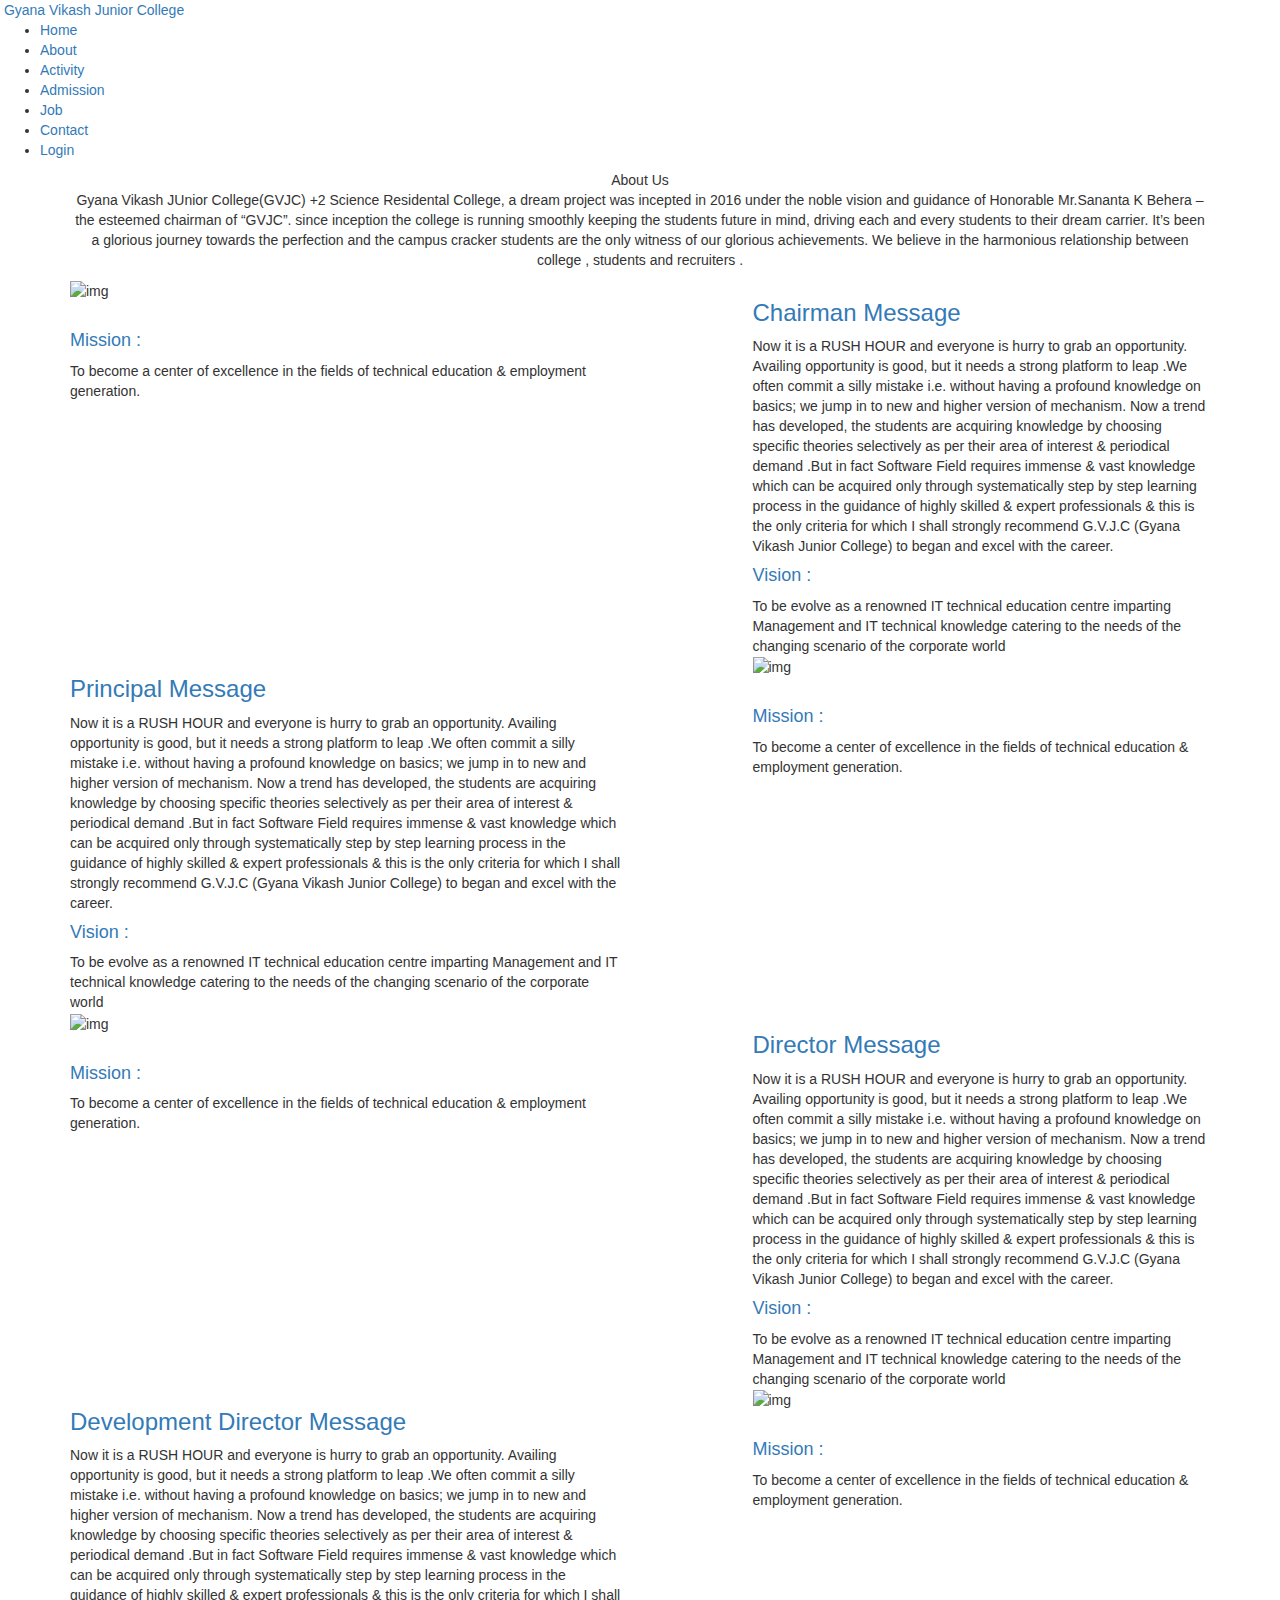
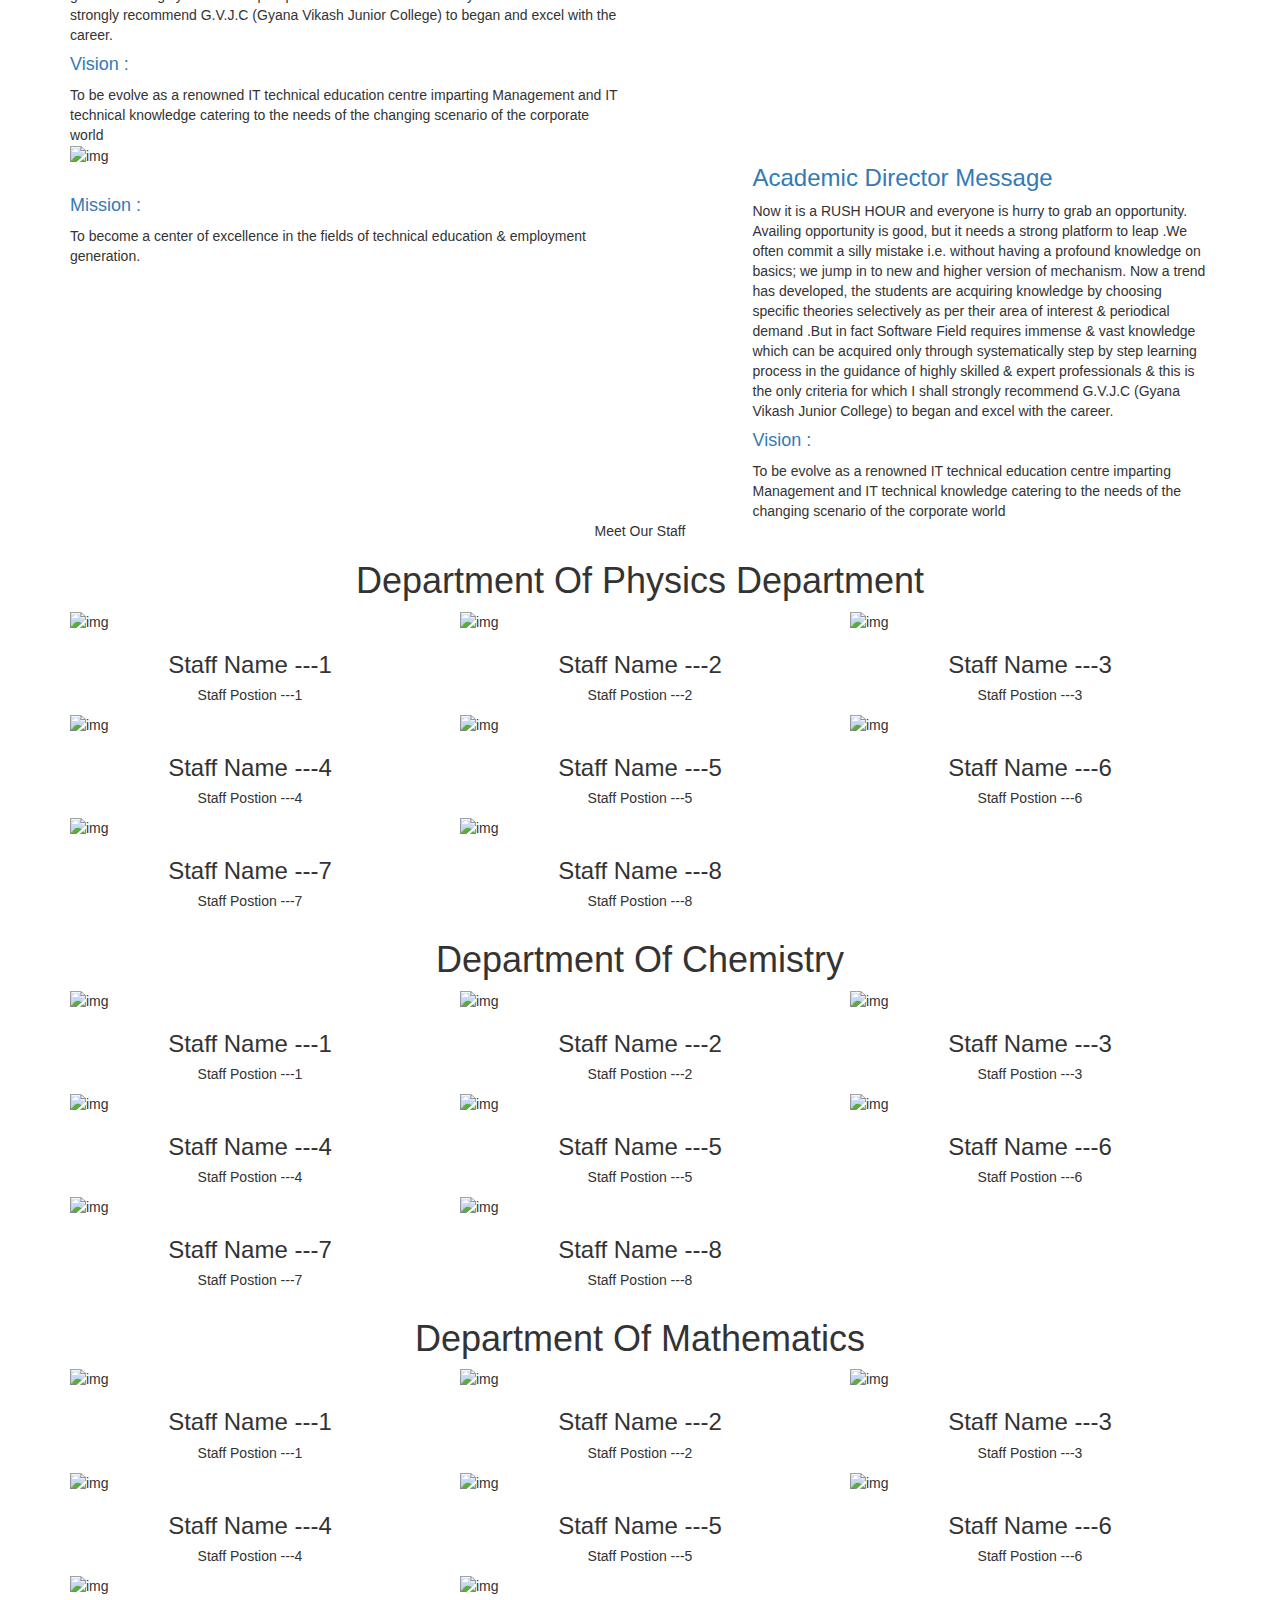
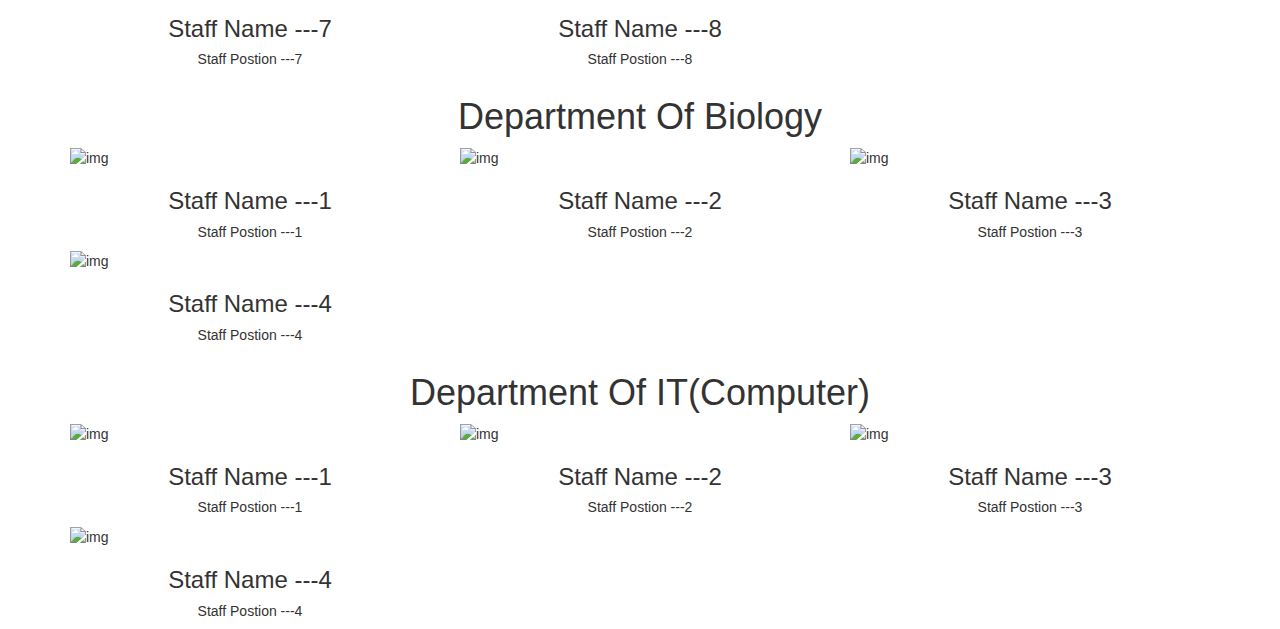
==== about/index.html @ ec14f825 "about contents" ====
<!DOCTYPE html>
<html>
<head>
	<title>About-Gyana Vikash Junior College</title>
	<meta name="viewport" content="width=device-width" >
<!--
	 _____________Font Awesome CDN stackpath&cloudfare_______________
	-->
	 <link href="https://stackpath.bootstrapcdn.com/font-awesome/4.7.0/css/font-awesome.min.css" rel="stylesheet" integrity="sha384-wvfXpqpZZVQGK6TAh5PVlGOfQNHSoD2xbE+QkPxCAFlNEevoEH3Sl0sibVcOQVnN" crossorigin="anonymous">
	 <link rel="stylesheet" href="https://cdnjs.cloudflare.com/ajax/libs/font-awesome/5.8.2/css/all.css" />
	<!--
	 _____________Jquery cdn version 3.4.1_______________
	-->
	 <script src="https://code.jquery.com/jquery-3.4.1.js"
	 integrity="sha256-WpOohJOqMqqyKL9FccASB9O0KwACQJpFTUBLTYOVvVU="
	 crossorigin="anonymous"></script>
<!--
	 _____________BOOTSTRAP  CSS CDN version 3.4_______________
	-->
	 <link rel="stylesheet" href="https://maxcdn.bootstrapcdn.com/bootstrap/3.4.0/css/bootstrap.min.css">

<!--
	 _____________Ajax Jquery by bootstrap_______________
	-->
     <script src="https://ajax.googleapis.com/ajax/libs/jquery/3.4.0/jquery.min.js"></script>
<!--
	 ____________BOOTSTRAP  Javascript CDN version 3.4_______________
	-->
   <script src="https://maxcdn.bootstrapcdn.com/bootstrap/3.4.0/js/bootstrap.min.js"></script>
   <link rel="stylesheet" type="text/css" href="style.css" />
<!--
	 ____________Menu-Toggle Mobile Version_______________
	-->
	<script type="text/javascript">
		$(document).ready(function(){
	$('.menu-toggle').click(function(){
	$('.menu-toggle').toggleClass('active');
	$('nav').toggleClass('active');
	})
		})
	</script>
</head>
	
<!--
	 ________________________________Body Part_______________________________________________
	-->
<body>
	<header>

		<a href="home.php" class="logo" title="Gyana Vikash Junior College">  <img src="img/logo.jpg" class="logo-img" alt=""></img>  Gyana Vikash Junior College  </a>
		<div class="menu-toggle"></div>
		<nav>
	<ul>
		<li> <a href="home.php" >Home</a> </li>
		<li> <a href="#" class="active">About</a> </li>
		<li> <a href="test.php">Activity</a> </li>
		<li> <a href="admission.php">Admission</a> </li>
			<li> <a href="job.php">Job</a> </li>
		<li> <a href="contact.php">Contact</a> </li>
		<li> <a href="login.php">Login</a> </li>
	</ul>
		</nav>
		<div class="clearfix"></div>
	</header>
<!-- about-section -->
<div class="about-section" id="about">
<div class="container">
		<div class="about-heading text-center">
			<span >About Us</span>
			<div class="heading-line"></div>
			<p>Gyana Vikash JUnior College(GVJC) +2 Science Residental College, a dream project was incepted in 2016 under the noble vision and guidance of Honorable Mr.Sananta K Behera – the esteemed chairman of “GVJC”. since inception the college is running smoothly keeping the students future in mind, driving each and every students to their dream carrier. It’s been a glorious journey towards the perfection and the campus cracker students are the only witness of our glorious achievements. We believe in the harmonious relationship between college , students and recruiters .</p>
		</div>
</div>
</div>
<!-- About Section END -->


<!-- Message-section--1 -->

<div class="message-block sir-section">
	<div class="container">
		<div class="row">
			<div class="col-md-6 col-sm-6 col-xs-12">
				<img src="img/chairman-sir.jpg"  width="100%" height="100%" alt="img" class="img-staff">
				<br />
				<br />
				<h4 class="text-primary"> Mission :</h4>To become a center of excellence in the fields of technical education & employment generation. 
			</div>
			<div class="col-md-5 col-sm-6 col-xs-12 col-md-offset-1">
				<div class="section-heading text-left">
					<h3 class="text-primary">Chairman Message</h3>			
				</div>
				
					<p>Now it is a RUSH HOUR and everyone is hurry to grab an opportunity. Availing opportunity is good, but it needs a strong platform to leap .We often commit a silly mistake i.e. without having a profound knowledge on basics; we jump in to new and higher version of mechanism. Now a trend has developed, the students are acquiring knowledge  by choosing specific theories selectively as per their area of interest & periodical demand .But in fact Software Field requires immense & vast knowledge which can be acquired only through systematically step by step learning process in the guidance of highly skilled & expert professionals & this is the only criteria for which I shall strongly recommend G.V.J.C (Gyana Vikash Junior College) to began and excel with the career.</p>
					<h4 class="text-primary"> Vision :</h4>To be evolve as a renowned IT technical education centre imparting Management and IT technical knowledge catering to the needs of the changing scenario of the corporate world 
						

			</div>			
		</div>
	</div>
</div>

<!-- Message-section--2 -->

<div class="message-block sir-section" >
	<div class="container">
		<div class="row">
			<div class="col-md-6 col-sm-6 col-xs-12">
				<div class="section-heading text-left">
					<h3 class="text-primary">Principal Message</h3>			
				</div>
				
					<p>Now it is a RUSH HOUR and everyone is hurry to grab an opportunity. Availing opportunity is good, but it needs a strong platform to leap .We often commit a silly mistake i.e. without having a profound knowledge on basics; we jump in to new and higher version of mechanism. Now a trend has developed, the students are acquiring knowledge  by choosing specific theories selectively as per their area of interest & periodical demand .But in fact Software Field requires immense & vast knowledge which can be acquired only through systematically step by step learning process in the guidance of highly skilled & expert professionals & this is the only criteria for which I shall strongly recommend G.V.J.C (Gyana Vikash Junior College) to began and excel with the career.</p>
					<h4 class="text-primary"> Vision :</h4>To be evolve as a renowned IT technical education centre imparting Management and IT technical knowledge catering to the needs of the changing scenario of the corporate world 
				
			</div>			

			<div class="col-md-5 col-sm-6 col-xs-12 col-md-offset-1">
				<img src="img/Principal-sir.jpg" width="100%" height="100%" alt="img" class="img-staff">
				<br />
				<br />
				<h4 class="text-primary"> Mission :</h4>To become a center of excellence in the fields of technical education & employment generation. 
			</div>
		</div>
	</div>
</div>

<!-- Message-section--3 -->

<div class="message-block sir-section">
	<div class="container">
		<div class="row">
			<div class="col-md-6 col-sm-6 col-xs-12">
				<img src="img/chairman-sir.jpg"  width="100%" height="100%" alt="img" class="img-staff">
				<br />
				<br />
				<h4 class="text-primary"> Mission :</h4>To become a center of excellence in the fields of technical education & employment generation. 
			</div>
			<div class="col-md-5 col-sm-6 col-xs-12 col-md-offset-1">
				<div class="section-heading text-left">
					<h3 class="text-primary">Director Message</h3>			
				</div>
				
					<p>Now it is a RUSH HOUR and everyone is hurry to grab an opportunity. Availing opportunity is good, but it needs a strong platform to leap .We often commit a silly mistake i.e. without having a profound knowledge on basics; we jump in to new and higher version of mechanism. Now a trend has developed, the students are acquiring knowledge  by choosing specific theories selectively as per their area of interest & periodical demand .But in fact Software Field requires immense & vast knowledge which can be acquired only through systematically step by step learning process in the guidance of highly skilled & expert professionals & this is the only criteria for which I shall strongly recommend G.V.J.C (Gyana Vikash Junior College) to began and excel with the career.</p>
					<h4 class="text-primary"> Vision :</h4>To be evolve as a renowned IT technical education centre imparting Management and IT technical knowledge catering to the needs of the changing scenario of the corporate world 
						

			</div>			
		</div>
	</div>
</div>

<!-- Message-section--4 -->

<div class="message-block sir-section" >
	<div class="container">
		<div class="row">
			<div class="col-md-6 col-sm-6 col-xs-12">
				<div class="section-heading text-left">
					<h3 class="text-primary">Development Director Message</h3>			
				</div>
				
					<p>Now it is a RUSH HOUR and everyone is hurry to grab an opportunity. Availing opportunity is good, but it needs a strong platform to leap .We often commit a silly mistake i.e. without having a profound knowledge on basics; we jump in to new and higher version of mechanism. Now a trend has developed, the students are acquiring knowledge  by choosing specific theories selectively as per their area of interest & periodical demand .But in fact Software Field requires immense & vast knowledge which can be acquired only through systematically step by step learning process in the guidance of highly skilled & expert professionals & this is the only criteria for which I shall strongly recommend G.V.J.C (Gyana Vikash Junior College) to began and excel with the career.</p>
					<h4 class="text-primary"> Vision :</h4>To be evolve as a renowned IT technical education centre imparting Management and IT technical knowledge catering to the needs of the changing scenario of the corporate world 
				
			</div>			

			<div class="col-md-5 col-sm-6 col-xs-12 col-md-offset-1">
				<img src="img/devDir-sir.jpg" width="100%" height="100%" alt="img" class="img-staff">
				<br />
				<br />
				<h4 class="text-primary"> Mission :</h4>To become a center of excellence in the fields of technical education & employment generation. 
			</div>
		</div>
	</div>
</div>


<!-- Message-section--5 -->

<div class="message-block sir-section">
	<div class="container">
		<div class="row">
			<div class="col-md-6 col-sm-6 col-xs-12">
				<img src="img/chairman-sir.jpg"  width="100%" height="100%" alt="img" class="img-staff">
				<br />
				<br />
				<h4 class="text-primary"> Mission :</h4>To become a center of excellence in the fields of technical education & employment generation. 
			</div>
			<div class="col-md-5 col-sm-6 col-xs-12 col-md-offset-1">
				<div class="section-heading text-left">
					<h3 class="text-primary">Academic Director Message</h3>			
				</div>
				
					<p>Now it is a RUSH HOUR and everyone is hurry to grab an opportunity. Availing opportunity is good, but it needs a strong platform to leap .We often commit a silly mistake i.e. without having a profound knowledge on basics; we jump in to new and higher version of mechanism. Now a trend has developed, the students are acquiring knowledge  by choosing specific theories selectively as per their area of interest & periodical demand .But in fact Software Field requires immense & vast knowledge which can be acquired only through systematically step by step learning process in the guidance of highly skilled & expert professionals & this is the only criteria for which I shall strongly recommend G.V.J.C (Gyana Vikash Junior College) to began and excel with the career.</p>
					<h4 class="text-primary"> Vision :</h4>To be evolve as a renowned IT technical education centre imparting Management and IT technical knowledge catering to the needs of the changing scenario of the corporate world 
						

			</div>			
		</div>
	</div>
</div>



<!-- Message-section--end -->

<!-- staff-section -->
<div class="about-section">
<div class="container">
		<div class="about-heading text-center">
			<span >Meet Our Staff</span>
			<div class="heading-line"></div>
			
		</div>
</div>
</div>




<!-- staff-section 1-->
<div class="staff-section">
	<h1 class="text-center">Department Of Physics Department</h1>
	<div class="container">
		<div class="row">
			<div class="col-md-4 col-sm-4 col-xs-6 ">
        <img src="img/chairman-sir.jpg" height="100%" width="100%"  alt="img" class="staff-img">
        <div class="staff-details text-center">
        	<h3>Staff Name ---1</h3>
        	<h5>Staff Postion ---1</h5>
        </div>
		</div>
		<div class="col-md-4 col-sm-4 col-xs-6">
        <img src="img/chairman-sir.jpg" height="100%" width="100%"  alt="img" class="staff-img">
        <div class="staff-details text-center">
        	<h3>Staff Name ---2</h3>
        	<h5>Staff Postion ---2</h5>
        </div>
        </div>
		<div class="col-md-4 col-sm-4 col-xs-6">
        <img src="img/chairman-sir.jpg" height="100%" width="100%"  alt="img" class="staff-img">
        <div class="staff-details text-center">
        	<h3>Staff Name ---3</h3>
        	<h5>Staff Postion ---3</h5>
        </div>
		</div>
		<div class="col-md-4 col-sm-4 col-xs-6">
        <img src="img/chairman-sir.jpg" height="100%" width="100%"  alt="img" class="staff-img">
        <div class="staff-details text-center">
        	<h3>Staff Name ---4</h3>
        	<h5>Staff Postion ---4</h5>
        </div>
		</div>
		<div class="col-md-4 col-sm-4 col-xs-6 ">
        <img src="img/chairman-sir.jpg" height="100%" width="100%"  alt="img" class="staff-img">
        <div class="staff-details text-center">
        	<h3>Staff Name ---5</h3>
        	<h5>Staff Postion ---5</h5>
        </div>
		</div>
		<div class="col-md-4 col-sm-4 col-xs-6">
        <img src="img/chairman-sir.jpg" height="100%" width="100%"  alt="img" class="staff-img">
        <div class="staff-details text-center">
        	<h3>Staff Name ---6</h3>
        	<h5>Staff Postion ---6</h5>
        </div>
        </div>
		<div class="col-md-4 col-sm-4 col-xs-6">
        <img src="img/chairman-sir.jpg" height="100%" width="100%"  alt="img" class="staff-img">
        <div class="staff-details text-center">
        	<h3>Staff Name ---7</h3>
        	<h5>Staff Postion ---7</h5>
        </div>
		</div>
		<div class="col-md-4 col-sm-4 col-xs-6">
        <img src="img/chairman-sir.jpg" height="100%" width="100%"  alt="img" class="staff-img">
        <div class="staff-details text-center">
        	<h3>Staff Name ---8</h3>
        	<h5>Staff Postion ---8</h5>
        </div>
		</div>
		</div>
	</div>
</div>





<!-- staff Section 2 -->

<div class="staff-section">
	<h1 class="text-center">Department Of Chemistry</h1>
	<div class="container">
		<div class="row">
			<div class="col-md-4 col-sm-4 col-xs-6 ">
        <img src="img/chairman-sir.jpg" height="100%" width="100%"  alt="img" class="staff-img">
        <div class="staff-details text-center">
        	<h3>Staff Name ---1</h3>
        	<h5>Staff Postion ---1</h5>
        </div>
		</div>
		<div class="col-md-4 col-sm-4 col-xs-6">
        <img src="img/chairman-sir.jpg" height="100%" width="100%"  alt="img" class="staff-img">
        <div class="staff-details text-center">
        	<h3>Staff Name ---2</h3>
        	<h5>Staff Postion ---2</h5>
        </div>
        </div>
		<div class="col-md-4 col-sm-4 col-xs-6">
        <img src="img/chairman-sir.jpg" height="100%" width="100%"  alt="img" class="staff-img">
        <div class="staff-details text-center">
        	<h3>Staff Name ---3</h3>
        	<h5>Staff Postion ---3</h5>
        </div>
		</div>
		<div class="col-md-4 col-sm-4 col-xs-6">
        <img src="img/chairman-sir.jpg" height="100%" width="100%"  alt="img" class="staff-img">
        <div class="staff-details text-center">
        	<h3>Staff Name ---4</h3>
        	<h5>Staff Postion ---4</h5>
        </div>
		</div>
		<div class="col-md-4 col-sm-4 col-xs-6 ">
        <img src="img/chairman-sir.jpg" height="100%" width="100%"  alt="img" class="staff-img">
        <div class="staff-details text-center">
        	<h3>Staff Name ---5</h3>
        	<h5>Staff Postion ---5</h5>
        </div>
		</div>
		<div class="col-md-4 col-sm-4 col-xs-6">
        <img src="img/chairman-sir.jpg" height="100%" width="100%"  alt="img" class="staff-img">
        <div class="staff-details text-center">
        	<h3>Staff Name ---6</h3>
        	<h5>Staff Postion ---6</h5>
        </div>
        </div>
		<div class="col-md-4 col-sm-4 col-xs-6">
        <img src="img/chairman-sir.jpg" height="100%" width="100%"  alt="img" class="staff-img">
        <div class="staff-details text-center">
        	<h3>Staff Name ---7</h3>
        	<h5>Staff Postion ---7</h5>
        </div>
		</div>
		<div class="col-md-4 col-sm-4 col-xs-6">
        <img src="img/chairman-sir.jpg" height="100%" width="100%"  alt="img" class="staff-img">
        <div class="staff-details text-center">
        	<h3>Staff Name ---8</h3>
        	<h5>Staff Postion ---8</h5>
        </div>
		</div>
		</div>
	</div>
</div>

<!-- staff Section 3 -->

<div class="staff-section">
	<h1 class="text-center">Department Of Mathematics</h1>
	<div class="container">
		<div class="row">
			<div class="col-md-4 col-sm-4 col-xs-6 ">
        <img src="img/chairman-sir.jpg" height="100%" width="100%"  alt="img" class="staff-img">
        <div class="staff-details text-center">
        	<h3>Staff Name ---1</h3>
        	<h5>Staff Postion ---1</h5>
        </div>
		</div>
		<div class="col-md-4 col-sm-4 col-xs-6">
        <img src="img/chairman-sir.jpg" height="100%" width="100%"  alt="img" class="staff-img">
        <div class="staff-details text-center">
        	<h3>Staff Name ---2</h3>
        	<h5>Staff Postion ---2</h5>
        </div>
        </div>
		<div class="col-md-4 col-sm-4 col-xs-6">
        <img src="img/chairman-sir.jpg" height="100%" width="100%"  alt="img" class="staff-img">
        <div class="staff-details text-center">
        	<h3>Staff Name ---3</h3>
        	<h5>Staff Postion ---3</h5>
        </div>
		</div>
		<div class="col-md-4 col-sm-4 col-xs-6">
        <img src="img/chairman-sir.jpg" height="100%" width="100%"  alt="img" class="staff-img">
        <div class="staff-details text-center">
        	<h3>Staff Name ---4</h3>
        	<h5>Staff Postion ---4</h5>
        </div>
		</div>
		<div class="col-md-4 col-sm-4 col-xs-6 ">
        <img src="img/chairman-sir.jpg" height="100%" width="100%"  alt="img" class="staff-img">
        <div class="staff-details text-center">
        	<h3>Staff Name ---5</h3>
        	<h5>Staff Postion ---5</h5>
        </div>
		</div>
		<div class="col-md-4 col-sm-4 col-xs-6">
        <img src="img/chairman-sir.jpg" height="100%" width="100%"  alt="img" class="staff-img">
        <div class="staff-details text-center">
        	<h3>Staff Name ---6</h3>
        	<h5>Staff Postion ---6</h5>
        </div>
        </div>
		<div class="col-md-4 col-sm-4 col-xs-6">
        <img src="img/chairman-sir.jpg" height="100%" width="100%"  alt="img" class="staff-img">
        <div class="staff-details text-center">
        	<h3>Staff Name ---7</h3>
        	<h5>Staff Postion ---7</h5>
        </div>
		</div>
		<div class="col-md-4 col-sm-4 col-xs-6">
        <img src="img/chairman-sir.jpg" height="100%" width="100%"  alt="img" class="staff-img">
        <div class="staff-details text-center">
        	<h3>Staff Name ---8</h3>
        	<h5>Staff Postion ---8</h5>
        </div>
		</div>
		</div>
	</div>
</div>


<!-- staff Section 4 -->

<div class="staff-section">
	<h1 class="text-center">Department Of Biology</h1>
	<div class="container">
		<div class="row">
			<div class="col-md-4 col-sm-4 col-xs-6 ">
        <img src="img/chairman-sir.jpg" height="100%" width="100%"  alt="img" class="staff-img">
        <div class="staff-details text-center">
        	<h3>Staff Name ---1</h3>
        	<h5>Staff Postion ---1</h5>
        </div>
		</div>
		<div class="col-md-4 col-sm-4 col-xs-6">
        <img src="img/chairman-sir.jpg" height="100%" width="100%"  alt="img" class="staff-img">
        <div class="staff-details text-center">
        	<h3>Staff Name ---2</h3>
        	<h5>Staff Postion ---2</h5>
        </div>
        </div>
		<div class="col-md-4 col-sm-4 col-xs-6">
        <img src="img/chairman-sir.jpg" height="100%" width="100%"  alt="img" class="staff-img">
        <div class="staff-details text-center">
        	<h3>Staff Name ---3</h3>
        	<h5>Staff Postion ---3</h5>
        </div>
		</div>
		<div class="col-md-4 col-sm-4 col-xs-6">
        <img src="img/chairman-sir.jpg" height="100%" width="100%"  alt="img" class="staff-img">
        <div class="staff-details text-center">
        	<h3>Staff Name ---4</h3>
        	<h5>Staff Postion ---4</h5>
        </div>
		</div>
		</div>
	</div>
</div>

<!-- staff Section 5-->

<div class="staff-section">
	<h1 class="text-center">Department Of IT(Computer)</h1>
	<div class="container">
		<div class="row">
			<div class="col-md-4 col-sm-4 col-xs-6 ">
        <img src="img/chairman-sir.jpg" height="100%" width="100%"  alt="img" class="staff-img">
        <div class="staff-details text-center">
        	<h3>Staff Name ---1</h3>
        	<h5>Staff Postion ---1</h5>
        </div>
		</div>
		<div class="col-md-4 col-sm-4 col-xs-6">
        <img src="img/chairman-sir.jpg" height="100%" width="100%"  alt="img" class="staff-img">
        <div class="staff-details text-center">
        	<h3>Staff Name ---2</h3>
        	<h5>Staff Postion ---2</h5>
        </div>
        </div>
		<div class="col-md-4 col-sm-4 col-xs-6">
        <img src="img/chairman-sir.jpg" height="100%" width="100%"  alt="img" class="staff-img">
        <div class="staff-details text-center">
        	<h3>Staff Name ---3</h3>
        	<h5>Staff Postion ---3</h5>
        </div>
		</div>
		<div class="col-md-4 col-sm-4 col-xs-6">
        <img src="img/chairman-sir.jpg" height="100%" width="100%"  alt="img" class="staff-img">
        <div class="staff-details text-center">
        	<h3>Staff Name ---4</h3>
        	<h5>Staff Postion ---4</h5>
        </div>
		</div>
		</div>
	</div>
</div>



</body>
</html>
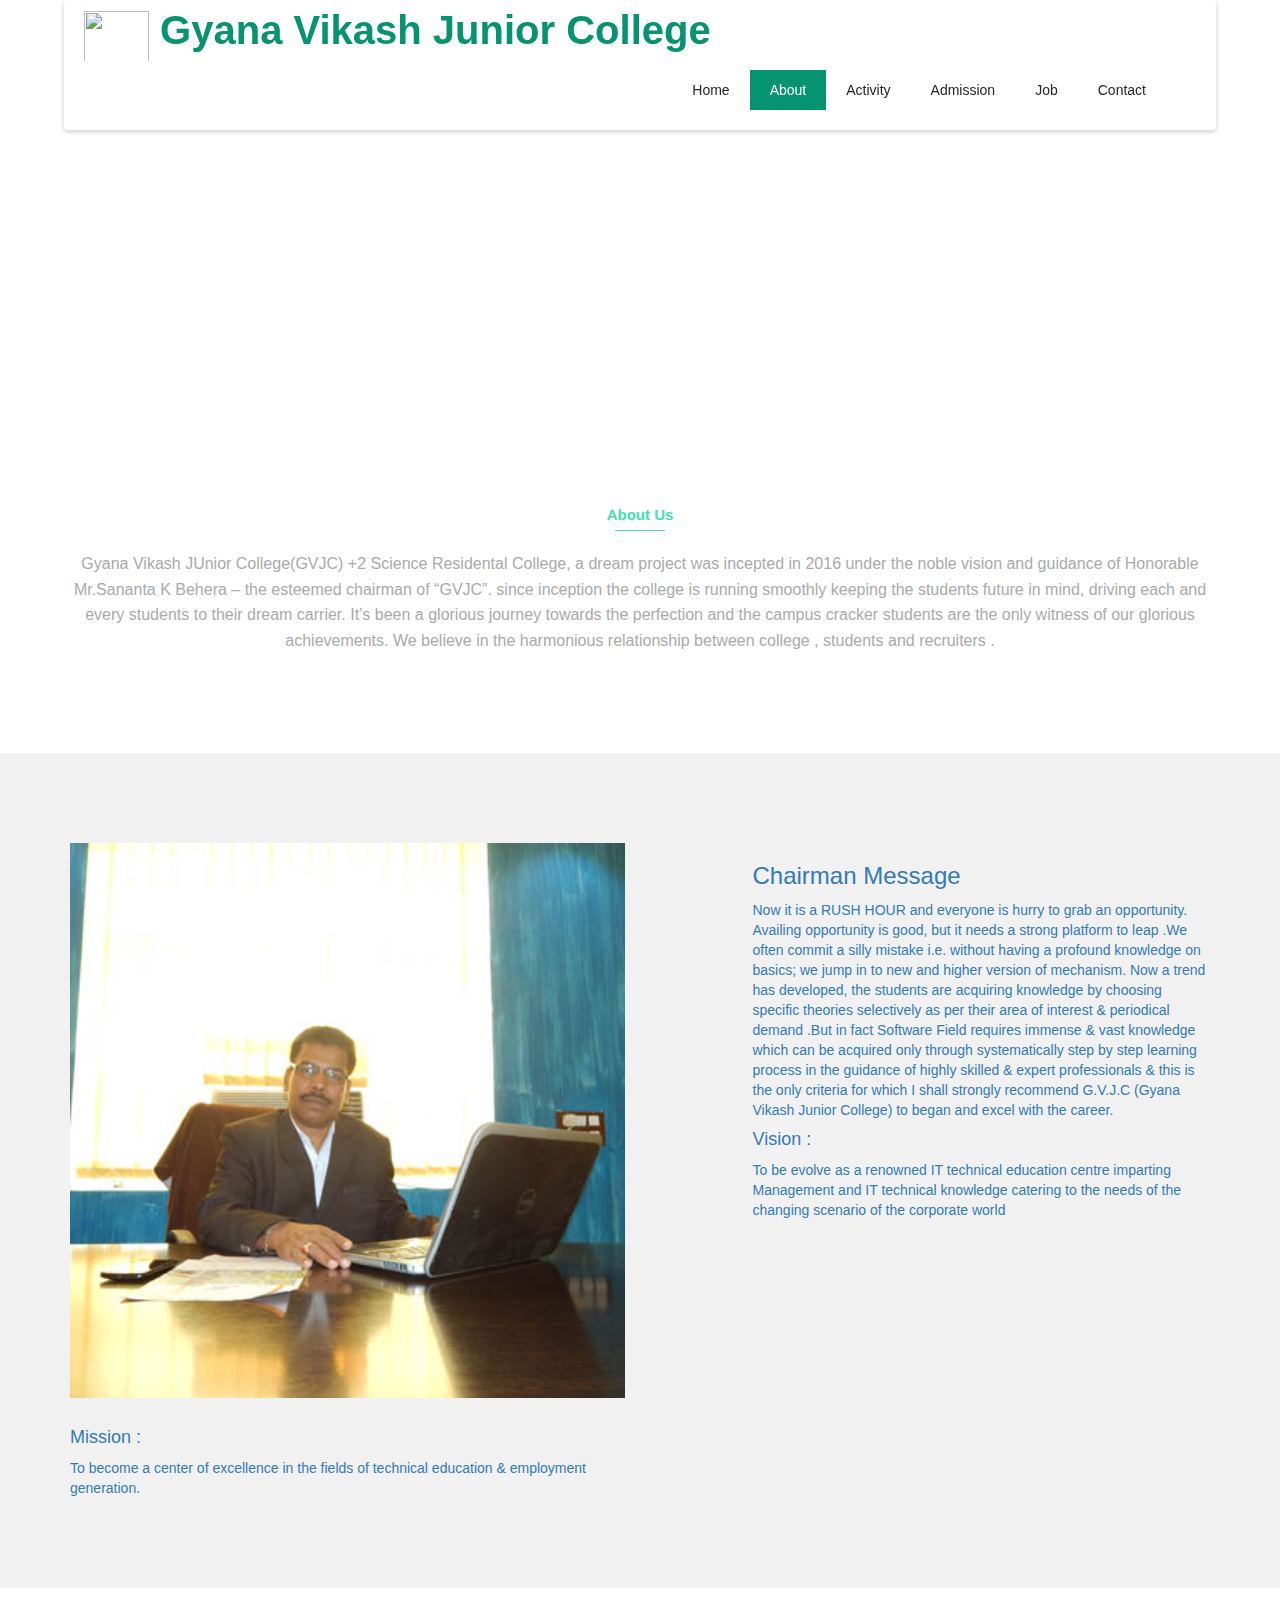
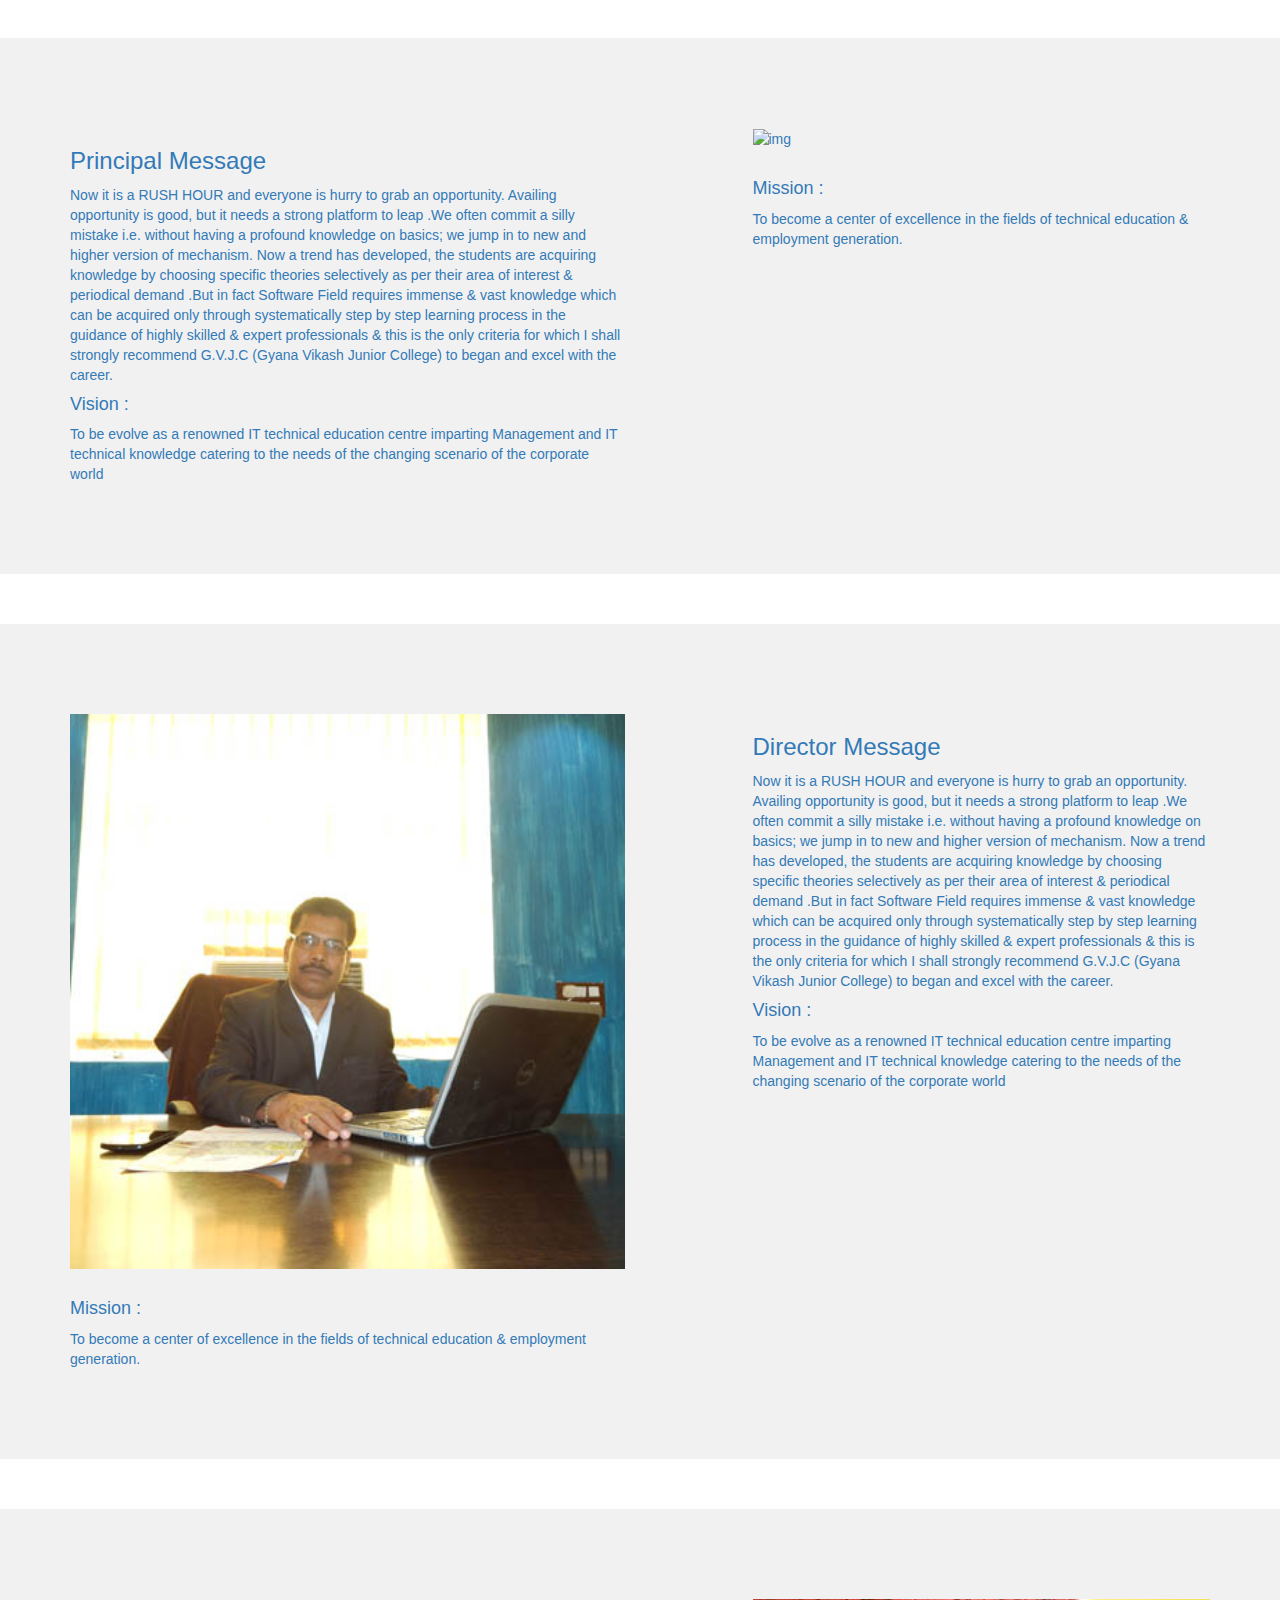
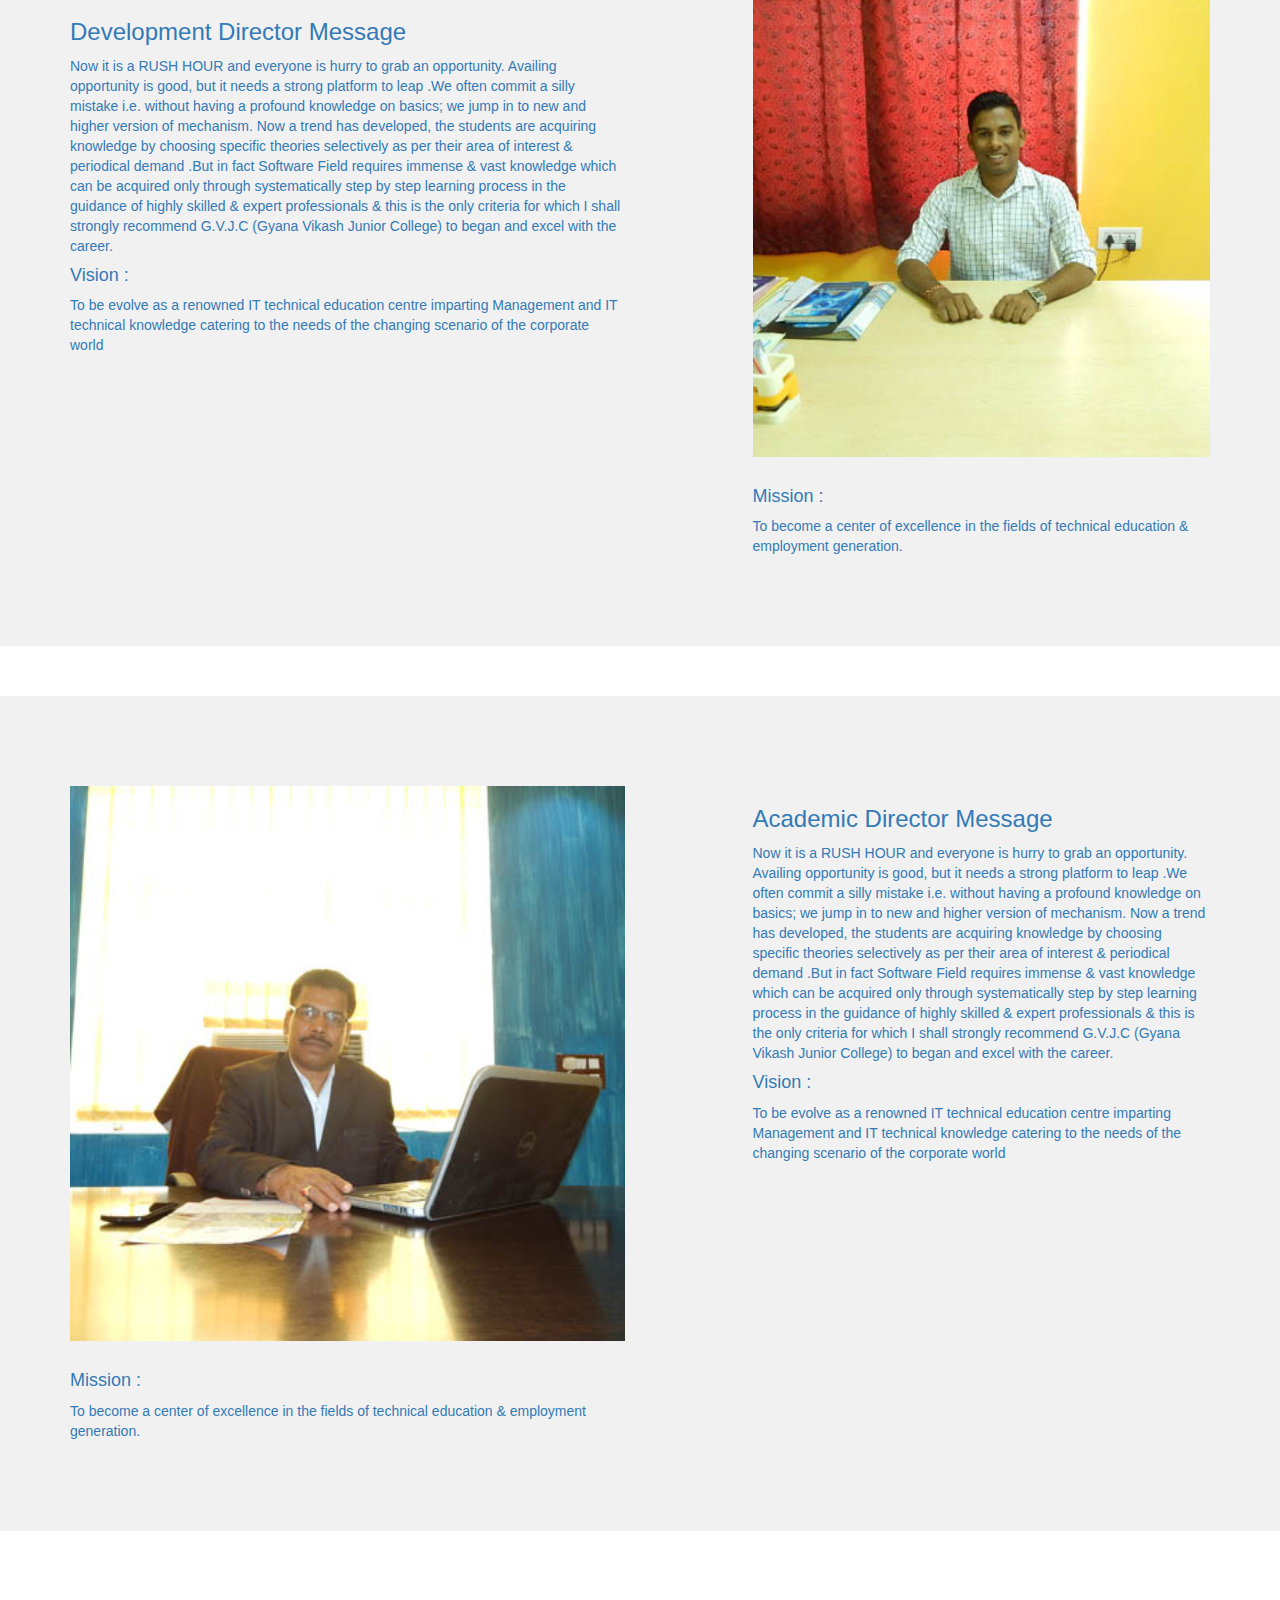
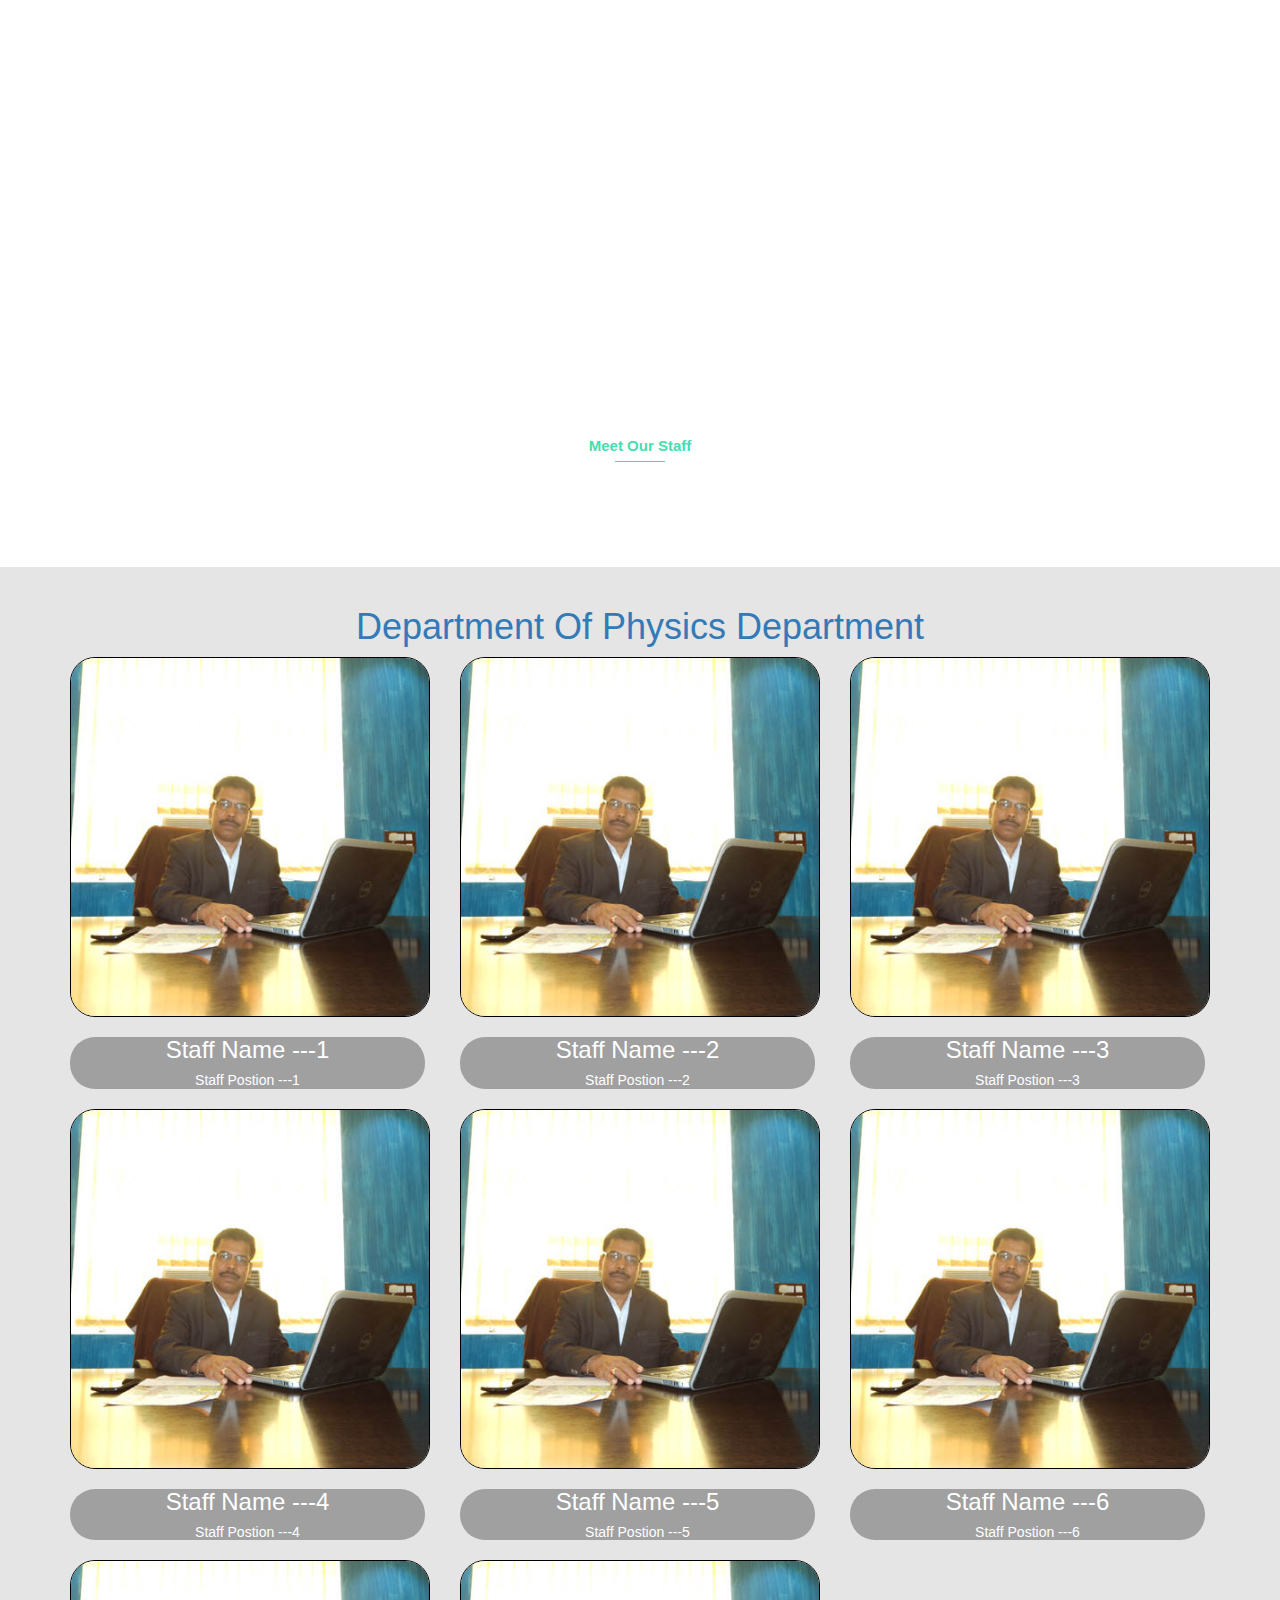
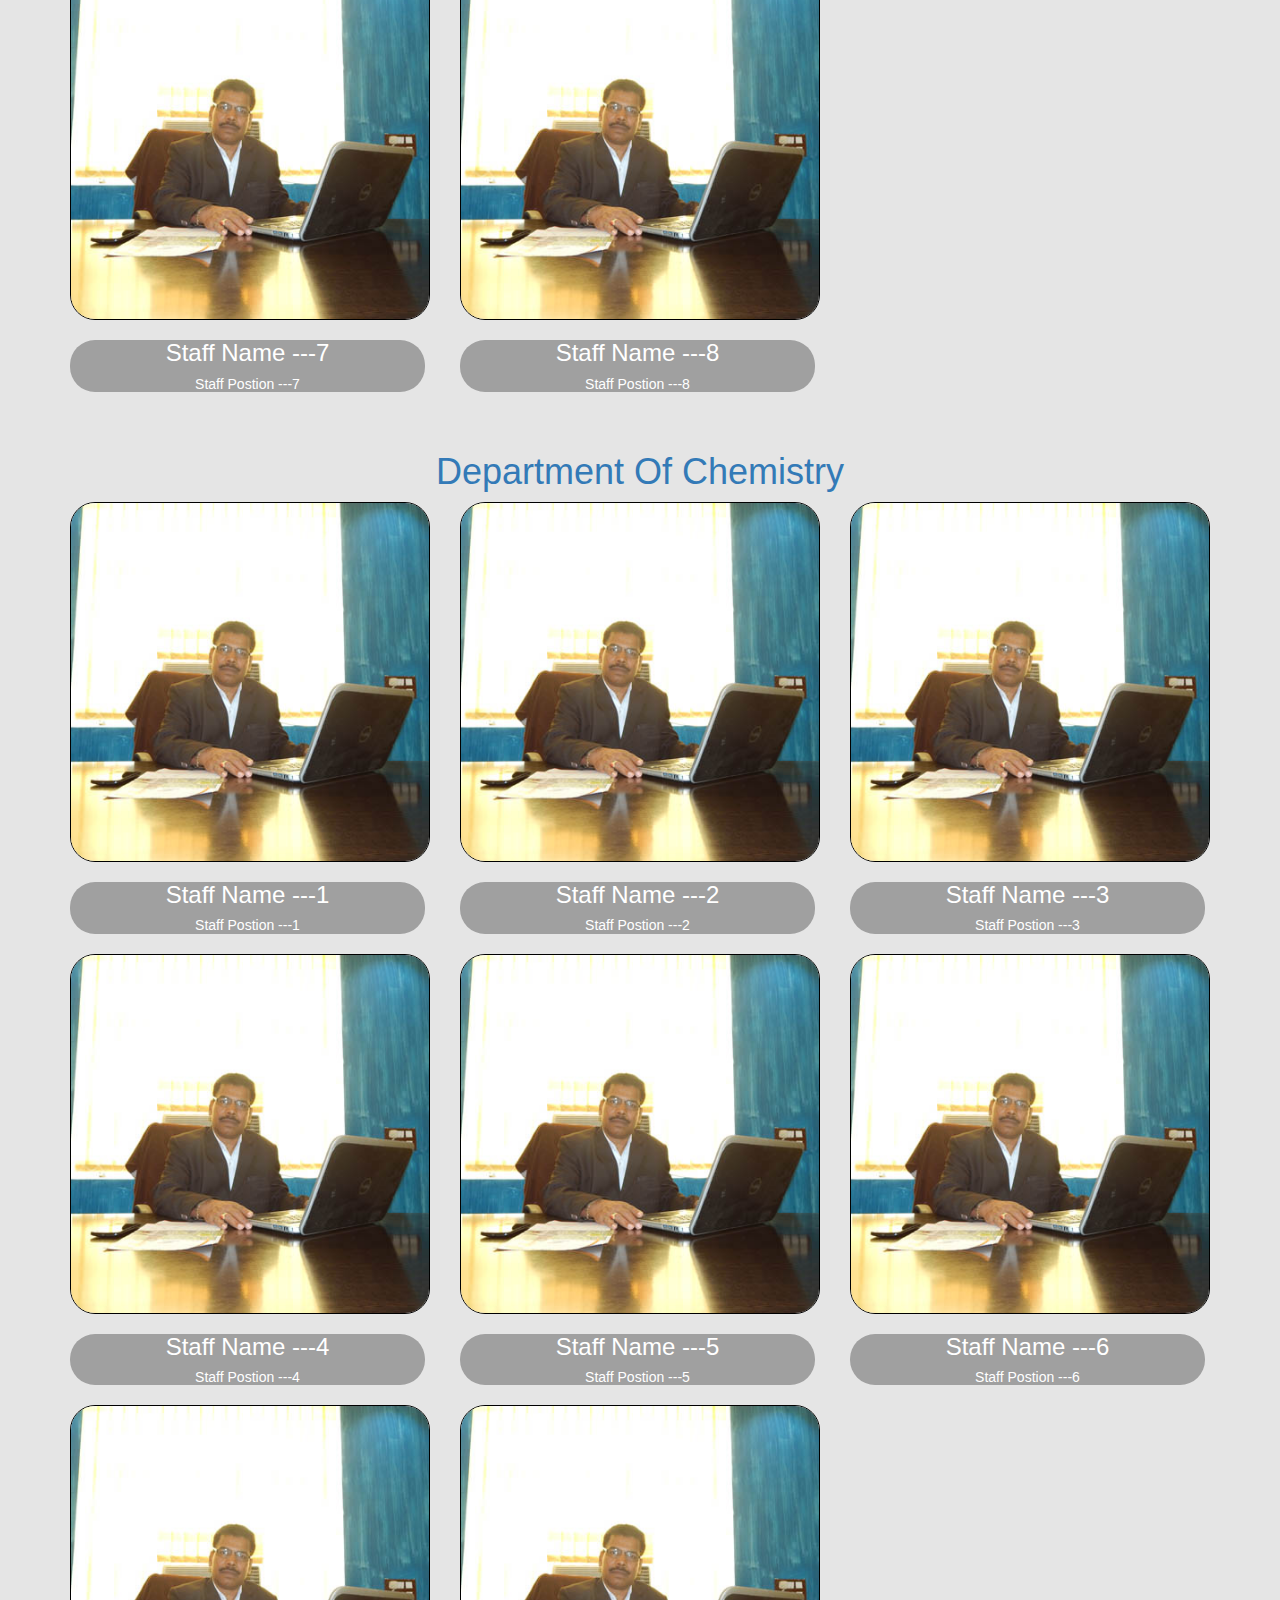
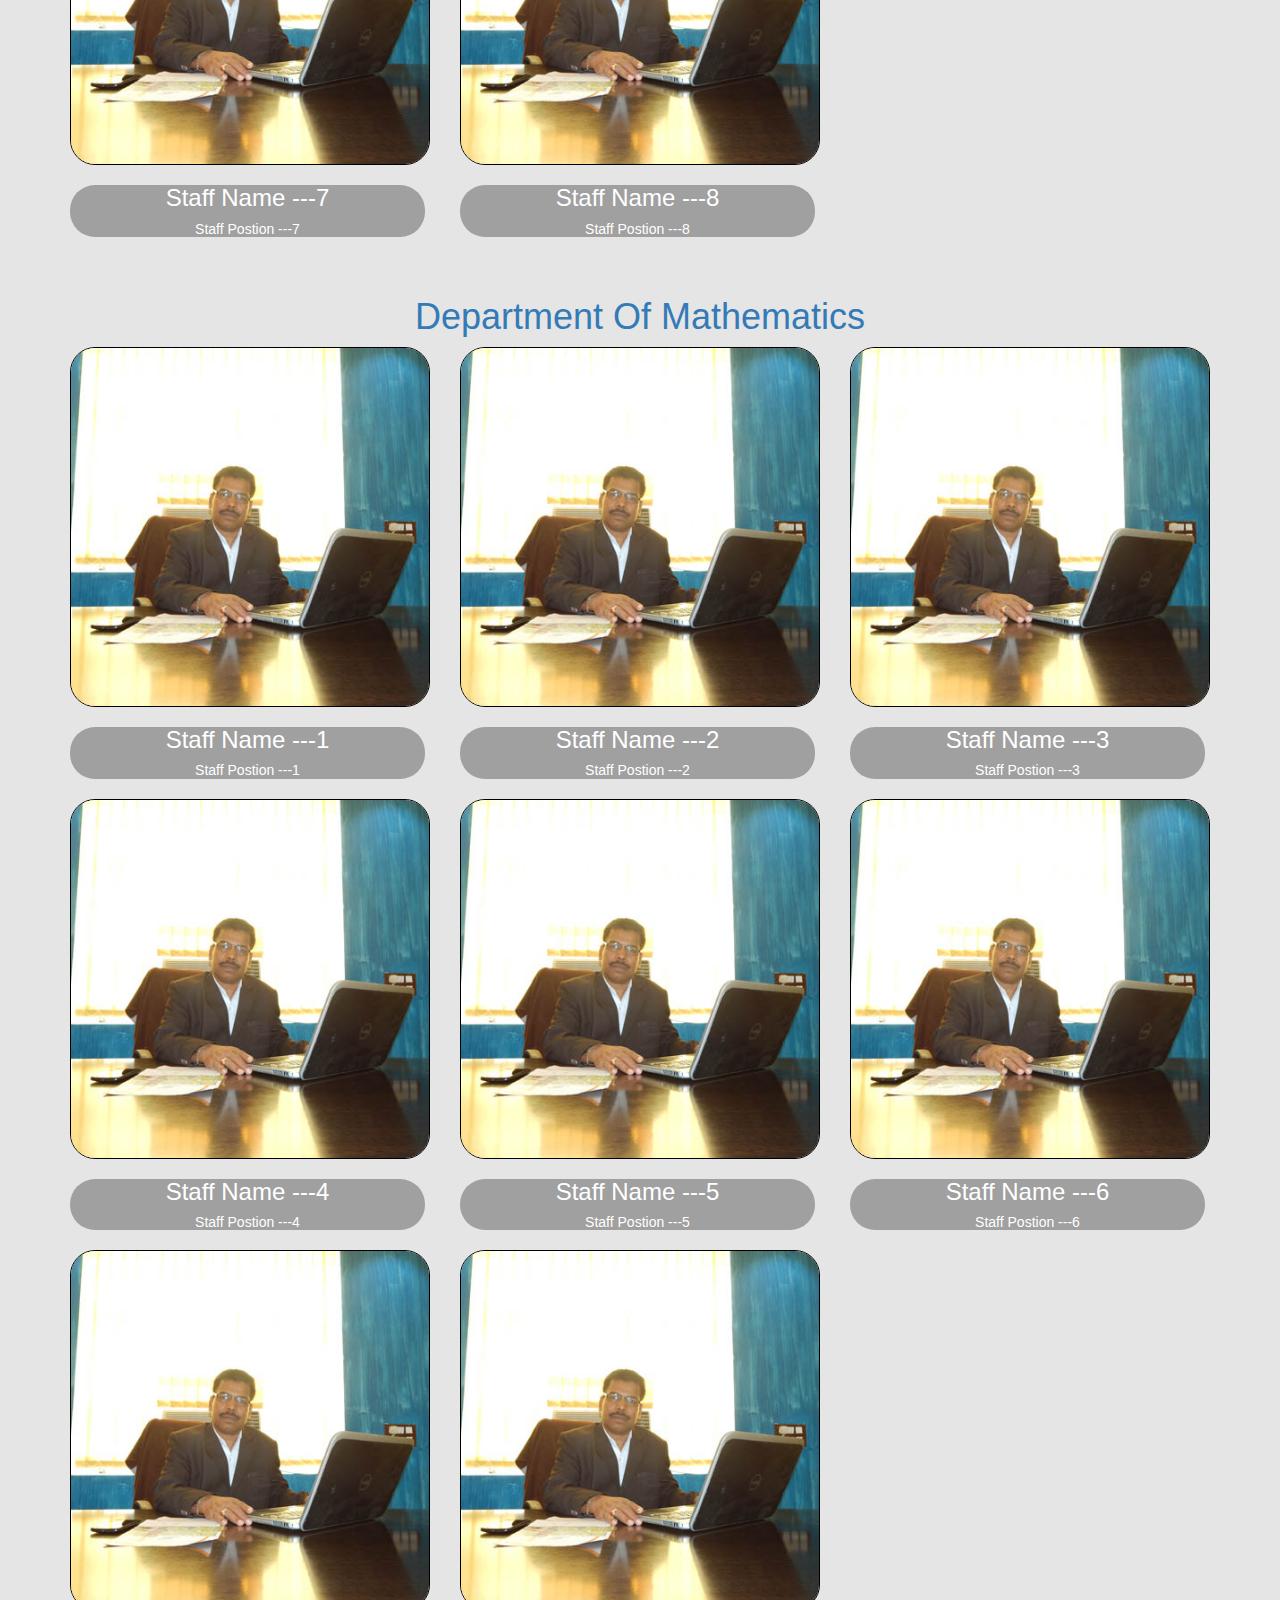
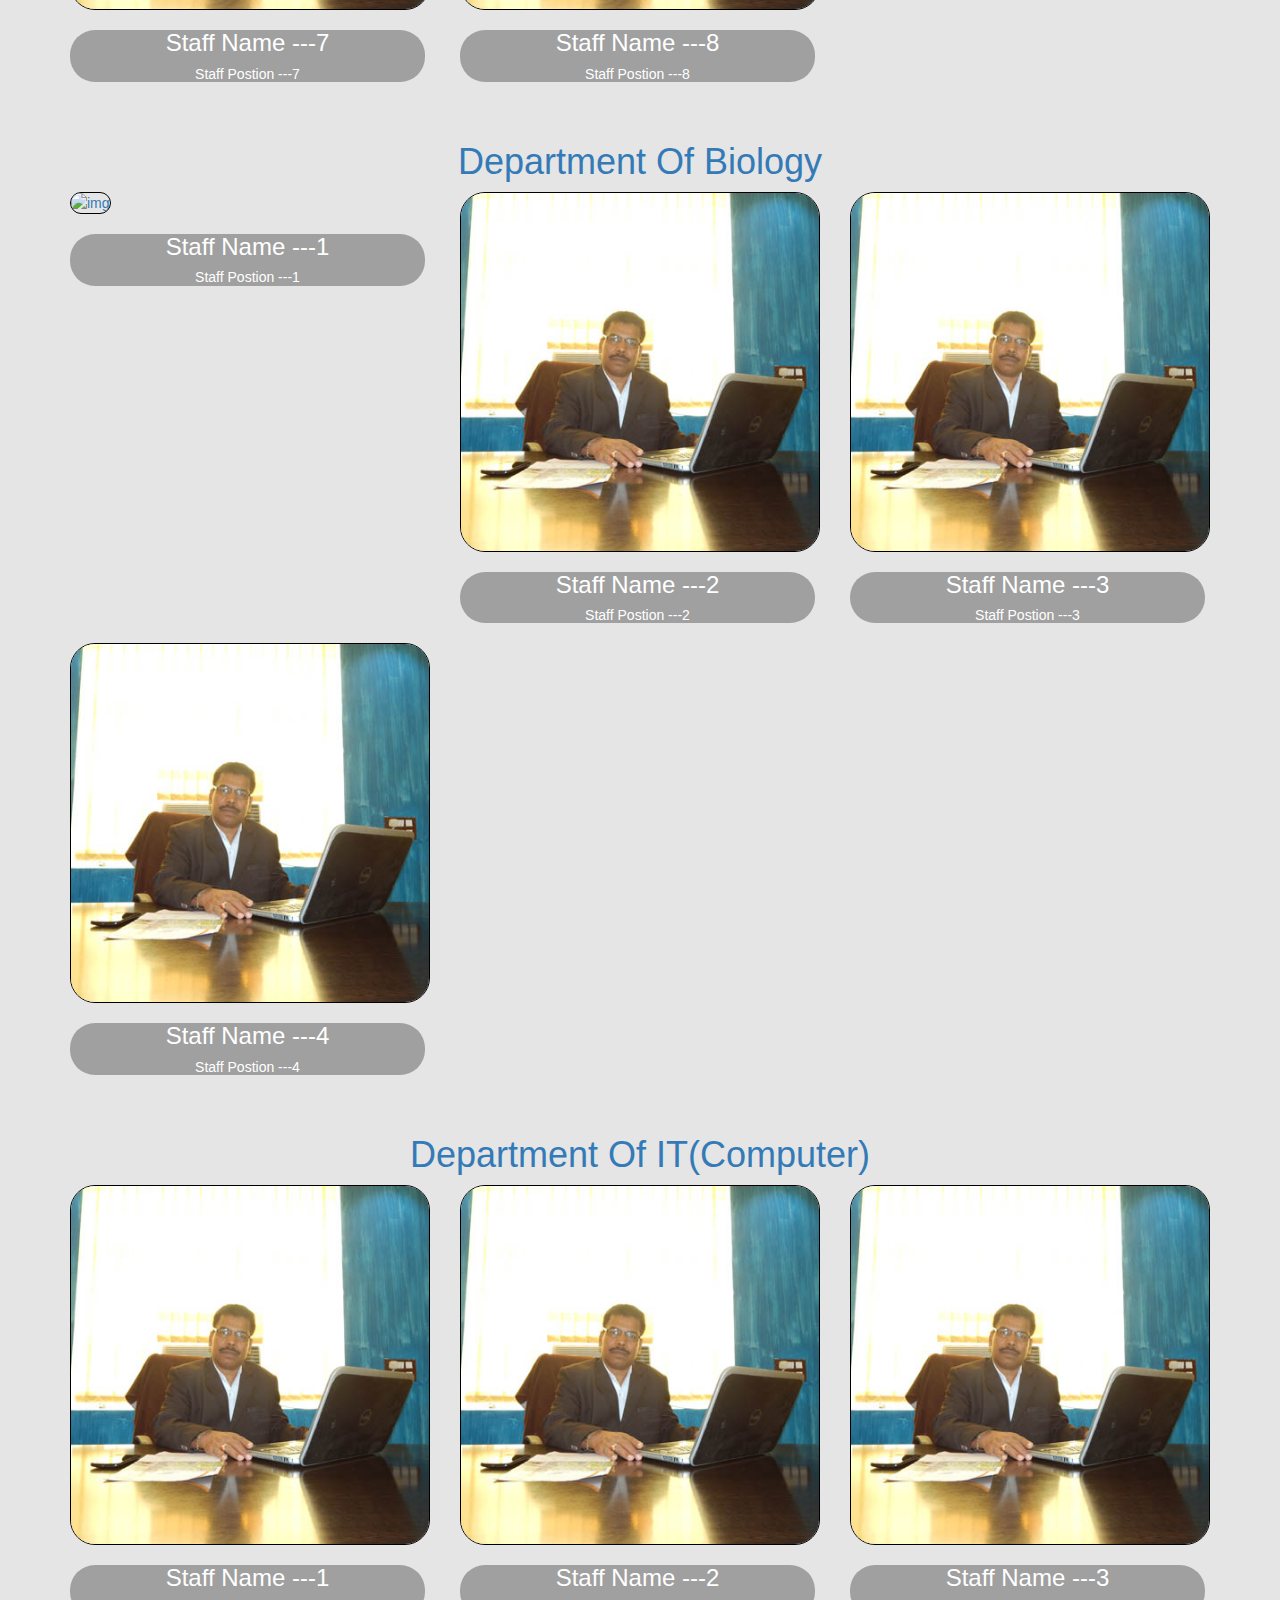
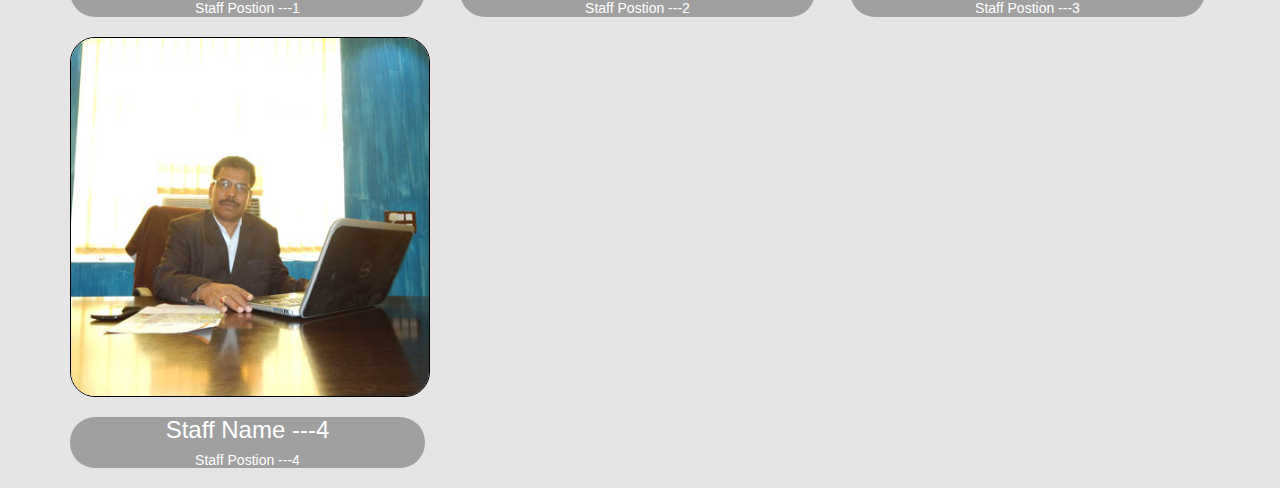
==== commit 5c74ab56: "img source path changed" ====
--- a/about/index.html
+++ b/about/index.html
@@ -27,7 +27,7 @@
 	 ____________BOOTSTRAP  Javascript CDN version 3.4_______________
 	-->
    <script src="https://maxcdn.bootstrapcdn.com/bootstrap/3.4.0/js/bootstrap.min.js"></script>
-   <link rel="stylesheet" type="text/css" href="style.css" />
+   <link rel="stylesheet" type="text/css" href="../style.css" />
 <!--
 	 ____________Menu-Toggle Mobile Version_______________
 	-->
@@ -51,13 +51,13 @@
 		<div class="menu-toggle"></div>
 		<nav>
 	<ul>
-		<li> <a href="home.php" >Home</a> </li>
+		<li> <a href="../index.html" >Home</a> </li>
 		<li> <a href="#" class="active">About</a> </li>
 		<li> <a href="test.php">Activity</a> </li>
-		<li> <a href="admission.php">Admission</a> </li>
-			<li> <a href="job.php">Job</a> </li>
-		<li> <a href="contact.php">Contact</a> </li>
-		<li> <a href="login.php">Login</a> </li>
+		<li> <a href="../admission">Admission</a> </li>
+			<li> <a href="../job">Job</a> </li>
+		<li> <a href="../contact">Contact</a> </li>
+		<li> <a href="../login>Login</a> </li>
 	</ul>
 		</nav>
 		<div class="clearfix"></div>
@@ -81,7 +81,7 @@
 	<div class="container">
 		<div class="row">
 			<div class="col-md-6 col-sm-6 col-xs-12">
-				<img src="img/chairman-sir.jpg"  width="100%" height="100%" alt="img" class="img-staff">
+				<img src="../img/chairman-sir.jpg"  width="100%" height="100%" alt="img" class="img-staff">
 				<br />
 				<br />
 				<h4 class="text-primary"> Mission :</h4>To become a center of excellence in the fields of technical education & employment generation. 
@@ -116,7 +116,7 @@
 			</div>			
 
 			<div class="col-md-5 col-sm-6 col-xs-12 col-md-offset-1">
-				<img src="img/Principal-sir.jpg" width="100%" height="100%" alt="img" class="img-staff">
+				<img src="../img/Principal-sir.jpg" width="100%" height="100%" alt="img" class="img-staff">
 				<br />
 				<br />
 				<h4 class="text-primary"> Mission :</h4>To become a center of excellence in the fields of technical education & employment generation. 
@@ -131,7 +131,7 @@
 	<div class="container">
 		<div class="row">
 			<div class="col-md-6 col-sm-6 col-xs-12">
-				<img src="img/chairman-sir.jpg"  width="100%" height="100%" alt="img" class="img-staff">
+				<img src="../img/chairman-sir.jpg"  width="100%" height="100%" alt="img" class="img-staff">
 				<br />
 				<br />
 				<h4 class="text-primary"> Mission :</h4>To become a center of excellence in the fields of technical education & employment generation. 
@@ -166,7 +166,7 @@
 			</div>			
 
 			<div class="col-md-5 col-sm-6 col-xs-12 col-md-offset-1">
-				<img src="img/devDir-sir.jpg" width="100%" height="100%" alt="img" class="img-staff">
+				<img src="../img/devDir-sir.jpg" width="100%" height="100%" alt="img" class="img-staff">
 				<br />
 				<br />
 				<h4 class="text-primary"> Mission :</h4>To become a center of excellence in the fields of technical education & employment generation. 
@@ -182,7 +182,7 @@
 	<div class="container">
 		<div class="row">
 			<div class="col-md-6 col-sm-6 col-xs-12">
-				<img src="img/chairman-sir.jpg"  width="100%" height="100%" alt="img" class="img-staff">
+				<img src="../img/chairman-sir.jpg"  width="100%" height="100%" alt="img" class="img-staff">
 				<br />
 				<br />
 				<h4 class="text-primary"> Mission :</h4>To become a center of excellence in the fields of technical education & employment generation. 
@@ -225,56 +225,56 @@
 	<div class="container">
 		<div class="row">
 			<div class="col-md-4 col-sm-4 col-xs-6 ">
-        <img src="img/chairman-sir.jpg" height="100%" width="100%"  alt="img" class="staff-img">
+        <img src="../img/chairman-sir.jpg" height="100%" width="100%"  alt="img" class="staff-img">
         <div class="staff-details text-center">
         	<h3>Staff Name ---1</h3>
         	<h5>Staff Postion ---1</h5>
         </div>
 		</div>
 		<div class="col-md-4 col-sm-4 col-xs-6">
-        <img src="img/chairman-sir.jpg" height="100%" width="100%"  alt="img" class="staff-img">
+        <img src="../img/chairman-sir.jpg" height="100%" width="100%"  alt="img" class="staff-img">
         <div class="staff-details text-center">
         	<h3>Staff Name ---2</h3>
         	<h5>Staff Postion ---2</h5>
         </div>
         </div>
 		<div class="col-md-4 col-sm-4 col-xs-6">
-        <img src="img/chairman-sir.jpg" height="100%" width="100%"  alt="img" class="staff-img">
+        <img src="../img/chairman-sir.jpg" height="100%" width="100%"  alt="img" class="staff-img">
         <div class="staff-details text-center">
         	<h3>Staff Name ---3</h3>
         	<h5>Staff Postion ---3</h5>
         </div>
 		</div>
 		<div class="col-md-4 col-sm-4 col-xs-6">
-        <img src="img/chairman-sir.jpg" height="100%" width="100%"  alt="img" class="staff-img">
+        <img src="../img/chairman-sir.jpg" height="100%" width="100%"  alt="img" class="staff-img">
         <div class="staff-details text-center">
         	<h3>Staff Name ---4</h3>
         	<h5>Staff Postion ---4</h5>
         </div>
 		</div>
 		<div class="col-md-4 col-sm-4 col-xs-6 ">
-        <img src="img/chairman-sir.jpg" height="100%" width="100%"  alt="img" class="staff-img">
+        <img src="../img/chairman-sir.jpg" height="100%" width="100%"  alt="img" class="staff-img">
         <div class="staff-details text-center">
         	<h3>Staff Name ---5</h3>
         	<h5>Staff Postion ---5</h5>
         </div>
 		</div>
 		<div class="col-md-4 col-sm-4 col-xs-6">
-        <img src="img/chairman-sir.jpg" height="100%" width="100%"  alt="img" class="staff-img">
+        <img src="../img/chairman-sir.jpg" height="100%" width="100%"  alt="img" class="staff-img">
         <div class="staff-details text-center">
         	<h3>Staff Name ---6</h3>
         	<h5>Staff Postion ---6</h5>
         </div>
         </div>
 		<div class="col-md-4 col-sm-4 col-xs-6">
-        <img src="img/chairman-sir.jpg" height="100%" width="100%"  alt="img" class="staff-img">
+        <img src="../img/chairman-sir.jpg" height="100%" width="100%"  alt="img" class="staff-img">
         <div class="staff-details text-center">
         	<h3>Staff Name ---7</h3>
         	<h5>Staff Postion ---7</h5>
         </div>
 		</div>
 		<div class="col-md-4 col-sm-4 col-xs-6">
-        <img src="img/chairman-sir.jpg" height="100%" width="100%"  alt="img" class="staff-img">
+        <img src="../img/chairman-sir.jpg" height="100%" width="100%"  alt="img" class="staff-img">
         <div class="staff-details text-center">
         	<h3>Staff Name ---8</h3>
         	<h5>Staff Postion ---8</h5>
@@ -295,56 +295,56 @@
 	<div class="container">
 		<div class="row">
 			<div class="col-md-4 col-sm-4 col-xs-6 ">
-        <img src="img/chairman-sir.jpg" height="100%" width="100%"  alt="img" class="staff-img">
+        <img src="../img/chairman-sir.jpg" height="100%" width="100%"  alt="img" class="staff-img">
         <div class="staff-details text-center">
         	<h3>Staff Name ---1</h3>
         	<h5>Staff Postion ---1</h5>
         </div>
 		</div>
 		<div class="col-md-4 col-sm-4 col-xs-6">
-        <img src="img/chairman-sir.jpg" height="100%" width="100%"  alt="img" class="staff-img">
+        <img src="../img/chairman-sir.jpg" height="100%" width="100%"  alt="img" class="staff-img">
         <div class="staff-details text-center">
         	<h3>Staff Name ---2</h3>
         	<h5>Staff Postion ---2</h5>
         </div>
         </div>
 		<div class="col-md-4 col-sm-4 col-xs-6">
-        <img src="img/chairman-sir.jpg" height="100%" width="100%"  alt="img" class="staff-img">
+        <img src="../img/chairman-sir.jpg" height="100%" width="100%"  alt="img" class="staff-img">
         <div class="staff-details text-center">
         	<h3>Staff Name ---3</h3>
         	<h5>Staff Postion ---3</h5>
         </div>
 		</div>
 		<div class="col-md-4 col-sm-4 col-xs-6">
-        <img src="img/chairman-sir.jpg" height="100%" width="100%"  alt="img" class="staff-img">
+        <img src="../img/chairman-sir.jpg" height="100%" width="100%"  alt="img" class="staff-img">
         <div class="staff-details text-center">
         	<h3>Staff Name ---4</h3>
         	<h5>Staff Postion ---4</h5>
         </div>
 		</div>
 		<div class="col-md-4 col-sm-4 col-xs-6 ">
-        <img src="img/chairman-sir.jpg" height="100%" width="100%"  alt="img" class="staff-img">
+        <img src="../img/chairman-sir.jpg" height="100%" width="100%"  alt="img" class="staff-img">
         <div class="staff-details text-center">
         	<h3>Staff Name ---5</h3>
         	<h5>Staff Postion ---5</h5>
         </div>
 		</div>
 		<div class="col-md-4 col-sm-4 col-xs-6">
-        <img src="img/chairman-sir.jpg" height="100%" width="100%"  alt="img" class="staff-img">
+        <img src="../img/chairman-sir.jpg" height="100%" width="100%"  alt="img" class="staff-img">
         <div class="staff-details text-center">
         	<h3>Staff Name ---6</h3>
         	<h5>Staff Postion ---6</h5>
         </div>
         </div>
 		<div class="col-md-4 col-sm-4 col-xs-6">
-        <img src="img/chairman-sir.jpg" height="100%" width="100%"  alt="img" class="staff-img">
+        <img src="../img/chairman-sir.jpg" height="100%" width="100%"  alt="img" class="staff-img">
         <div class="staff-details text-center">
         	<h3>Staff Name ---7</h3>
         	<h5>Staff Postion ---7</h5>
         </div>
 		</div>
 		<div class="col-md-4 col-sm-4 col-xs-6">
-        <img src="img/chairman-sir.jpg" height="100%" width="100%"  alt="img" class="staff-img">
+        <img src="../img/chairman-sir.jpg" height="100%" width="100%"  alt="img" class="staff-img">
         <div class="staff-details text-center">
         	<h3>Staff Name ---8</h3>
         	<h5>Staff Postion ---8</h5>
@@ -361,56 +361,56 @@
 	<div class="container">
 		<div class="row">
 			<div class="col-md-4 col-sm-4 col-xs-6 ">
-        <img src="img/chairman-sir.jpg" height="100%" width="100%"  alt="img" class="staff-img">
+        <img src="../img/chairman-sir.jpg" height="100%" width="100%"  alt="img" class="staff-img">
         <div class="staff-details text-center">
         	<h3>Staff Name ---1</h3>
         	<h5>Staff Postion ---1</h5>
         </div>
 		</div>
 		<div class="col-md-4 col-sm-4 col-xs-6">
-        <img src="img/chairman-sir.jpg" height="100%" width="100%"  alt="img" class="staff-img">
+        <img src="../img/chairman-sir.jpg" height="100%" width="100%"  alt="img" class="staff-img">
         <div class="staff-details text-center">
         	<h3>Staff Name ---2</h3>
         	<h5>Staff Postion ---2</h5>
         </div>
         </div>
 		<div class="col-md-4 col-sm-4 col-xs-6">
-        <img src="img/chairman-sir.jpg" height="100%" width="100%"  alt="img" class="staff-img">
+        <img src="../img/chairman-sir.jpg" height="100%" width="100%"  alt="img" class="staff-img">
         <div class="staff-details text-center">
         	<h3>Staff Name ---3</h3>
         	<h5>Staff Postion ---3</h5>
         </div>
 		</div>
 		<div class="col-md-4 col-sm-4 col-xs-6">
-        <img src="img/chairman-sir.jpg" height="100%" width="100%"  alt="img" class="staff-img">
+        <img src="../img/chairman-sir.jpg" height="100%" width="100%"  alt="img" class="staff-img">
         <div class="staff-details text-center">
         	<h3>Staff Name ---4</h3>
         	<h5>Staff Postion ---4</h5>
         </div>
 		</div>
 		<div class="col-md-4 col-sm-4 col-xs-6 ">
-        <img src="img/chairman-sir.jpg" height="100%" width="100%"  alt="img" class="staff-img">
+        <img src="../img/chairman-sir.jpg" height="100%" width="100%"  alt="img" class="staff-img">
         <div class="staff-details text-center">
         	<h3>Staff Name ---5</h3>
         	<h5>Staff Postion ---5</h5>
         </div>
 		</div>
 		<div class="col-md-4 col-sm-4 col-xs-6">
-        <img src="img/chairman-sir.jpg" height="100%" width="100%"  alt="img" class="staff-img">
+        <img src="../img/chairman-sir.jpg" height="100%" width="100%"  alt="img" class="staff-img">
         <div class="staff-details text-center">
         	<h3>Staff Name ---6</h3>
         	<h5>Staff Postion ---6</h5>
         </div>
         </div>
 		<div class="col-md-4 col-sm-4 col-xs-6">
-        <img src="img/chairman-sir.jpg" height="100%" width="100%"  alt="img" class="staff-img">
+        <img src="../img/chairman-sir.jpg" height="100%" width="100%"  alt="img" class="staff-img">
         <div class="staff-details text-center">
         	<h3>Staff Name ---7</h3>
         	<h5>Staff Postion ---7</h5>
         </div>
 		</div>
 		<div class="col-md-4 col-sm-4 col-xs-6">
-        <img src="img/chairman-sir.jpg" height="100%" width="100%"  alt="img" class="staff-img">
+        <img src="../img/chairman-sir.jpg" height="100%" width="100%"  alt="img" class="staff-img">
         <div class="staff-details text-center">
         	<h3>Staff Name ---8</h3>
         	<h5>Staff Postion ---8</h5>
@@ -435,21 +435,21 @@
         </div>
 		</div>
 		<div class="col-md-4 col-sm-4 col-xs-6">
-        <img src="img/chairman-sir.jpg" height="100%" width="100%"  alt="img" class="staff-img">
+        <img src="../img/chairman-sir.jpg" height="100%" width="100%"  alt="img" class="staff-img">
         <div class="staff-details text-center">
         	<h3>Staff Name ---2</h3>
         	<h5>Staff Postion ---2</h5>
         </div>
         </div>
 		<div class="col-md-4 col-sm-4 col-xs-6">
-        <img src="img/chairman-sir.jpg" height="100%" width="100%"  alt="img" class="staff-img">
+        <img src="../img/chairman-sir.jpg" height="100%" width="100%"  alt="img" class="staff-img">
         <div class="staff-details text-center">
         	<h3>Staff Name ---3</h3>
         	<h5>Staff Postion ---3</h5>
         </div>
 		</div>
 		<div class="col-md-4 col-sm-4 col-xs-6">
-        <img src="img/chairman-sir.jpg" height="100%" width="100%"  alt="img" class="staff-img">
+        <img src="../img/chairman-sir.jpg" height="100%" width="100%"  alt="img" class="staff-img">
         <div class="staff-details text-center">
         	<h3>Staff Name ---4</h3>
         	<h5>Staff Postion ---4</h5>
@@ -466,28 +466,28 @@
 	<div class="container">
 		<div class="row">
 			<div class="col-md-4 col-sm-4 col-xs-6 ">
-        <img src="img/chairman-sir.jpg" height="100%" width="100%"  alt="img" class="staff-img">
+        <img src="../img/chairman-sir.jpg" height="100%" width="100%"  alt="img" class="staff-img">
         <div class="staff-details text-center">
         	<h3>Staff Name ---1</h3>
         	<h5>Staff Postion ---1</h5>
         </div>
 		</div>
 		<div class="col-md-4 col-sm-4 col-xs-6">
-        <img src="img/chairman-sir.jpg" height="100%" width="100%"  alt="img" class="staff-img">
+        <img src="../img/chairman-sir.jpg" height="100%" width="100%"  alt="img" class="staff-img">
         <div class="staff-details text-center">
         	<h3>Staff Name ---2</h3>
         	<h5>Staff Postion ---2</h5>
         </div>
         </div>
 		<div class="col-md-4 col-sm-4 col-xs-6">
-        <img src="img/chairman-sir.jpg" height="100%" width="100%"  alt="img" class="staff-img">
+        <img src="../img/chairman-sir.jpg" height="100%" width="100%"  alt="img" class="staff-img">
         <div class="staff-details text-center">
         	<h3>Staff Name ---3</h3>
         	<h5>Staff Postion ---3</h5>
         </div>
 		</div>
 		<div class="col-md-4 col-sm-4 col-xs-6">
-        <img src="img/chairman-sir.jpg" height="100%" width="100%"  alt="img" class="staff-img">
+        <img src="../img/chairman-sir.jpg" height="100%" width="100%"  alt="img" class="staff-img">
         <div class="staff-details text-center">
         	<h3>Staff Name ---4</h3>
         	<h5>Staff Postion ---4</h5>
--- a/style.css
+++ b/style.css
@@ -0,0 +1,615 @@
+/*
+----------------------------------------------------------------
+slno          Content                Description
+--------- ------------------- ------------------------------------
+ 1.         Header Part        font awesome,code jquery,javascript-A
+ 1.         Header Part        font awesome,code jquery,javascript-A
+ 1.         Header Part        font awesome,code jquery,javascript-A
+ 1.         Header Part        font awesome,code jquery,javascript-A
+*/
+body{
+	margin: 0px;
+	padding: 0px;
+}
+/*
+----------------------------------------------------------------
+1.               Header Part CSS code
+----------------------------------------------------------------
+*/
+
+header{
+	position: fixed;
+  width: 90%;
+	background: #fff;
+	box-sizing: border-box;
+	border-radius: 4px;
+	box-shadow: 0 2px 5px rgba(0,0,0,0.2);
+ top: 0px ;
+left: 5%;
+z-index: 99999;
+}
+.logo{
+color: #069370;
+height: 50px;
+font-size: 40px;
+text-align: center;
+float: left;
+font-weight: 700;
+text-decoration: none;
+padding-left: 20px;
+line-height: 60px;
+}
+.logo:hover{
+	text-decoration:none;
+}
+.logo-img{
+	padding-top: 5px;
+	height: 55px;
+	width: 65px;
+}
+nav{
+	float: right;
+}
+.clearfix{
+	clear: both;
+}
+nav ul{
+	margin: 10px;
+	padding: 0px;
+	display: flex;
+}
+nav ul li{
+	list-style: none;
+}
+nav ul li a{
+	display: block;
+	margin: 10px 0;
+	padding: 10px 20px;
+	text-decoration: none;
+	color: #262626;
+}
+nav ul li a.active,nav ul li a:hover{
+	background: #069370;
+	transition: 0.5s;
+	color: #fff;
+	text-decoration: none;
+}
+
+
+@media (max-width:768px) {
+	header{
+		width:100%;
+        left:0px;
+	}
+	.logo{
+		font-size: 20px;
+	}
+	.logo-img{
+		height: 45px;
+		width: 50px;
+	}
+.menu-toggle{
+	display: block;
+	float: right;
+	width: 40px;
+	height: 40px;
+    margin:10px;
+	cursor: pointer;
+	text-align: center;
+	font-size: 30px;
+	color: #069370;
+	}
+	.menu-toggle:before{
+		content: '\f0c9';
+		font-family: fontAwesome;
+		line-height: 40px;
+	}
+	.menu-toggle.active:before{
+		content: '\f00d';
+	}
+	nav{
+		display: none;
+	}
+	nav.active{
+		display: block;
+		width: 100%;
+	}
+	nav.active ul{
+		display: block;
+	}
+}
+/*
+----------------------------------------------------------------
+2.              Slider Image  Part CSS code
+----------------------------------------------------------------
+*/
+.slider-section
+{
+	width: 100%;
+	padding: 0;
+	}
+.item{
+	width: 100%;
+	height: 600px;
+}
+@media (max-width:768px) {
+	.slider-section{
+		margin-top: 50px;
+	width: 100%;
+	height: 100%;
+	}
+	.item{
+		width: 100%;
+		height: 200px;
+	}
+   
+}
+
+
+.reason-section{
+	background-color: rgba(0,255,0,0.1);
+}
+ .reason-section h2{
+font-family: 'Sofia';
+text-align: center;
+}
+.service-box{
+	background: #fff;
+	border: 1px solid #e6e6e6;
+	padding: 20px;
+	border-radius: 5px;
+	margin: 15px 0px 15px 0px;
+	-webkit-transition-duration: .3s;
+	transition-duration: .3s;
+}
+
+.box-icon{
+	float: left;
+	width: 25%;
+	text-align: center;
+	padding-top: 15px;
+}
+
+.box-icon i{
+	font-size: 38px;
+	color: #45deb0;
+	transition: all .2s ease-in-out;
+}
+
+.box-content{
+	float: right;
+	width: 75%;
+}
+
+.box-content h5{
+	font-size: 17px;
+	font-weight: 400;
+	color: #525252;
+	line-height: 180%;
+	margin-left: 15px;
+	margin-bottom: 5px;
+}
+
+.box-content p{
+	font-size: 15px;
+	font-weight: 400;
+	color: #aaa;
+	line-height: 180%;
+	margin-left: 15px;
+	margin-bottom: 0px;
+}
+
+.service-box:hover{
+	box-shadow: 0 0 50px 10px rgba(0,0,0,.06);
+}
+@media (max-width:768px) {
+    .box-icon i{
+	font-size: 35px;
+	
+}
+    
+    
+}
+
+
+
+/*
+----------------------------------------------------------------
+3.              Contact  Part CSS code
+----------------------------------------------------------------
+*/
+
+.contact{
+	width: 100%;
+	height: 500px;
+	background-attachment: fixed;
+	background-image: url('img/contact.jpg');
+	background-size: 100% 100%;
+}
+.contact h1{
+	top: 40%;
+	left: 50%;
+	position: absolute;
+	color:#069370;
+	font-size: 50px;
+	font-weight: 400;
+	transform: translate(-50%,-50%);
+}
+
+@media (max-width: 768px)
+{
+	.contact h1{
+	font-size: 40px;
+	font-weight: 300;
+    top:20%;
+}
+.contact{
+	height: 400px;
+}
+
+}
+@media (max-height: 468px)
+{
+
+.contact h1{
+     top:50%;
+}
+}
+
+.contact-box{
+	border-bottom: 2px solid #45deb0;
+	border: 1px solid #f1f1f1; 
+	padding: 30px 20px 40px 20px;
+	margin: 10px 0px 10px 0px;
+	-webkit-transition-duration: .3s;
+	transition-duration: .3s;
+}
+.contact-box:hover{
+	background: #f9f9f9;
+	border-bottom: 2px solid #45deb0;  
+}
+
+.contact-icon{
+	float: left;
+	text-align: center;
+	padding: 0px 15px 10px 0px;
+	width: 25%;
+}
+
+.contact-icon i{
+	font-size: 55px;
+	color: #525252;
+	margin-top: 5px;
+	-webkit-transition-duration: .3s;
+	transition-duration: .3s;
+}
+
+
+.contact-info{
+	float: left;
+	width: 75%;
+}
+
+.contact-info h4{
+	font-size: 20px; 
+	font-weight: 400;
+	color: #525252;
+}
+
+.contact-info p{
+	font-size: 15px; 
+	color: #aaa;
+	line-height: 170%;
+	margin-top: 15px;
+}
+
+
+
+
+
+.contact-us{
+	padding: 90px 0px 90px 0px;	
+	background-color: rgba(0,250,255,0.4);
+	background-attachment: fixed;
+	background-size: cover;
+	background-repeat: no-repeat;
+}
+
+
+
+
+
+.contact-form{
+	margin: 50px 0px 50px 0px;
+}
+
+
+.contact-form input, .contact-form textarea{
+	color: #aaa;
+	font-size: 14px;
+	font-weight: 500;
+	border-radius: 2px;
+	border: 1px solid #eee;
+	overflow: hidden;
+	width: 100%;
+	margin: 15px 0px 20px 0px; 
+	padding: 12px 15px 12px 15px;
+	-webkit-transition-duration: .3s;
+	transition-duration: .3s;    	
+}
+
+.contact-form input:focus{
+	border-color: #444fa9;
+}
+
+.contact-form textarea{
+	min-height: 150px;
+}
+
+.contact-form textarea:focus{
+	border: 1px solid #444fa9;
+}
+
+
+.submit-button{
+	margin-left: 5%;
+}
+.submit-button:hover{
+	color: #fff;
+	background: #45deb0;
+	
+}
+
+
+
+
+
+/*
+----------------------------------------------------------------
+3.              Login  Part CSS code
+----------------------------------------------------------------
+*/
+
+.login-content{
+	padding-top: 300px;
+	position: relative;
+	width: 100%;
+	height:100%;
+	background-image: url('img/IMG-20190512-WA0001.jpg');
+	background-repeat: no-repeat;
+	background-size: cover;
+	background-attachment: fixed;
+}
+
+ input[type="text"],input[type="password"]{
+	width: 90%;
+}
+
+@media (max-width: 768px){
+	input[type="text"],input[type="password"]{
+	width: 80%;
+}
+}
+
+	.pink{
+	margin-top: 10px;
+	width: 100%;
+	height: 700px;
+	background-color: pink;
+}
+/*
+----------------------------------------------------------------
+1.               About Section CSS code
+----------------------------------------------------------------
+*/
+.about-section{
+	margin-top: 400px;
+	padding: 100px 0px 90px 0px;
+	background-color: #fff;
+}	
+.about-heading{
+	margin-bottom: 10px;
+}
+.heading-line{
+	display: block;	
+	content: "";
+	width: 50px;
+	height: 1px;
+	background: #45deb0;
+	margin: auto;
+	margin-bottom: 15px;	
+}
+
+.about-heading p{
+	font-size: 16px;
+	font-weight: 400;
+	color: #aaa;
+	line-height: 160%;
+	padding-top: 5px;
+	margin-bottom: 0px;
+}
+.about-heading span{
+	display: block;
+	font-size: 15px;
+	font-weight: 600;
+	color: #45deb0;
+	line-height: 200%;
+}
+
+.message-block{
+	padding: 90px 0px 90px 0px;	
+	background-color: #f1f1f1;
+	background-attachment: fixed;
+	background-size: cover;
+	background-repeat: no-repeat;
+}
+.sir-section{
+	margin-bottom: 50px;
+
+}
+.staff-section{
+	background-color: rgba(0,0,0,0.1);
+	padding-top: 20px;
+}
+.staff-img{
+	
+	border: 1px solid black;
+	border-radius: 25px;
+
+}
+ .staff-details{
+ 	
+margin-bottom: 20px;
+	margin-right: 5px;
+background-color:rgba(0,0,0,0.3);
+border-radius: 25px;
+color: white;
+}
+/*
+----------------------------------------------------------------
+3.              Job  Part CSS code
+----------------------------------------------------------------
+*/
+
+
+.job{
+	margin-top: 120px;
+}
+
+
+/*
+----------------------------------------------------------------
+3.              Result  Part CSS code
+----------------------------------------------------------------
+*/
+
+.result h2{
+font-family: 'Aclonica';
+color: white;
+background-color:  #069370;
+}
+
+   
+
+.topper{
+	background: #fff;
+	border: 1px solid #e6e6e6;
+	padding: 10px;
+	border-radius: 5px;
+	margin: 15px 0px 15px 0px;
+	
+}
+
+
+
+.topper-img{
+	float: left;
+	width: 50%;
+	text-align: center;
+	padding-top: 15px;
+}
+
+
+.topper-mark{
+	float: right;
+	width: 50%;
+}
+
+.topper-mark h5{
+	font-size: 17px;
+	font-family: 'Aclonica';
+	font-weight: 400;
+	color: #525252;
+	line-height: 180%;
+	margin-left: 15px;
+	margin-bottom: 5px;
+}
+
+.topper-mark p{
+	font-size: 15px;
+	font-weight: 400;
+	color:  #069370;
+	line-height: 180%;
+	margin-left: 15px;
+	margin-bottom: 0px;
+}
+
+
+
+
+
+/*
+----------------------------------------------------------------
+3.              Admin panel
+----------------------------------------------------------------
+*/
+.admin{
+	background-color: #069370;
+	 font-family: 'Aclonica';
+}
+
+
+.admin-top
+{
+  position: fixed;
+  width: 100%;
+  height: 45px;
+  top: 0px;
+  left:10%;
+  z-index: 1;
+}
+
+.admin-logout
+{
+  position: fixed;
+  width: 100%;
+  height: 45px;
+  margin:20px;
+  z-index: 1;
+}
+.admin-controls{
+	margin-top: 10%;
+	position:relative;
+background-color: rgba(255,255,255,0.5);
+	width: 100%;
+	height: 100%;
+	z-index: 2;
+}
+
+.admin-controls  a{
+color:white;
+text-decoration:none;
+}
+table{
+    border-collapse:collapse;
+    font-size:12px;
+    margin:0px;
+    padding:0px;
+   width:100%;
+}
+
+tr:nth-child(even){
+	background-color: #069370;
+}
+
+/*
+----------------------------------------------------------------
+3.             TEXT BLINKING AND TEXT HIGHLIGHT
+----------------------------------------------------------------
+*/
+
+
+.blinking{
+    animation:blinkingText 0.8s 2;
+}
+@keyframes blinkingText{
+    0%{     color: #000;    }
+   
+    50%{    color: red; }
+    99%{    color:transparent;  }
+    100%{   color: #000;    }
+}
+.highlight {
+    background-color: #fff2ac;
+    background-image: linear-gradient(to right, #ffe359 0%, #fff2ac 100%);
+}
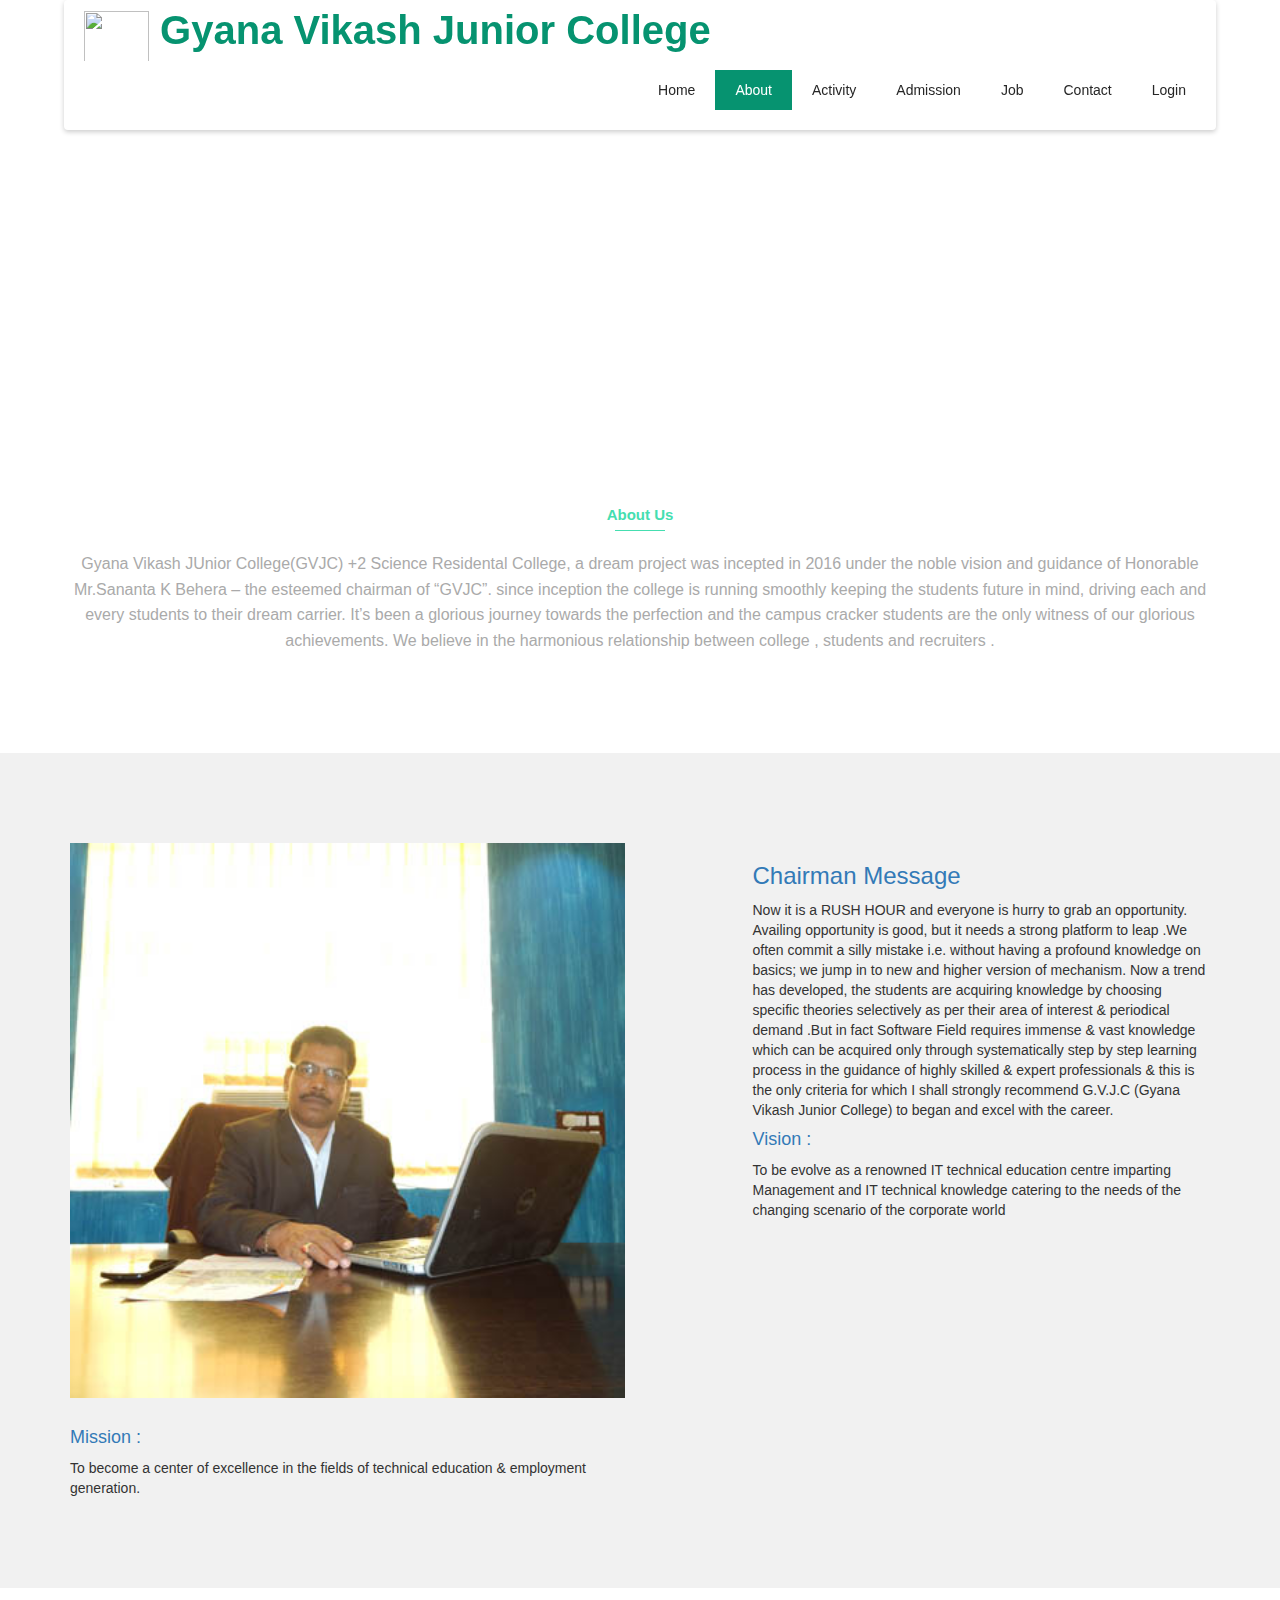
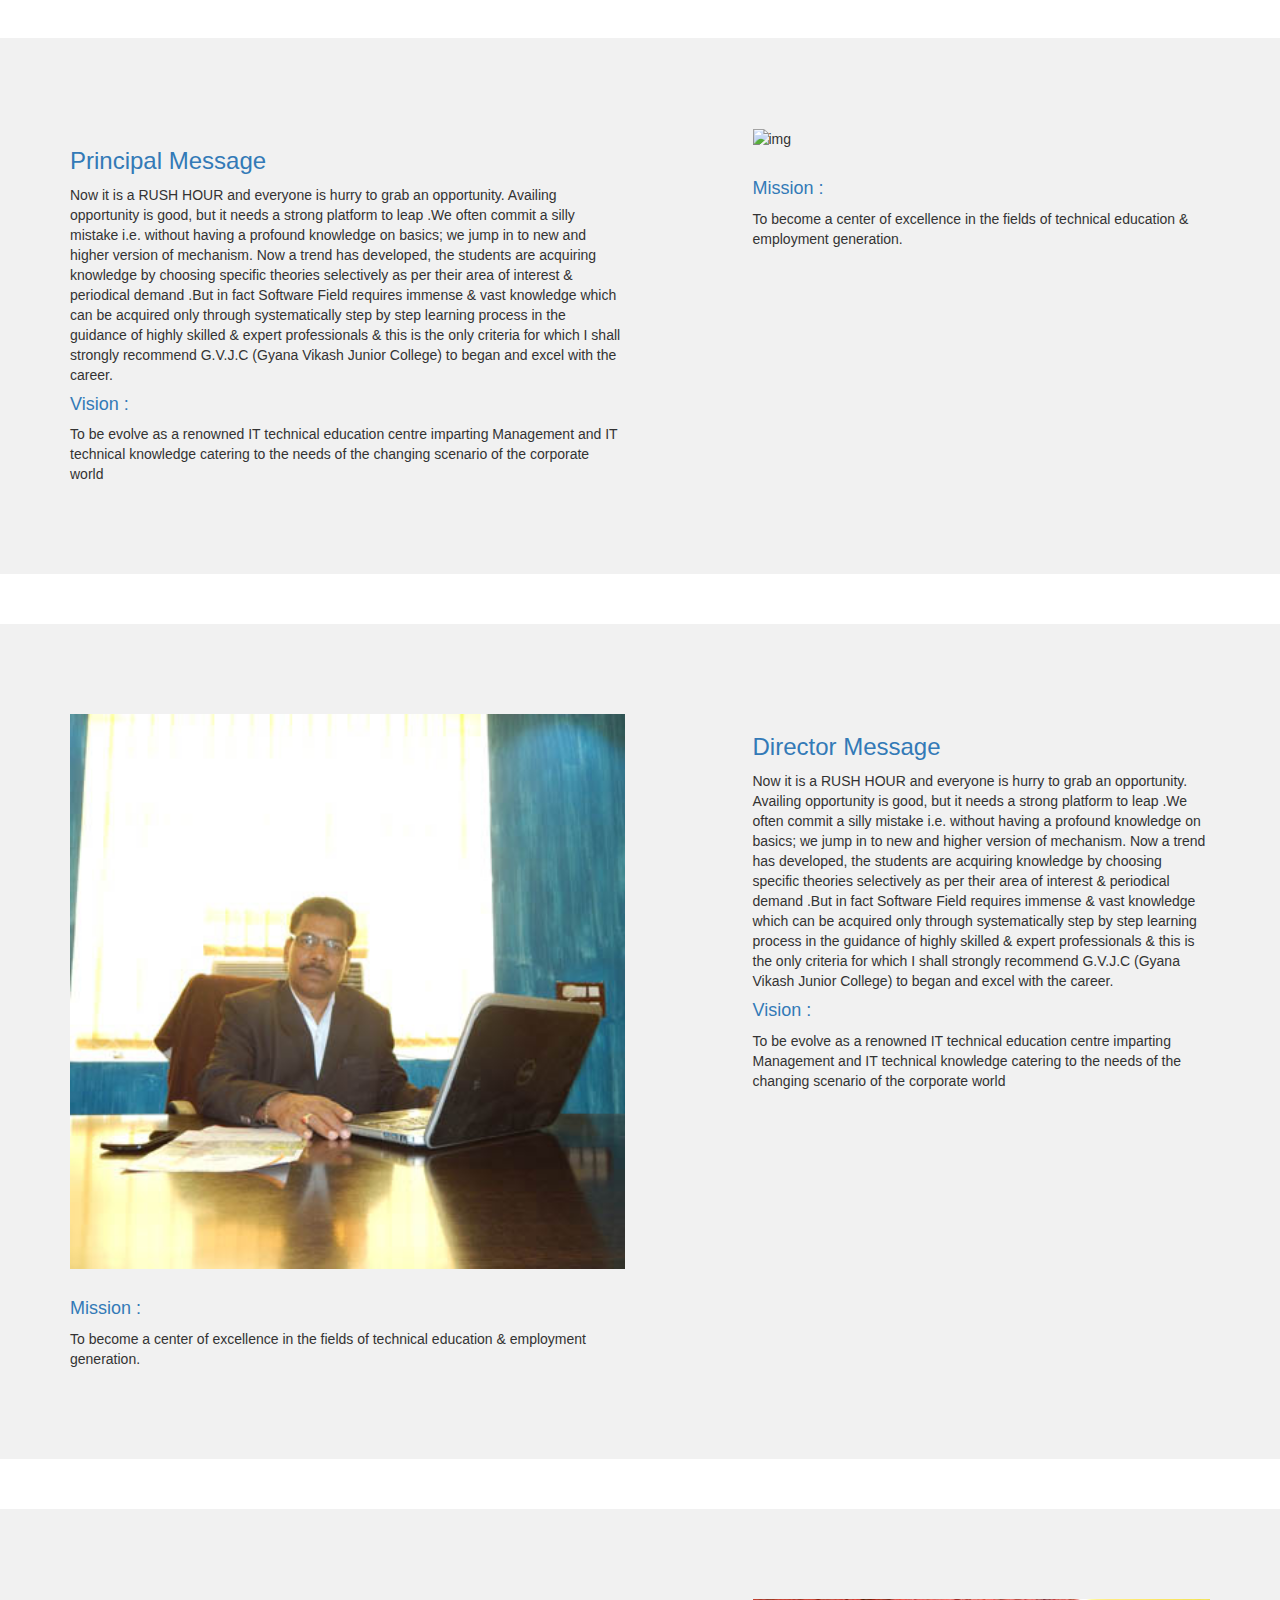
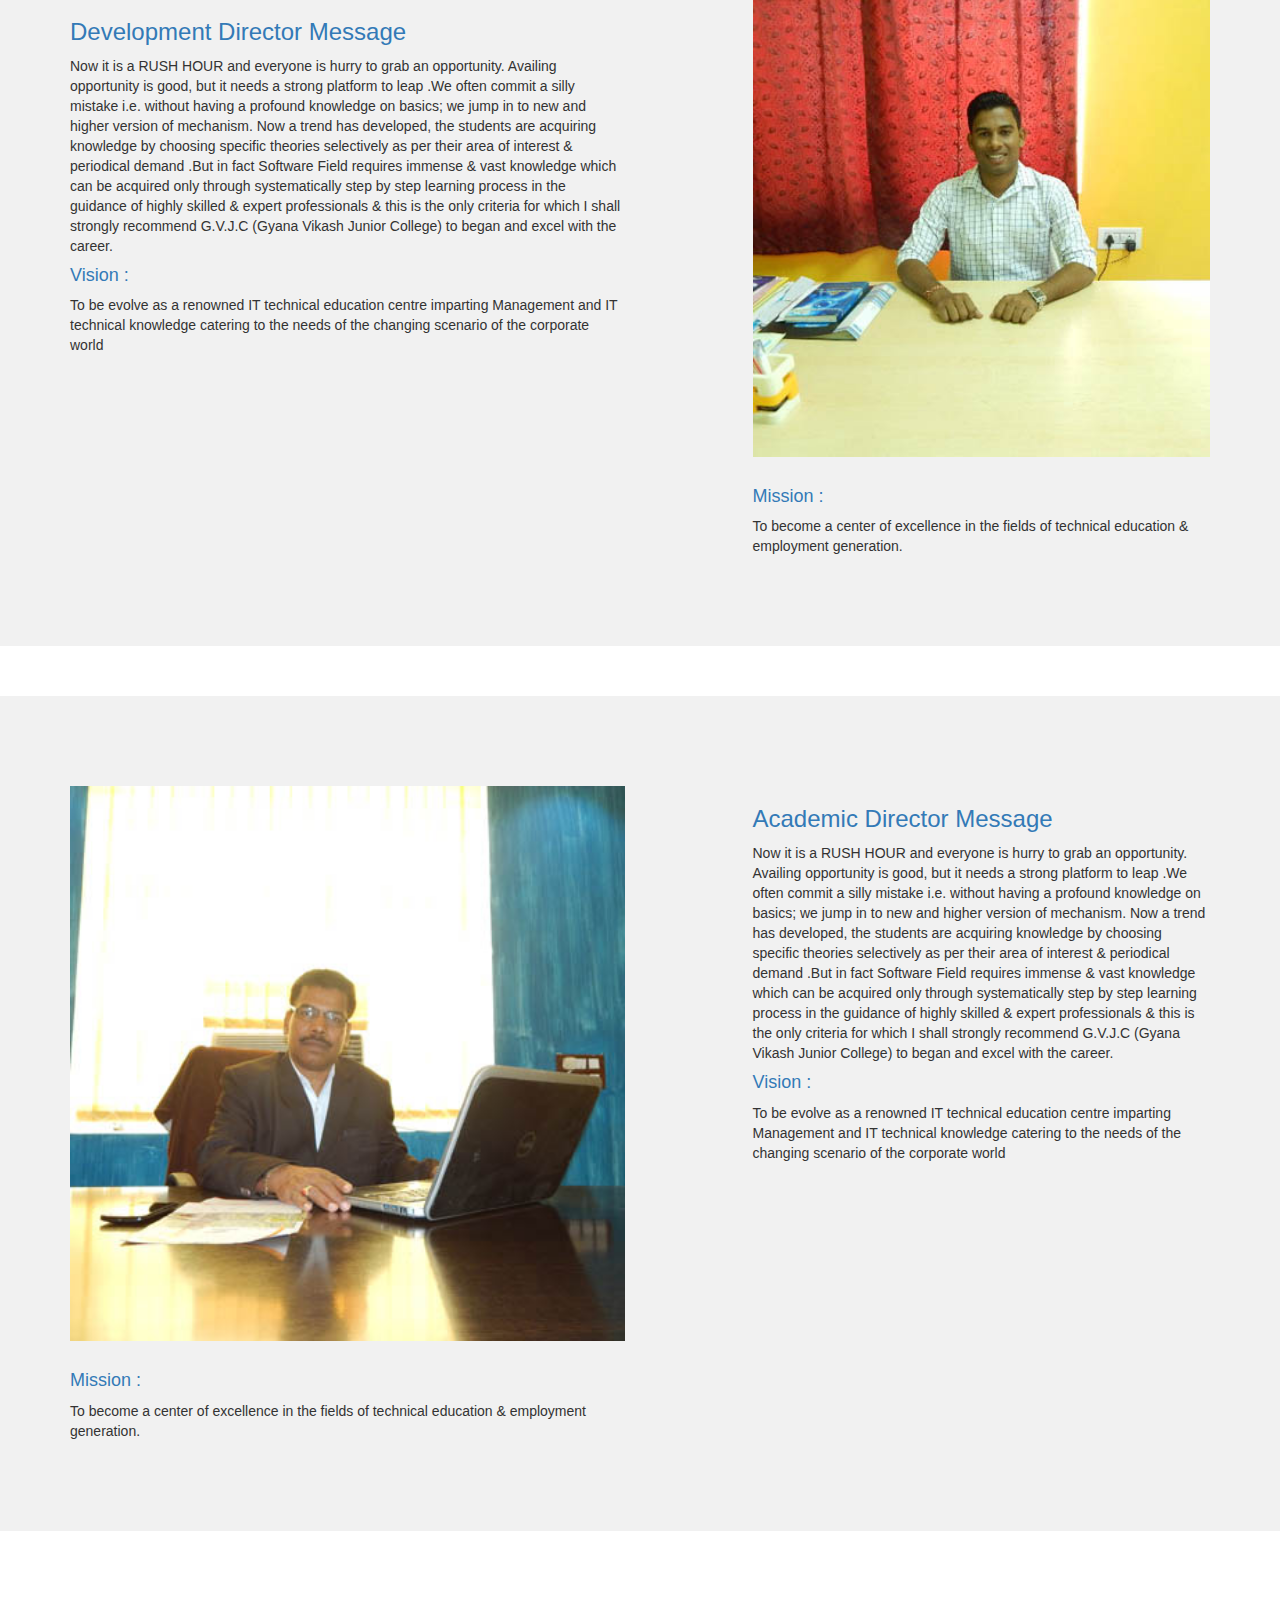
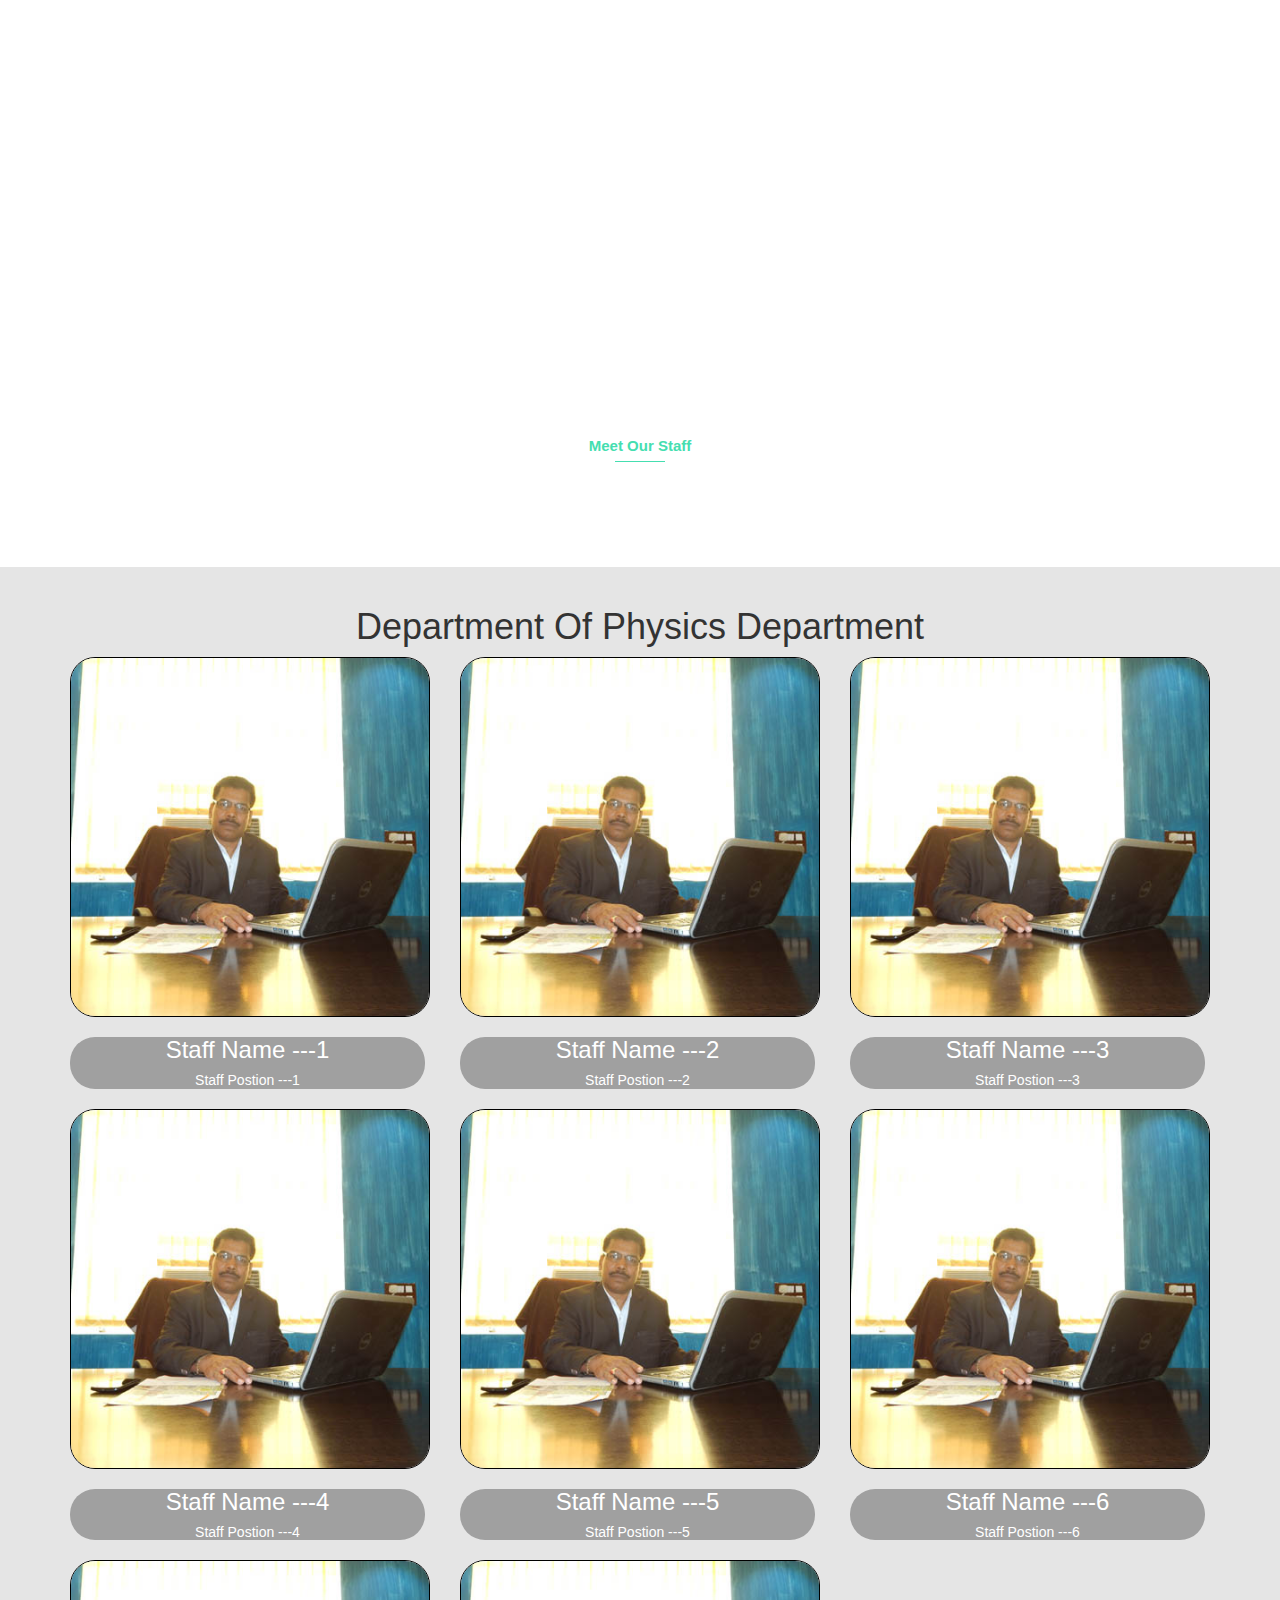
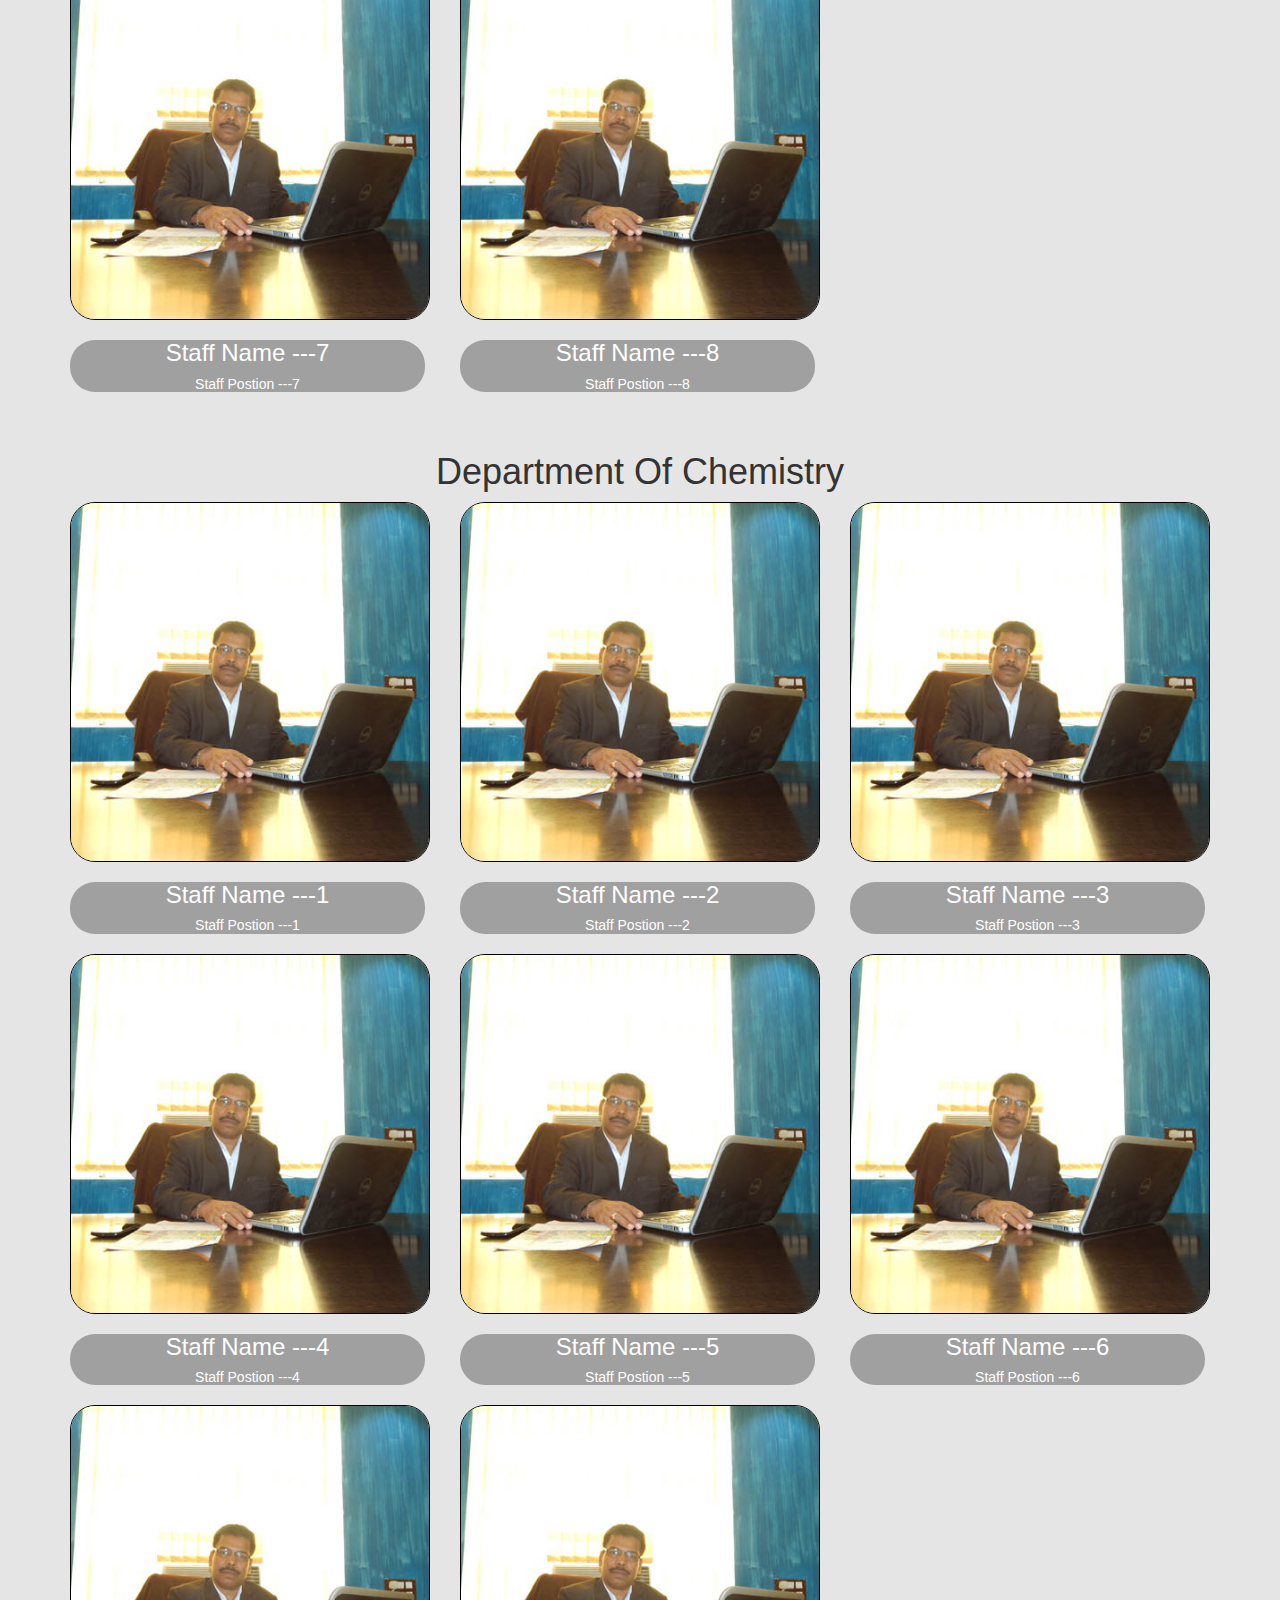
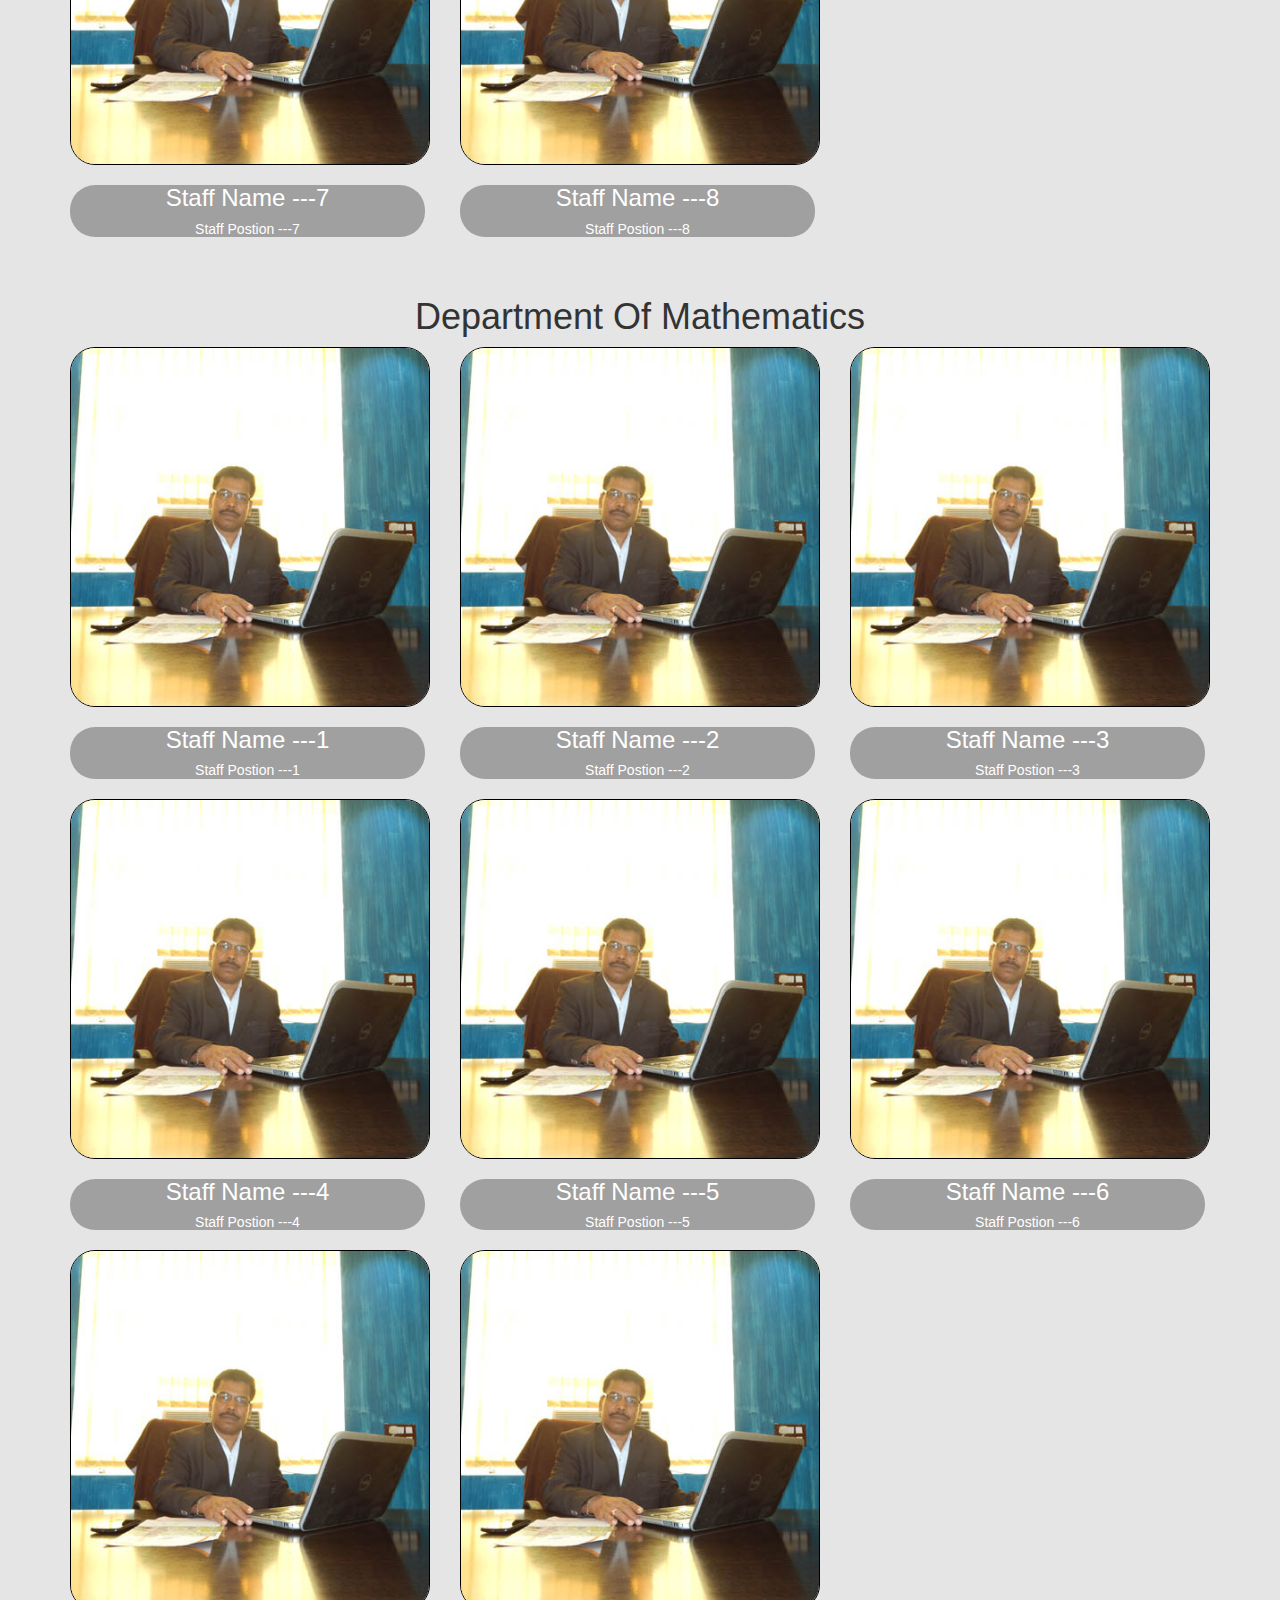
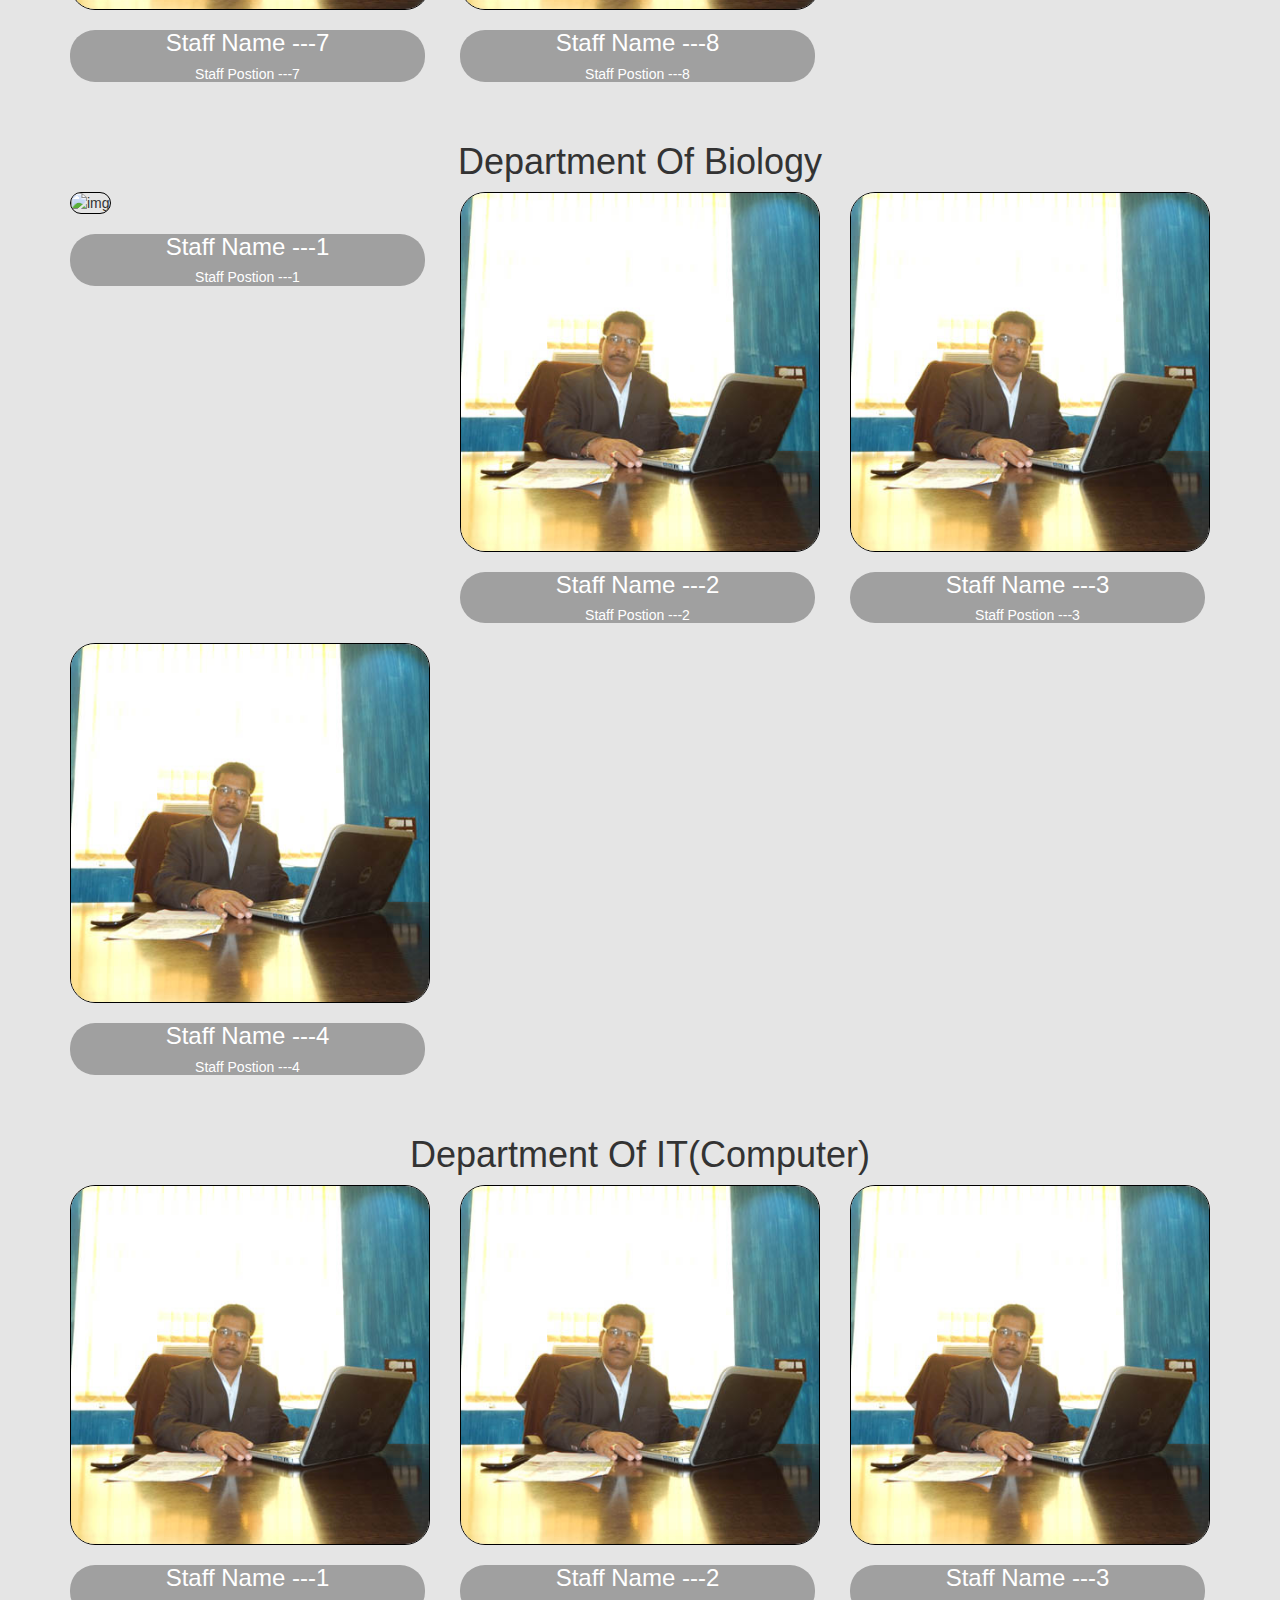
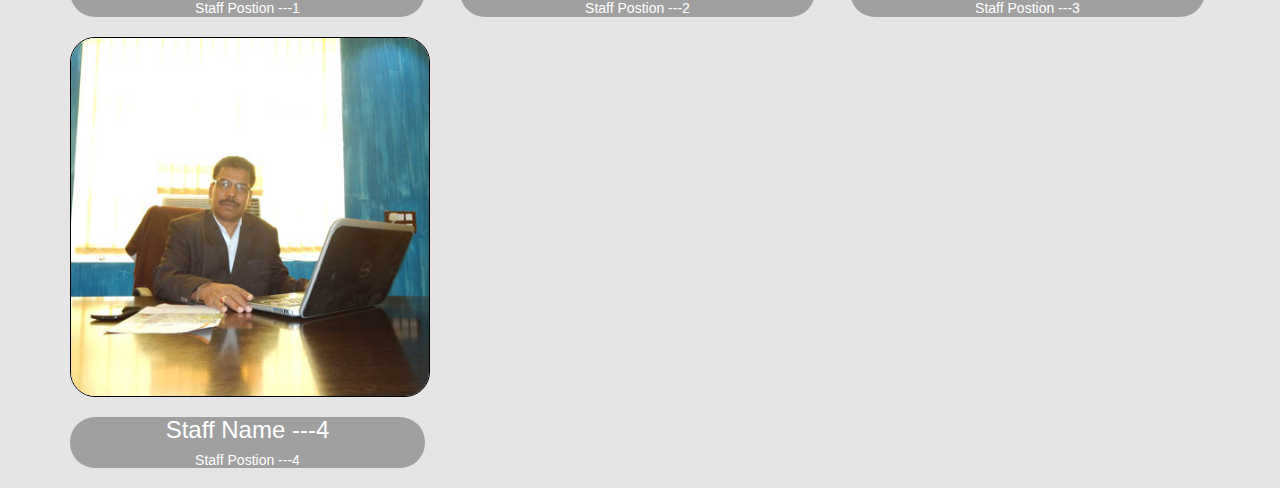
==== commit a1dd9924: "issue fixed" ====
--- a/about/index.html
+++ b/about/index.html
@@ -57,7 +57,7 @@
 		<li> <a href="../admission">Admission</a> </li>
 			<li> <a href="../job">Job</a> </li>
 		<li> <a href="../contact">Contact</a> </li>
-		<li> <a href="../login>Login</a> </li>
+		<li> <a href="../login">Login</a> </li>
 	</ul>
 		</nav>
 		<div class="clearfix"></div>
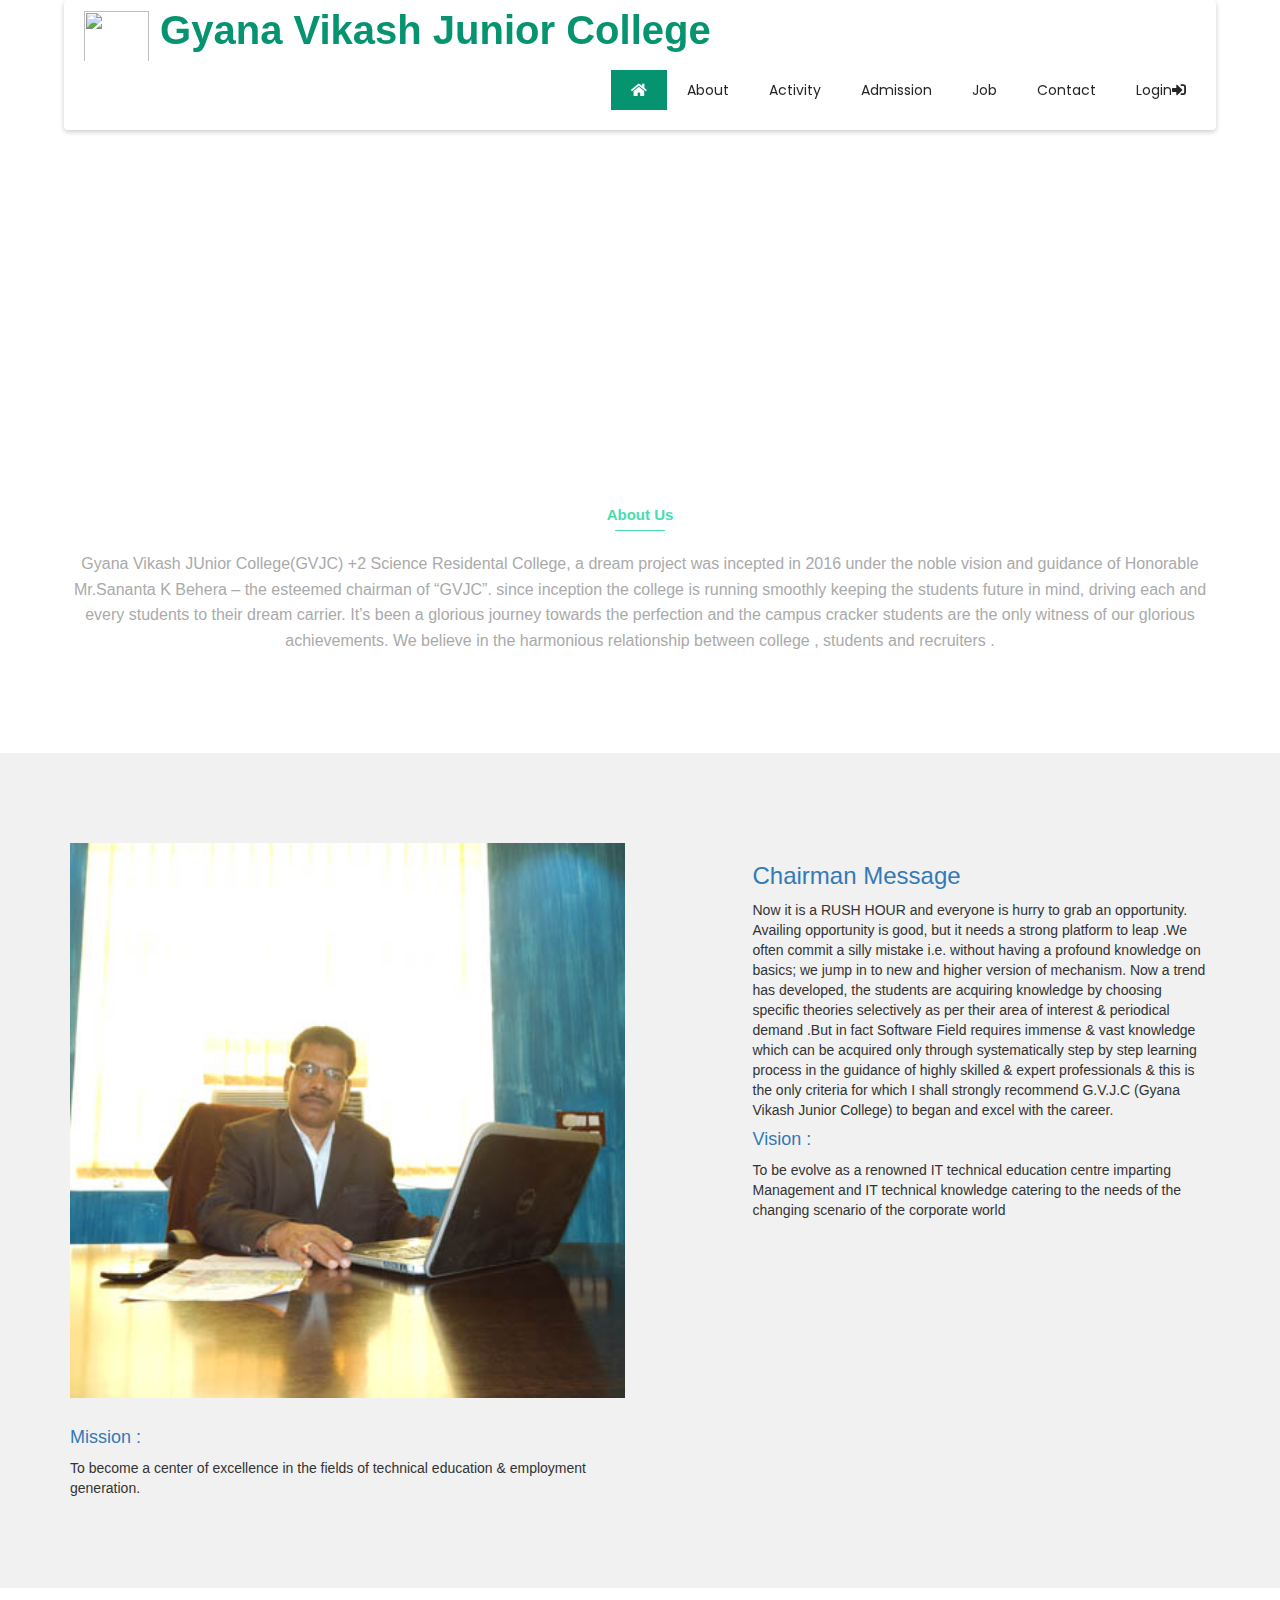
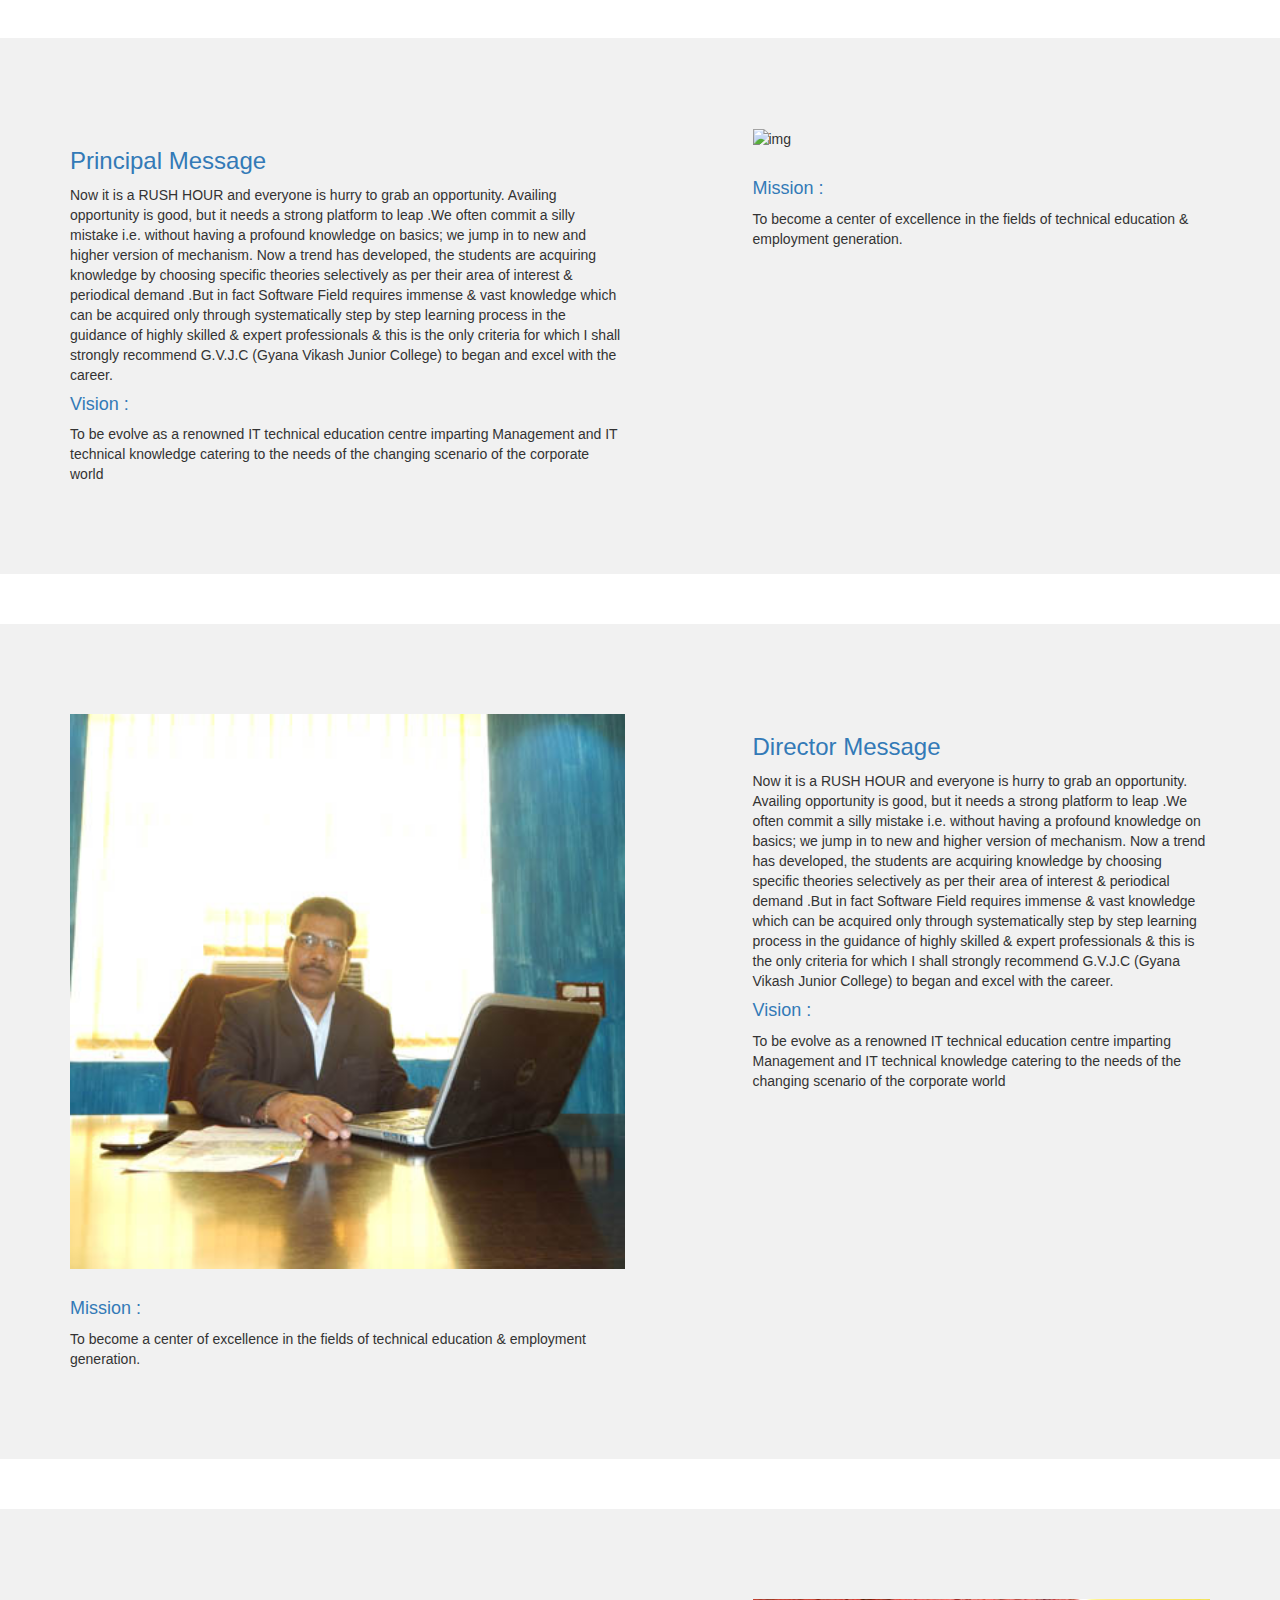
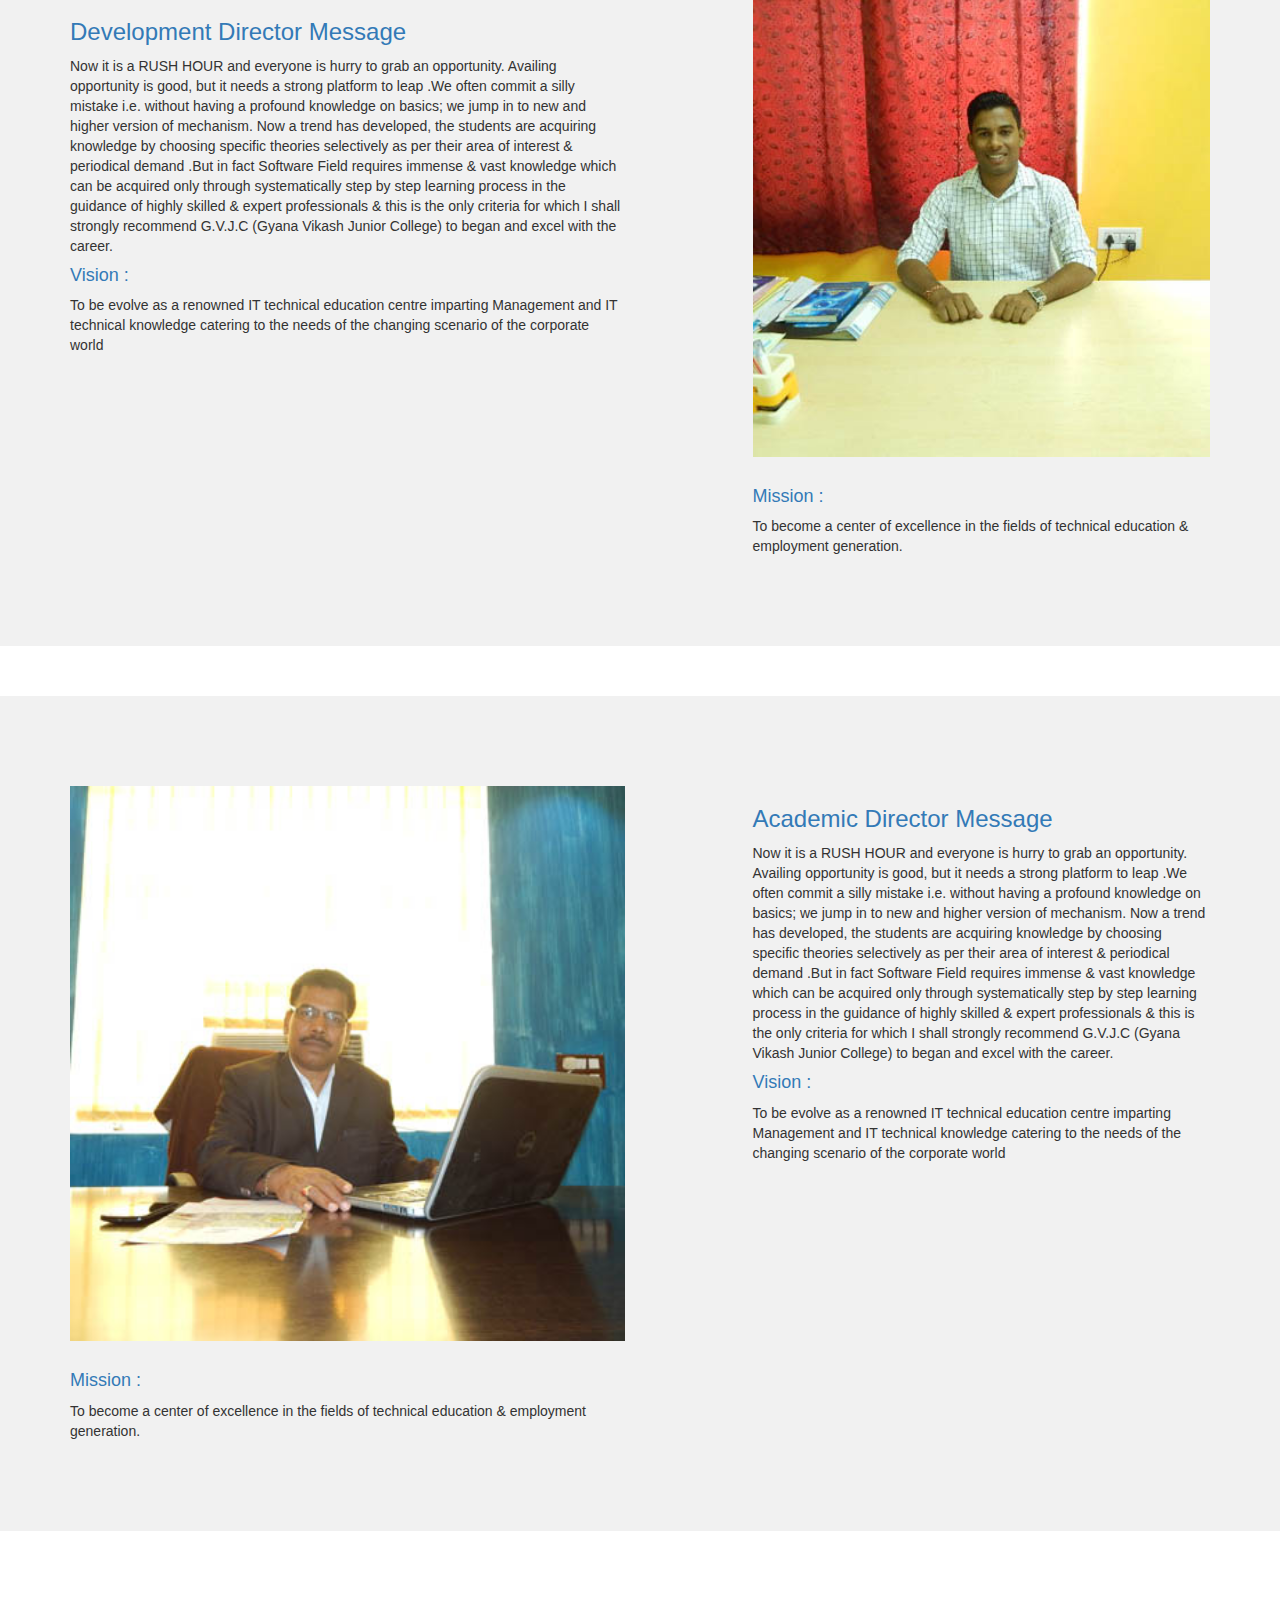
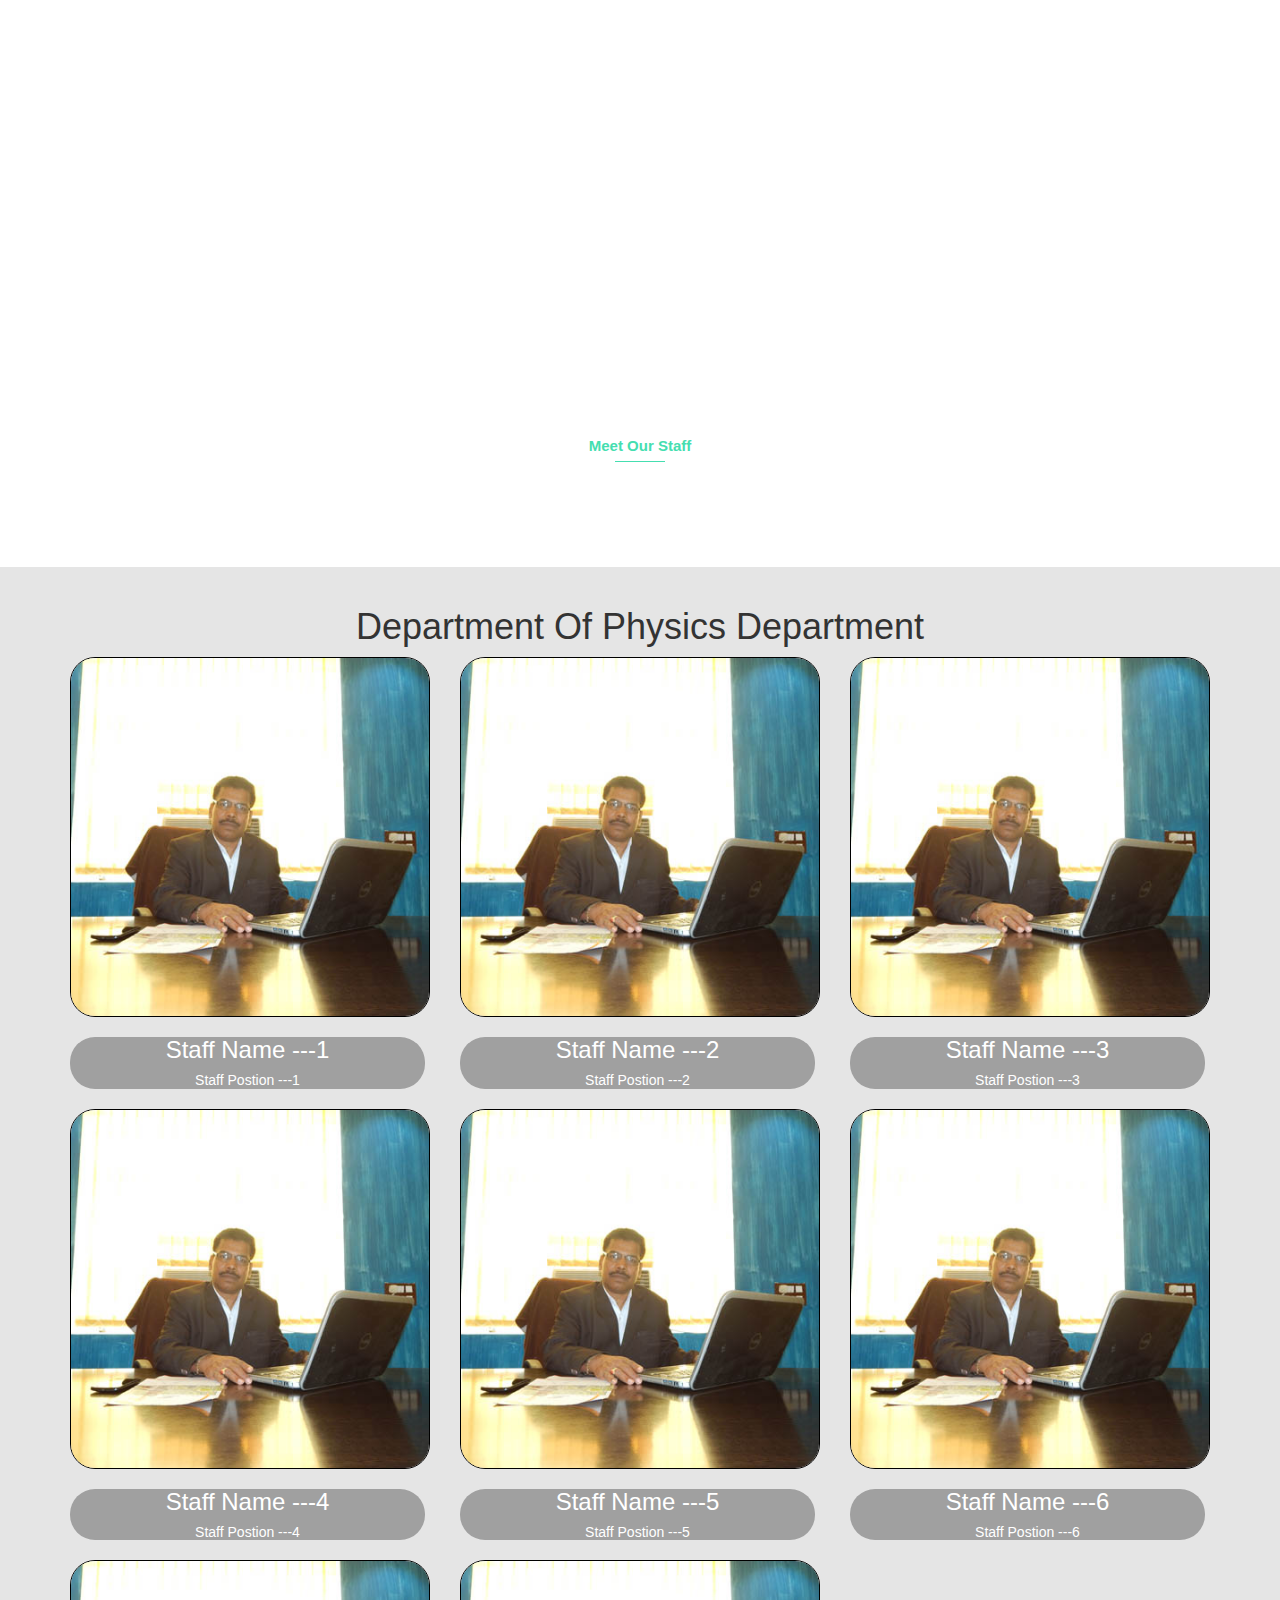
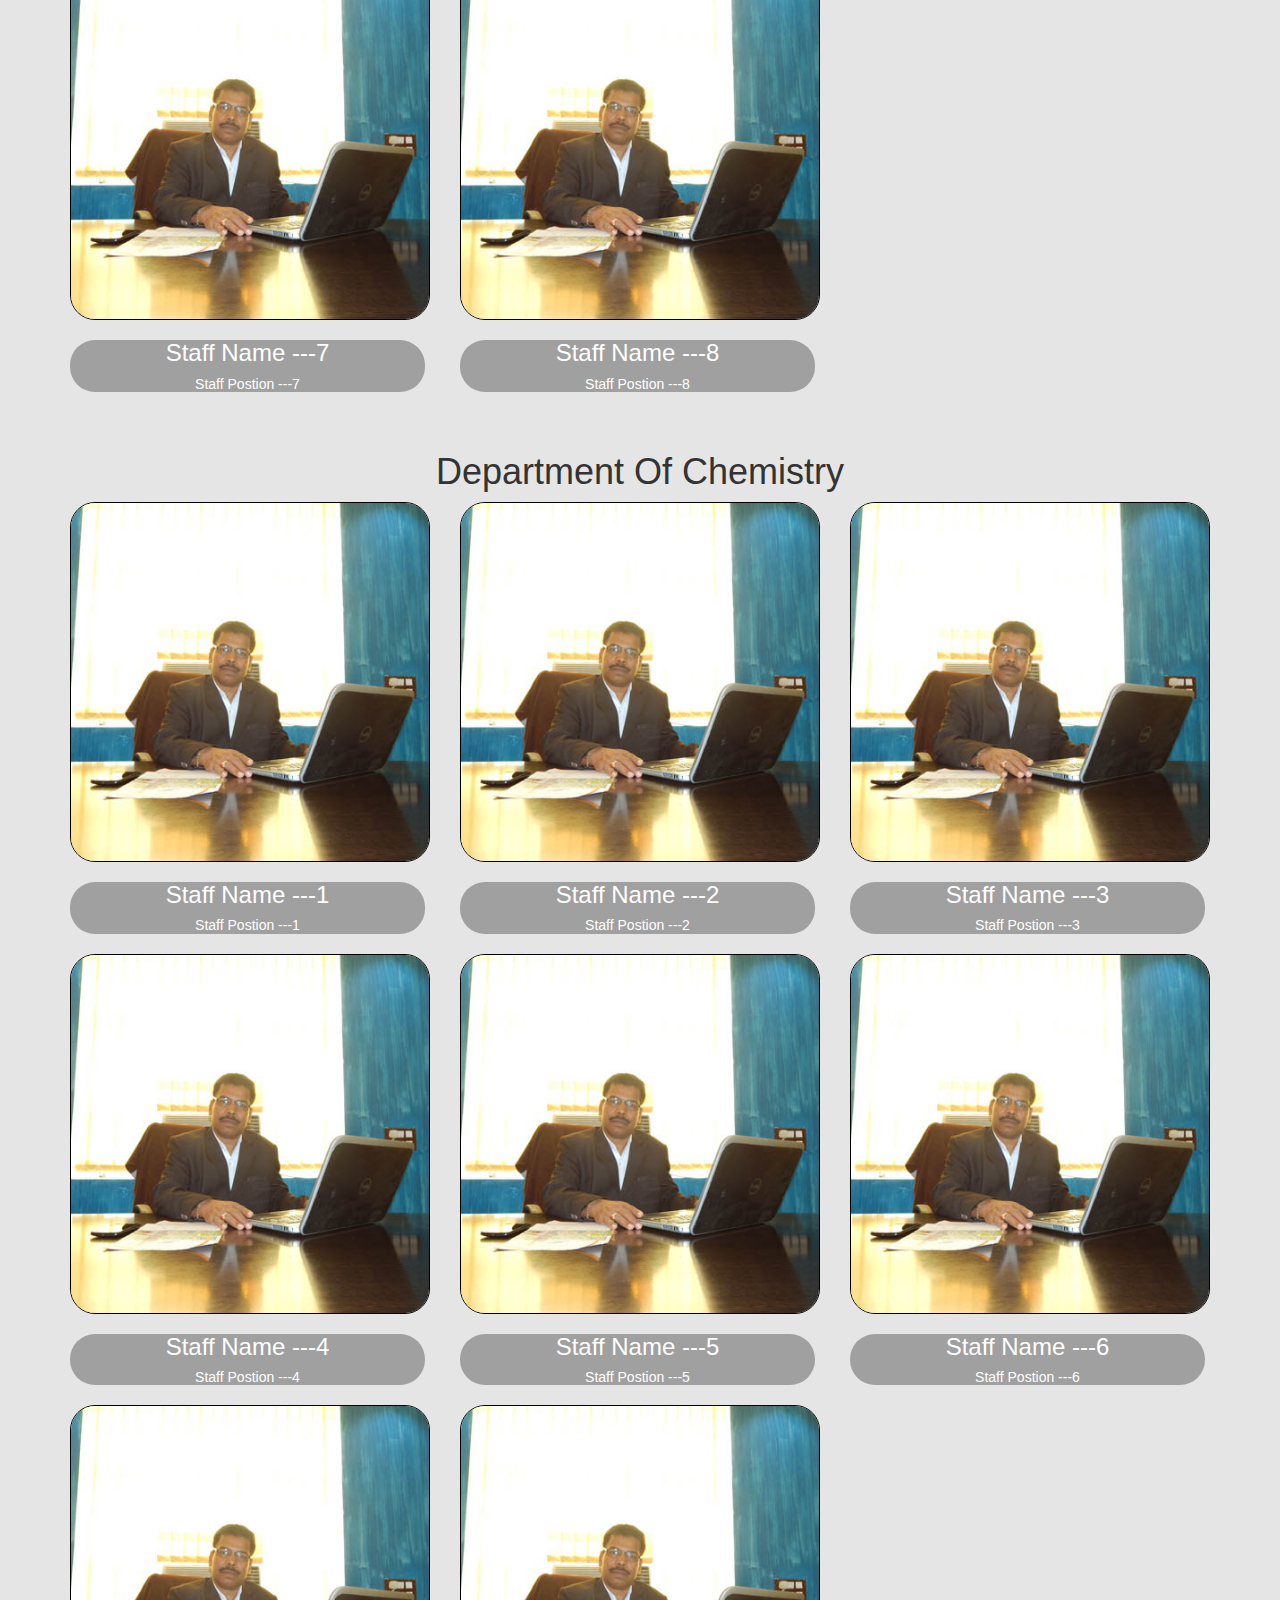
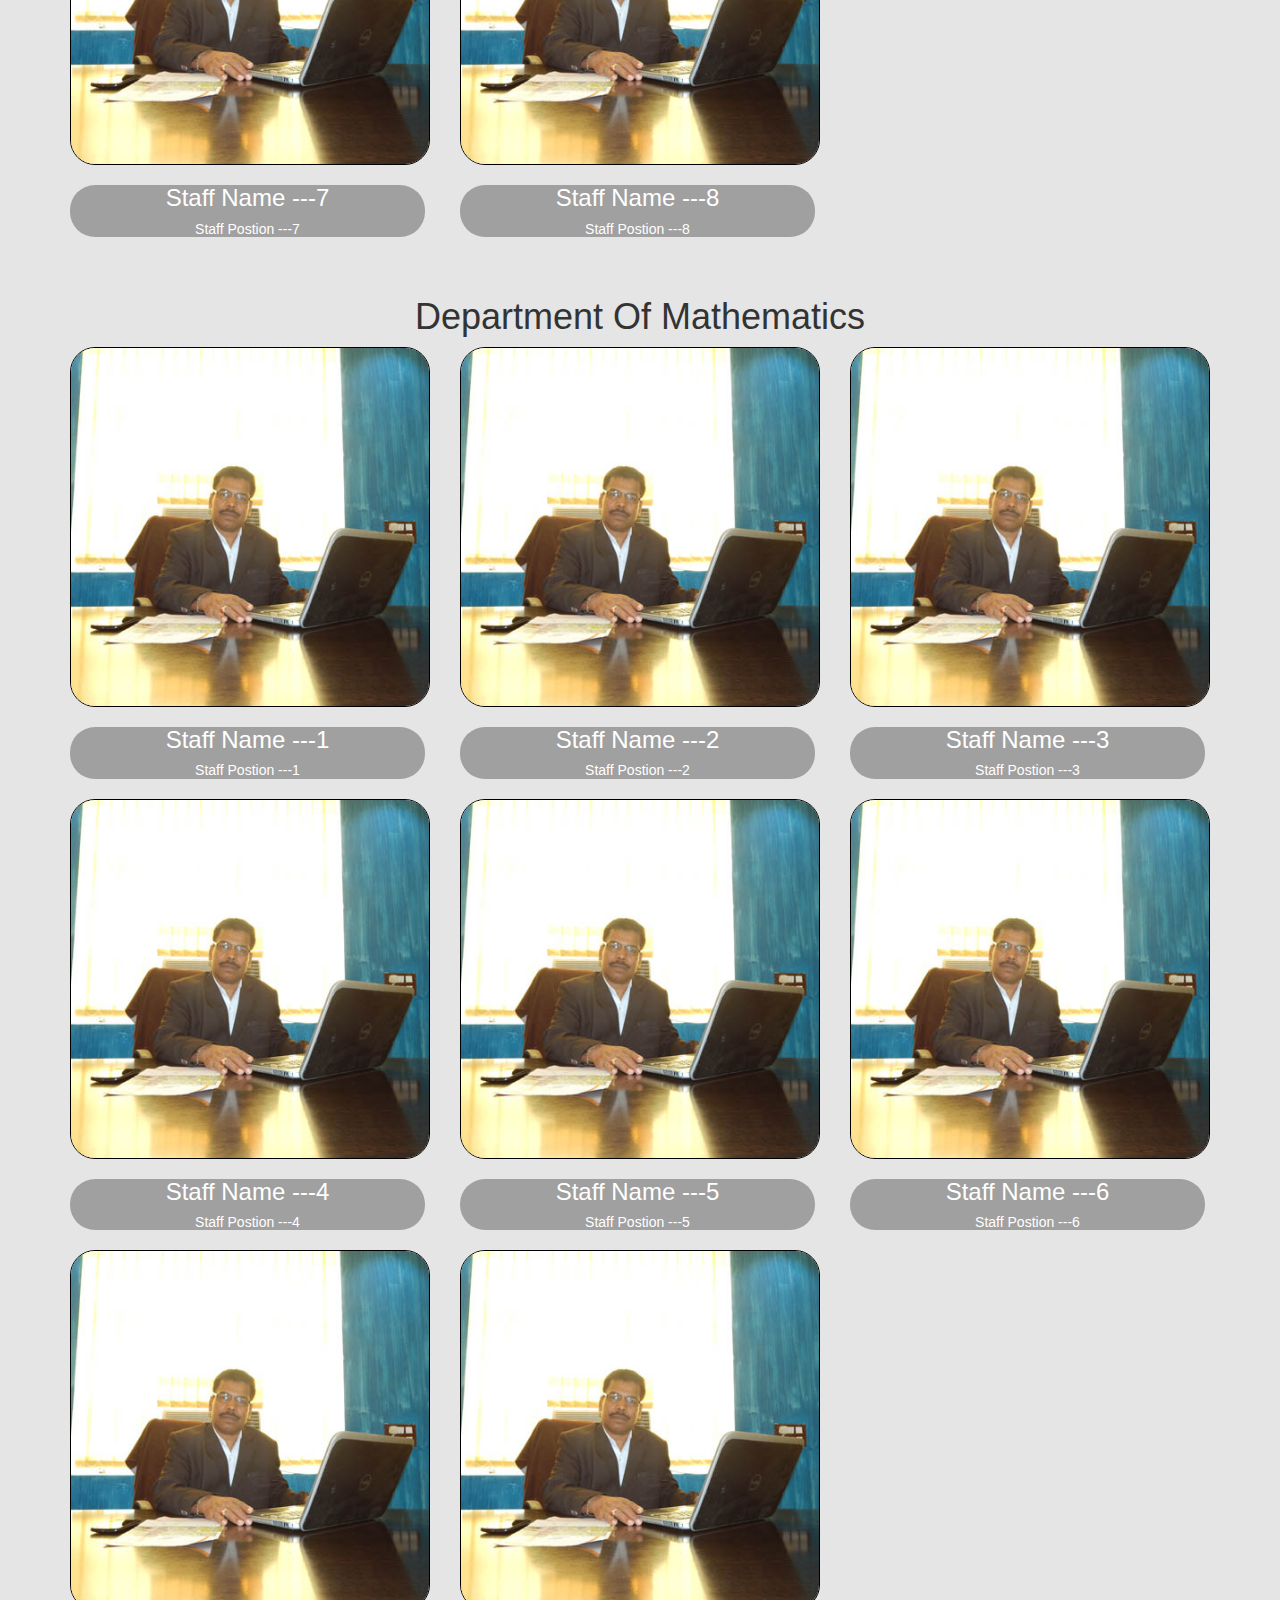
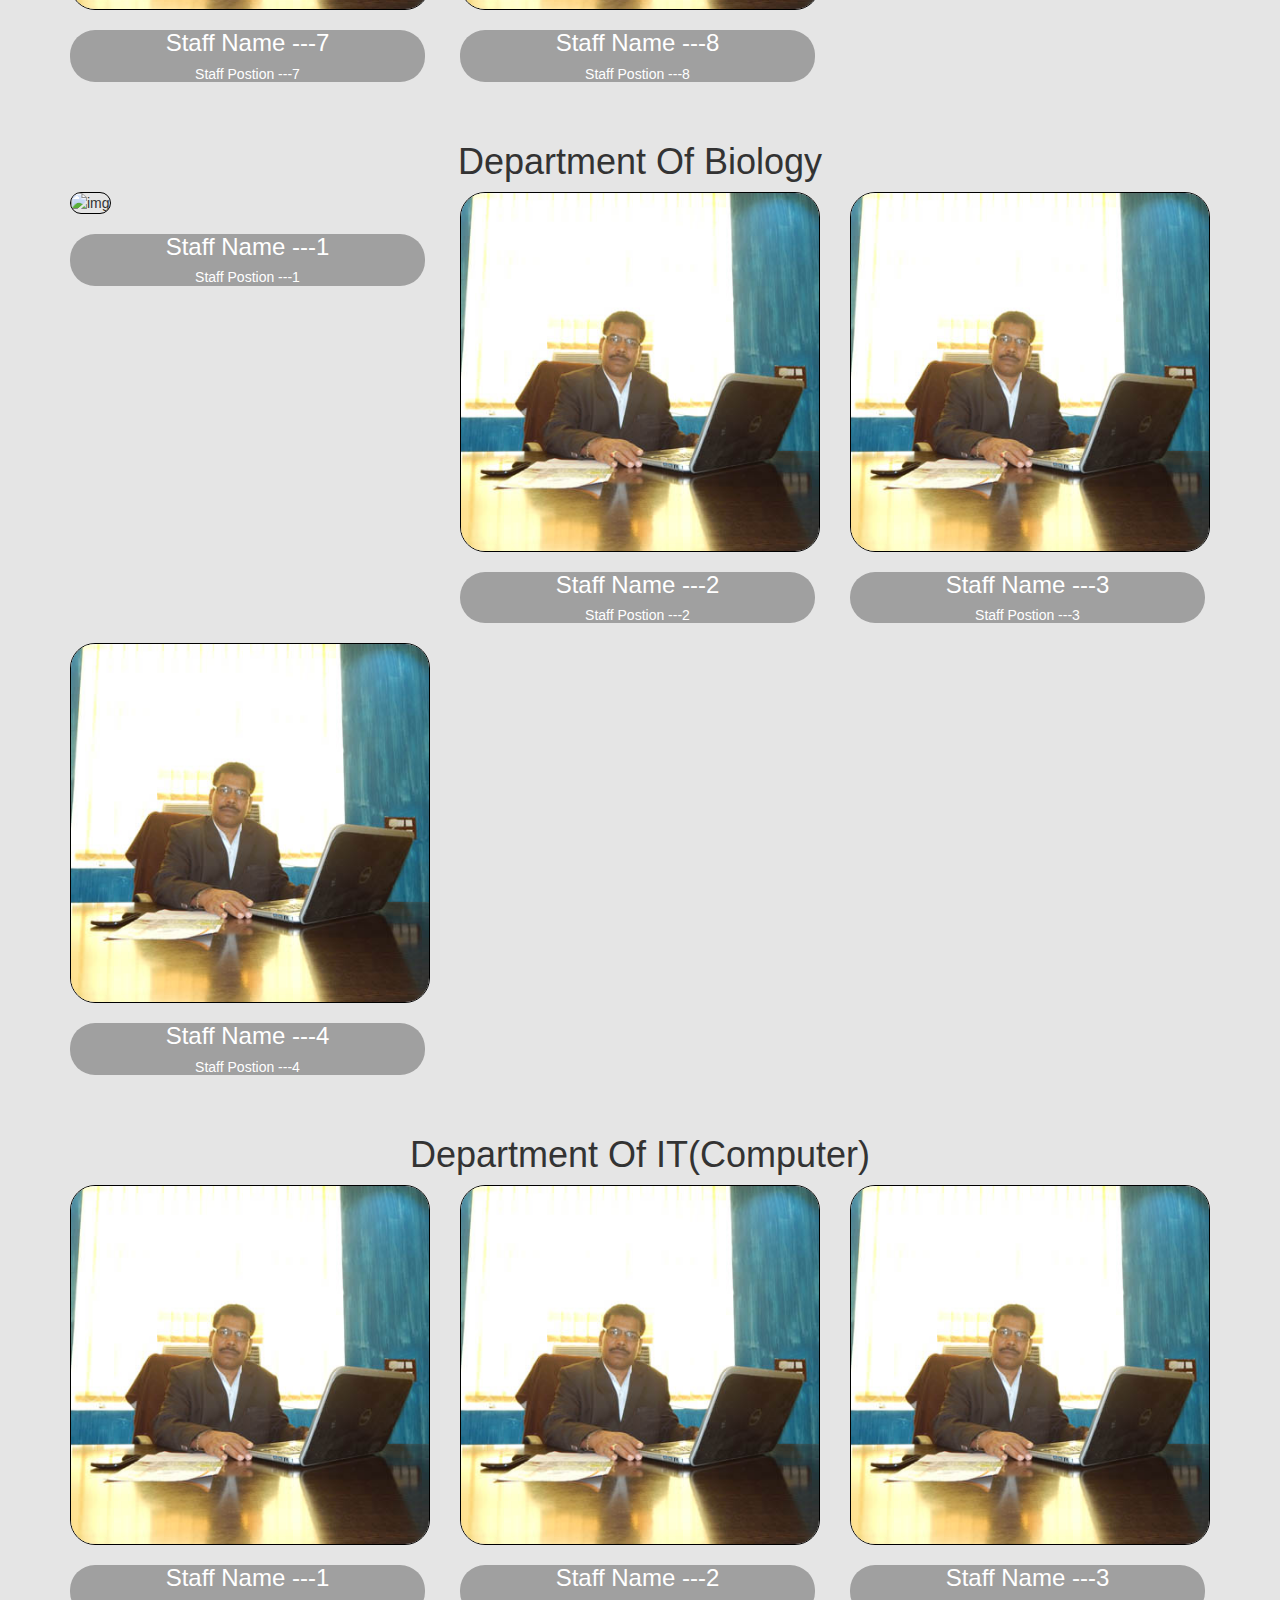
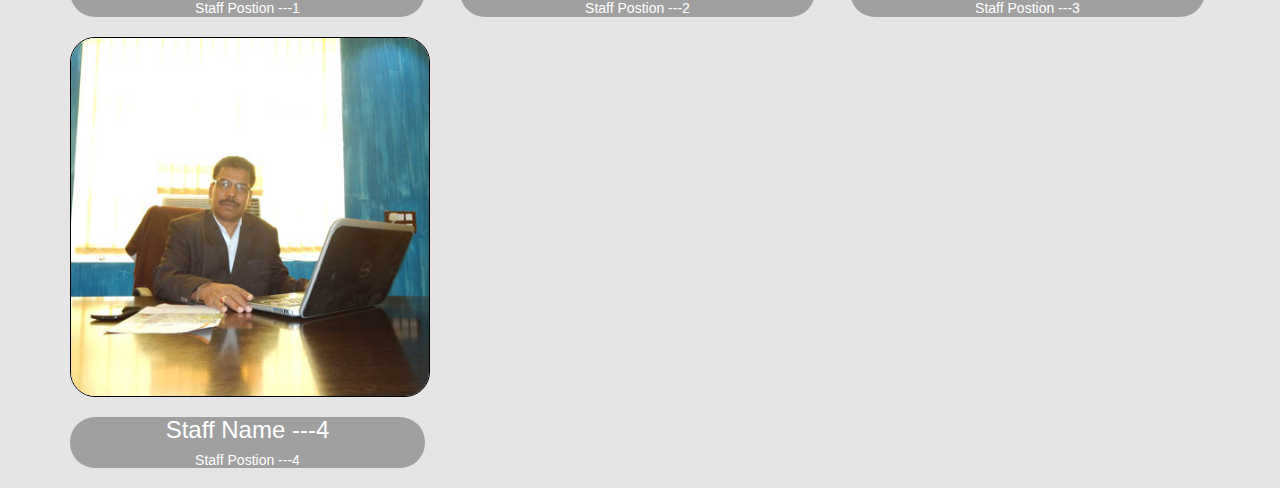
==== commit 5b5c6ed6: "animation and background activity" ====
--- a/about/index.html
+++ b/about/index.html
@@ -18,7 +18,12 @@
 	 _____________BOOTSTRAP  CSS CDN version 3.4_______________
 	-->
 	 <link rel="stylesheet" href="https://maxcdn.bootstrapcdn.com/bootstrap/3.4.0/css/bootstrap.min.css">
-
+ <!--
+	 _____________Google fonts css_______________
+	-->
+	<link href='https://fonts.googleapis.com/css?family=Sofia' rel='stylesheet'>
+	<link href='https://fonts.googleapis.com/css?family=Aclonica' rel='stylesheet'>
+	<link href="https://fonts.googleapis.com/css?family=Poppins&display=swap" rel="stylesheet">
 <!--
 	 _____________Ajax Jquery by bootstrap_______________
 	-->
@@ -29,16 +34,14 @@
    <script src="https://maxcdn.bootstrapcdn.com/bootstrap/3.4.0/js/bootstrap.min.js"></script>
    <link rel="stylesheet" type="text/css" href="../style.css" />
 <!--
-	 ____________Menu-Toggle Mobile Version_______________
-	-->
-	<script type="text/javascript">
-		$(document).ready(function(){
-	$('.menu-toggle').click(function(){
-	$('.menu-toggle').toggleClass('active');
-	$('nav').toggleClass('active');
-	})
-		})
-	</script>
+	 _____________Animation _______________ ref: (https://github.com/daneden/animate.css)
+	 -->
+	 <link rel="stylesheet" type="text/css" href="animate.css">
+	 <!--
+____________Main Javascript_______________
+-->
+<script src="../js/main.js" type="text/javascript">
+</script>
 </head>
 	
 <!--
@@ -47,17 +50,17 @@
 <body>
 	<header>
 
-		<a href="home.php" class="logo" title="Gyana Vikash Junior College">  <img src="img/logo.jpg" class="logo-img" alt=""></img>  Gyana Vikash Junior College  </a>
+		<a href="../index.html" class="logo" title="Gyana Vikash Junior College">  <img src="img/logo.jpg" class="logo-img" alt=""></img>  Gyana Vikash Junior College  </a>
 		<div class="menu-toggle"></div>
 		<nav>
 	<ul>
-		<li> <a href="../index.html" >Home</a> </li>
-		<li> <a href="#" class="active">About</a> </li>
-		<li> <a href="test.php">Activity</a> </li>
-		<li> <a href="../admission">Admission</a> </li>
-			<li> <a href="../job">Job</a> </li>
-		<li> <a href="../contact">Contact</a> </li>
-		<li> <a href="../login">Login</a> </li>
+			<li class="animated bounceIn" style="animation-delay: 1s"> <a href="../index.html" class="active"><i class="fas fa-home"></i>	</a> </li>
+			<li class="animated bounceIn" style="animation-delay: 1.5s"> <a href="#">About</a> </li>
+			<li class="animated bounceIn" style="animation-delay: 2s"> <a href="../test">Activity</a> </li>
+			<li class="animated bounceIn" style="animation-delay: 2.5s"> <a href="../admission">Admission</a> </li>
+			<li class="animated bounceIn" style="animation-delay: 3.5s"> <a href="../job">Job</a> </li>
+			<li class="animated bounceIn" style="animation-delay: 4s"> <a href="../contact">Contact</a> </li>
+			<li class="animated bounceIn" style="animation-delay: 4.5s"> <a href="../login">Login<i class="fas fa-sign-in-alt"></i></a> </li>
 	</ul>
 		</nav>
 		<div class="clearfix"></div>
--- a/style.css
+++ b/style.css
@@ -7,9 +7,18 @@
  1.         Header Part        font awesome,code jquery,javascript-A
  1.         Header Part        font awesome,code jquery,javascript-A
 */
+*{
+	scroll-behavior: smooth;	
+}
 body{
-	margin: 0px;
-	padding: 0px;
+margin: 0px;
+padding: 0px;	
+}
+.green-section{
+	background: #A1FFCE;  /* fallback for old browsers */
+	background: -webkit-linear-gradient(to left, #FAFFD1, #A1FFCE);  /* Chrome 10-25, Safari 5.1-6 */
+	background: linear-gradient(to left, #FAFFD1, #A1FFCE); /* W3C, IE 10+/ Edge, Firefox 16+, Chrome 26+, Opera 12+, Safari 7+ */
+	
 }
 /*
 ----------------------------------------------------------------
@@ -38,6 +47,7 @@
 text-decoration: none;
 padding-left: 20px;
 line-height: 60px;
+animation-delay: 4s;
 }
 .logo:hover{
 	text-decoration:none;
@@ -49,6 +59,7 @@
 }
 nav{
 	float: right;
+	
 }
 .clearfix{
 	clear: both;
@@ -57,6 +68,7 @@
 	margin: 10px;
 	padding: 0px;
 	display: flex;
+   
 }
 nav ul li{
 	list-style: none;
@@ -67,12 +79,14 @@
 	padding: 10px 20px;
 	text-decoration: none;
 	color: #262626;
+	font-family: 'Poppins', sans-serif;
 }
 nav ul li a.active,nav ul li a:hover{
 	background: #069370;
 	transition: 0.5s;
 	color: #fff;
 	text-decoration: none;
+	font-weight: bold;
 }
 
 
@@ -113,6 +127,7 @@
 	nav.active{
 		display: block;
 		width: 100%;
+		
 	}
 	nav.active ul{
 		display: block;
@@ -130,30 +145,66 @@
 	}
 .item{
 	width: 100%;
-	height: 600px;
-}
-@media (max-width:768px) {
+	height: 90vh;
+}
+.carousel-indicators{
+	bottom: 100px !important;
+	position: absolute;
+}
+.carousel-indicators li{
+	background-color: #069370 !important;
+	border: 1px solid black;
+	
+}
+.carousel-caption h3{
+	font-size: 48px;
+	font-weight: bold;
+	color: #f9f9f9 !important;
+	font-style: sofia;
+	bottom: 200px;
+	position: relative;
+	}
+	.carousel-caption p{
+		font-size: 28px;
+		font-weight: bold;
+		color: #6ae2c4 !important;
+		bottom: 150px;
+		position: relative;
+		}
+@media only screen and (max-width:608px) {
 	.slider-section{
 		margin-top: 50px;
 	width: 100%;
 	height: 100%;
 	}
-	.item{
-		width: 100%;
-		height: 200px;
-	}
-   
-}
-
-
+	
+	.carousel-caption h3{
+		font-size: 28px;
+		bottom: 100px;
+		}
+		.carousel-caption p{
+			font-size: 18px;
+			bottom: 50px;
+		}
+		.item{
+			width: 100%;
+			height: 85vh;
+		}
+		
+}
+
+.notice{
+    margin: 0px;
+}
 .reason-section{
-	background-color: rgba(0,255,0,0.1);
+	margin-top: 0% !important;
 }
  .reason-section h2{
 font-family: 'Sofia';
 text-align: center;
 }
 .service-box{
+	font-family: 'Poppins', sans-serif;
 	background: #fff;
 	border: 1px solid #e6e6e6;
 	padding: 20px;
@@ -211,23 +262,64 @@
     
 }
 
-
-
-/*
-----------------------------------------------------------------
+.jumbotron{
+	background-size: cover;
+	background-attachment: fixed;
+	background-image:  linear-gradient(rgba(255,255,255,0.6),rgba(255,255,255,0.6)),url('img/IMG-20190512-WA0001.jpg');
+	margin-bottom: 0px;
+}
+
+/*
+------------------------------------------------------------------------------------------------------------------------------------------
 3.              Contact  Part CSS code
-----------------------------------------------------------------
-*/
+------------------------------------------------------------------------------------------------------------------------------------
+*/
+.scroll-container  {
+	display: flex;
+	align-items: center;
+	justify-content: center;
+	background-color: white;
+	width: 100%;
+	animation-iteration-count: infinite;
+  }
+  .scroll-container a{
+	animation-iteration-count: infinite;
+	animation-duration: 3s;
+  }
+  .scroll-container a:hover{
+	  animation-name: none;
+  }
+.space{
+	width: 100%;
+	height:10vh;
+	
+}
+.arrow {
+	box-sizing: border-box;
+	height: 1vw;
+	width: 1vw;
+	border-style: solid;
+	border-color: black;
+	border-width: 0px 2px 2px 0px;
+	transform: rotate(45deg);
+	transition: border-width 150ms ease-in-out;
+	
+  }
+  
+  .arrow:hover {
+	border-bottom-width: 4px;
+	border-right-width: 4px;
+  }
 
 .contact{
 	width: 100%;
-	height: 500px;
+	height: 93vh;
 	background-attachment: fixed;
 	background-image: url('img/contact.jpg');
 	background-size: 100% 100%;
 }
 .contact h1{
-	top: 40%;
+	top: 50%;
 	left: 50%;
 	position: absolute;
 	color:#069370;
@@ -236,25 +328,22 @@
 	transform: translate(-50%,-50%);
 }
 
-@media (max-width: 768px)
-{
+@media only screen and (max-width:768px) {
+	
 	.contact h1{
-	font-size: 40px;
-	font-weight: 300;
-    top:20%;
-}
-.contact{
-	height: 400px;
-}
-
-}
-@media (max-height: 468px)
-{
-
-.contact h1{
-     top:50%;
-}
-}
+	top: 80% ;
+	font-size: 32px;
+	font-weight: bold;
+	}
+	.arrow {
+		height: 2vw;
+		width: 2vw;
+	}
+
+}
+
+
+
 
 .contact-box{
 	border-bottom: 2px solid #45deb0;
@@ -307,29 +396,29 @@
 
 
 
-.contact-us{
+.gvjc-form{
 	padding: 90px 0px 90px 0px;	
-	background-color: rgba(0,250,255,0.4);
+	background: #069370;  /* fallback for old browsers */
+	background: -webkit-linear-gradient(to left,  rgb(18, 221, 164), #069370);  /* Chrome 10-25, Safari 5.1-6 */
+	background: linear-gradient(to left,rgb(18, 221, 164), #069370); /* W3C, IE 10+/ Edge, Firefox 16+, Chrome 26+, Opera 12+, Safari 7+ */
+	font-family: 'Poppins', sans-serif;
+	color: #f1f1f1;
 	background-attachment: fixed;
 	background-size: cover;
 	background-repeat: no-repeat;
 }
 
-
-
-
-
 .contact-form{
 	margin: 50px 0px 50px 0px;
 }
 
 
 .contact-form input, .contact-form textarea{
-	color: #aaa;
+	color: #1FA2FF;  
 	font-size: 14px;
 	font-weight: 500;
 	border-radius: 2px;
-	border: 1px solid #eee;
+	border: 1px solid rgb(206, 192, 192);
 	overflow: hidden;
 	width: 100%;
 	margin: 15px 0px 20px 0px; 
@@ -339,7 +428,7 @@
 }
 
 .contact-form input:focus{
-	border-color: #444fa9;
+	border-color:  #1FA2FF;  
 }
 
 .contact-form textarea{
@@ -351,14 +440,7 @@
 }
 
 
-.submit-button{
-	margin-left: 5%;
-}
-.submit-button:hover{
-	color: #fff;
-	background: #45deb0;
-	
-}
+
 
 
 
@@ -472,11 +554,34 @@
 */
 
 
-.job{
-	margin-top: 120px;
-}
-
-
+.job-form{
+	padding: 90px 0px 90px 0px;	
+	background: #069370;  /* fallback for old browsers */
+	background: -webkit-linear-gradient(to left,  rgb(18, 221, 164), #069370);  /* Chrome 10-25, Safari 5.1-6 */
+	background: linear-gradient(to left,rgb(18, 221, 164), #069370); /* W3C, IE 10+/ Edge, Firefox 16+, Chrome 26+, Opera 12+, Safari 7+ */
+	font-family: 'Poppins', sans-serif;
+	color: #f1f1f1;
+	background-attachment: fixed;
+	background-size: cover;
+	background-repeat: no-repeat;
+}
+
+.fileUpload {
+    position: relative;
+    overflow: hidden;
+    margin: 10px;
+}
+.fileUpload input.upload {
+    position: absolute;
+    top: 0;
+    right: 0;
+    margin: 0;
+    padding: 0;
+    font-size: 20px;
+    cursor: pointer;
+    opacity: 0;
+    filter: alpha(opacity=0);
+}
 /*
 ----------------------------------------------------------------
 3.              Result  Part CSS code
@@ -485,8 +590,9 @@
 
 .result h2{
 font-family: 'Aclonica';
-color: white;
-background-color:  #069370;
+color:  #069370;
+margin-top: 0px;
+padding-top: 10px;
 }
 
    
@@ -536,7 +642,10 @@
 
 
 
-
+.video-content{
+	width: 80%;
+	
+}
 
 /*
 ----------------------------------------------------------------
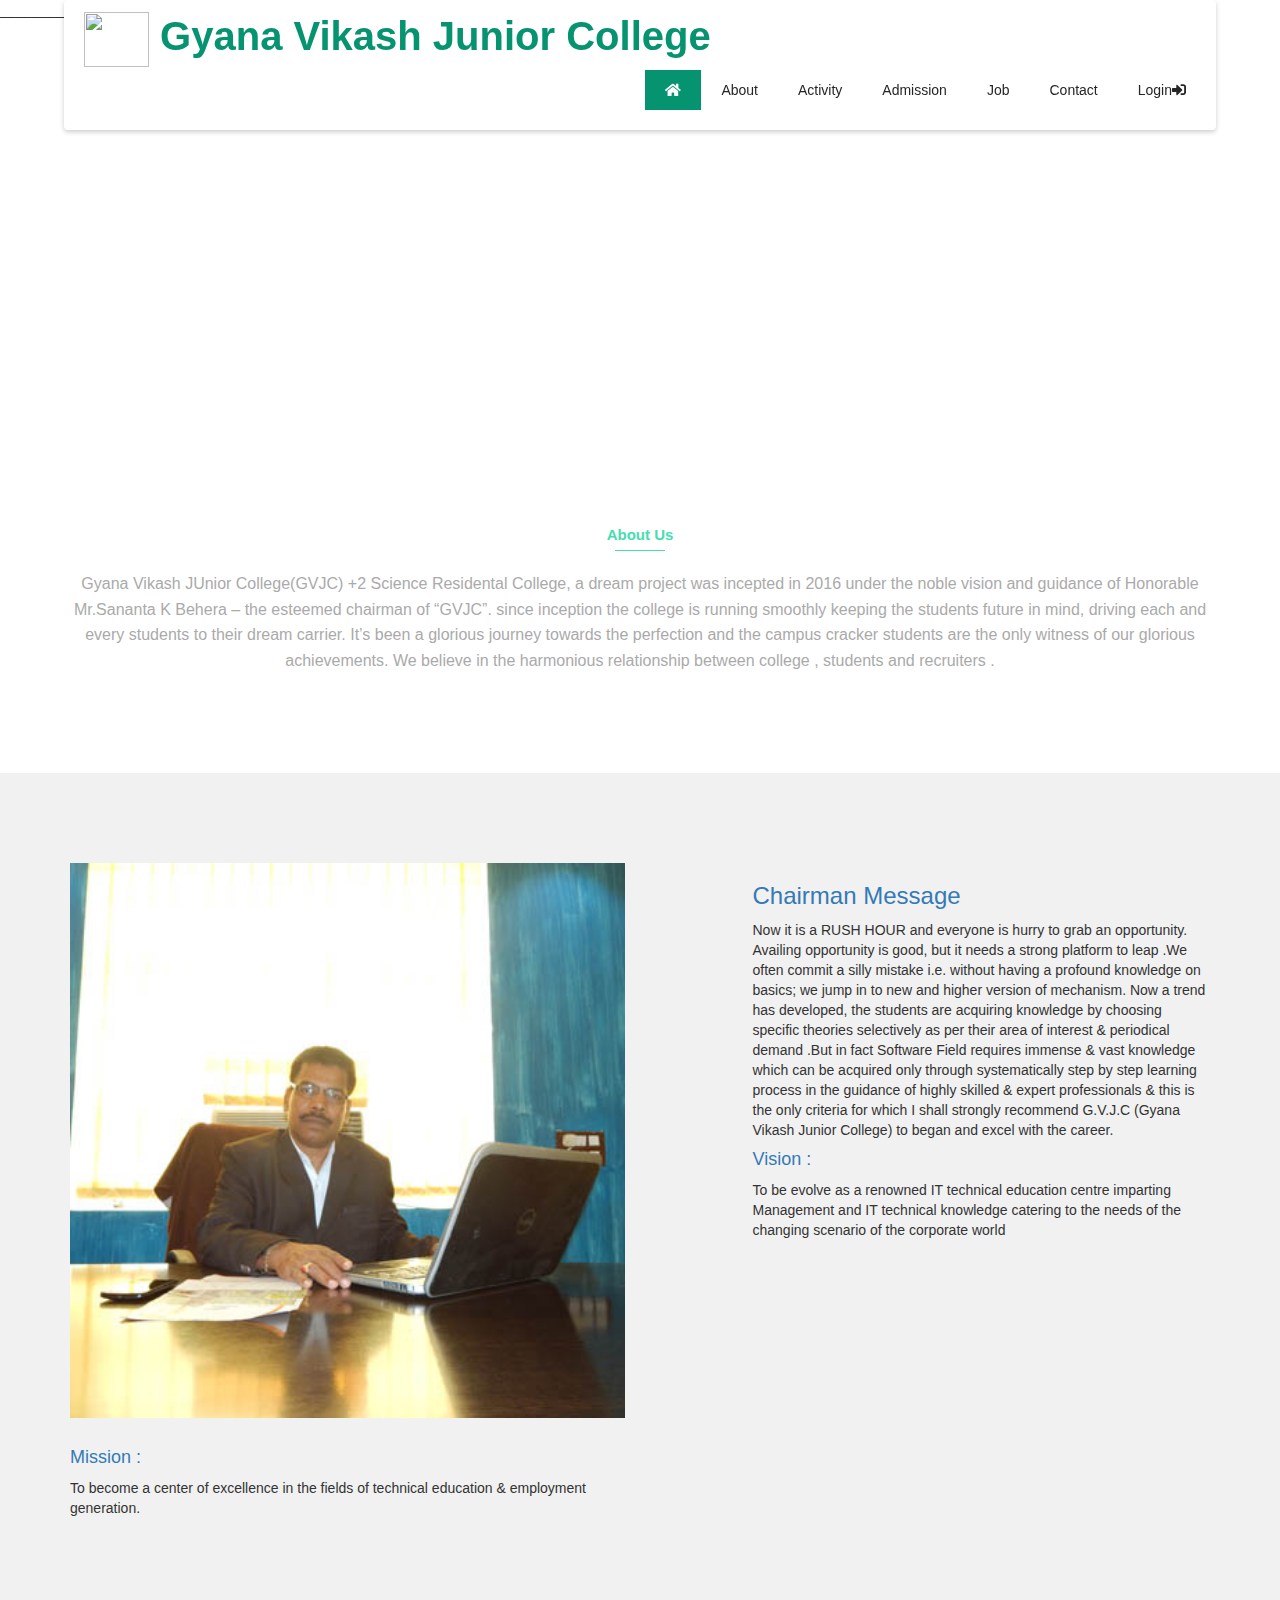
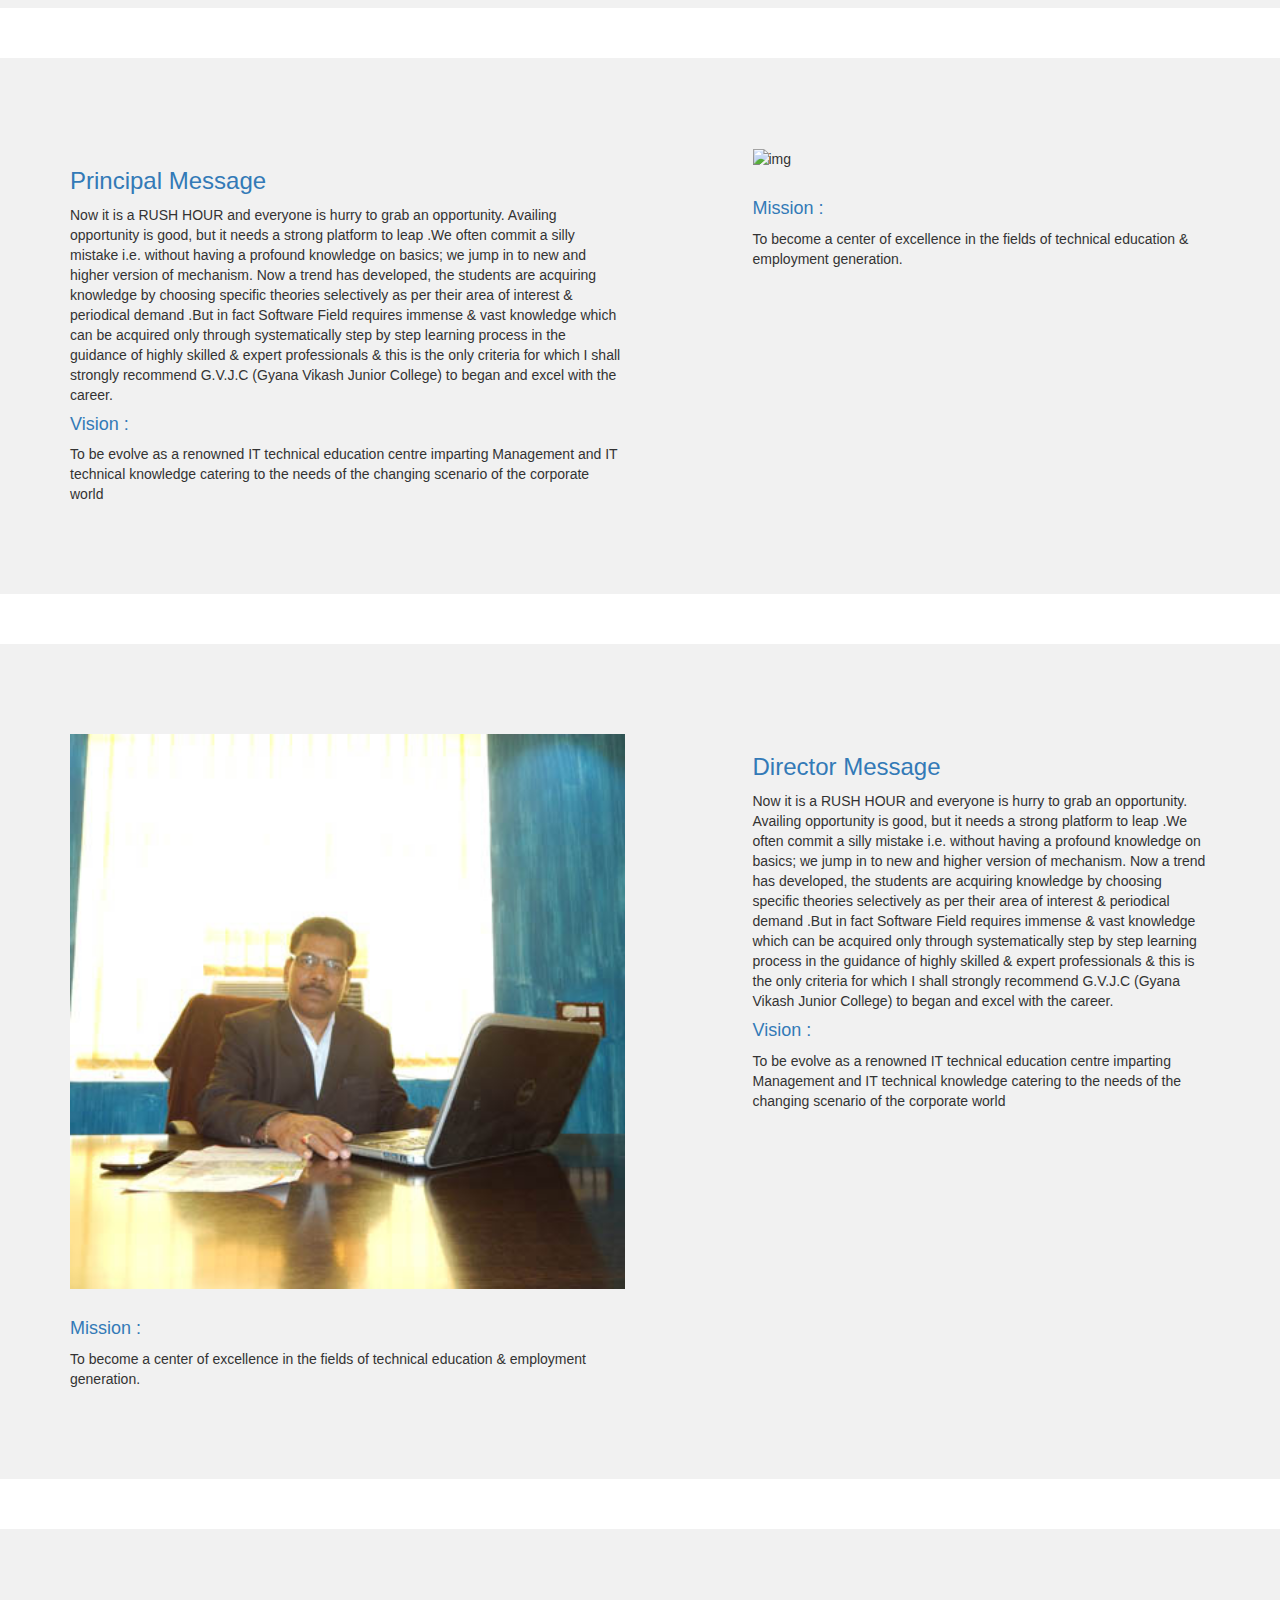
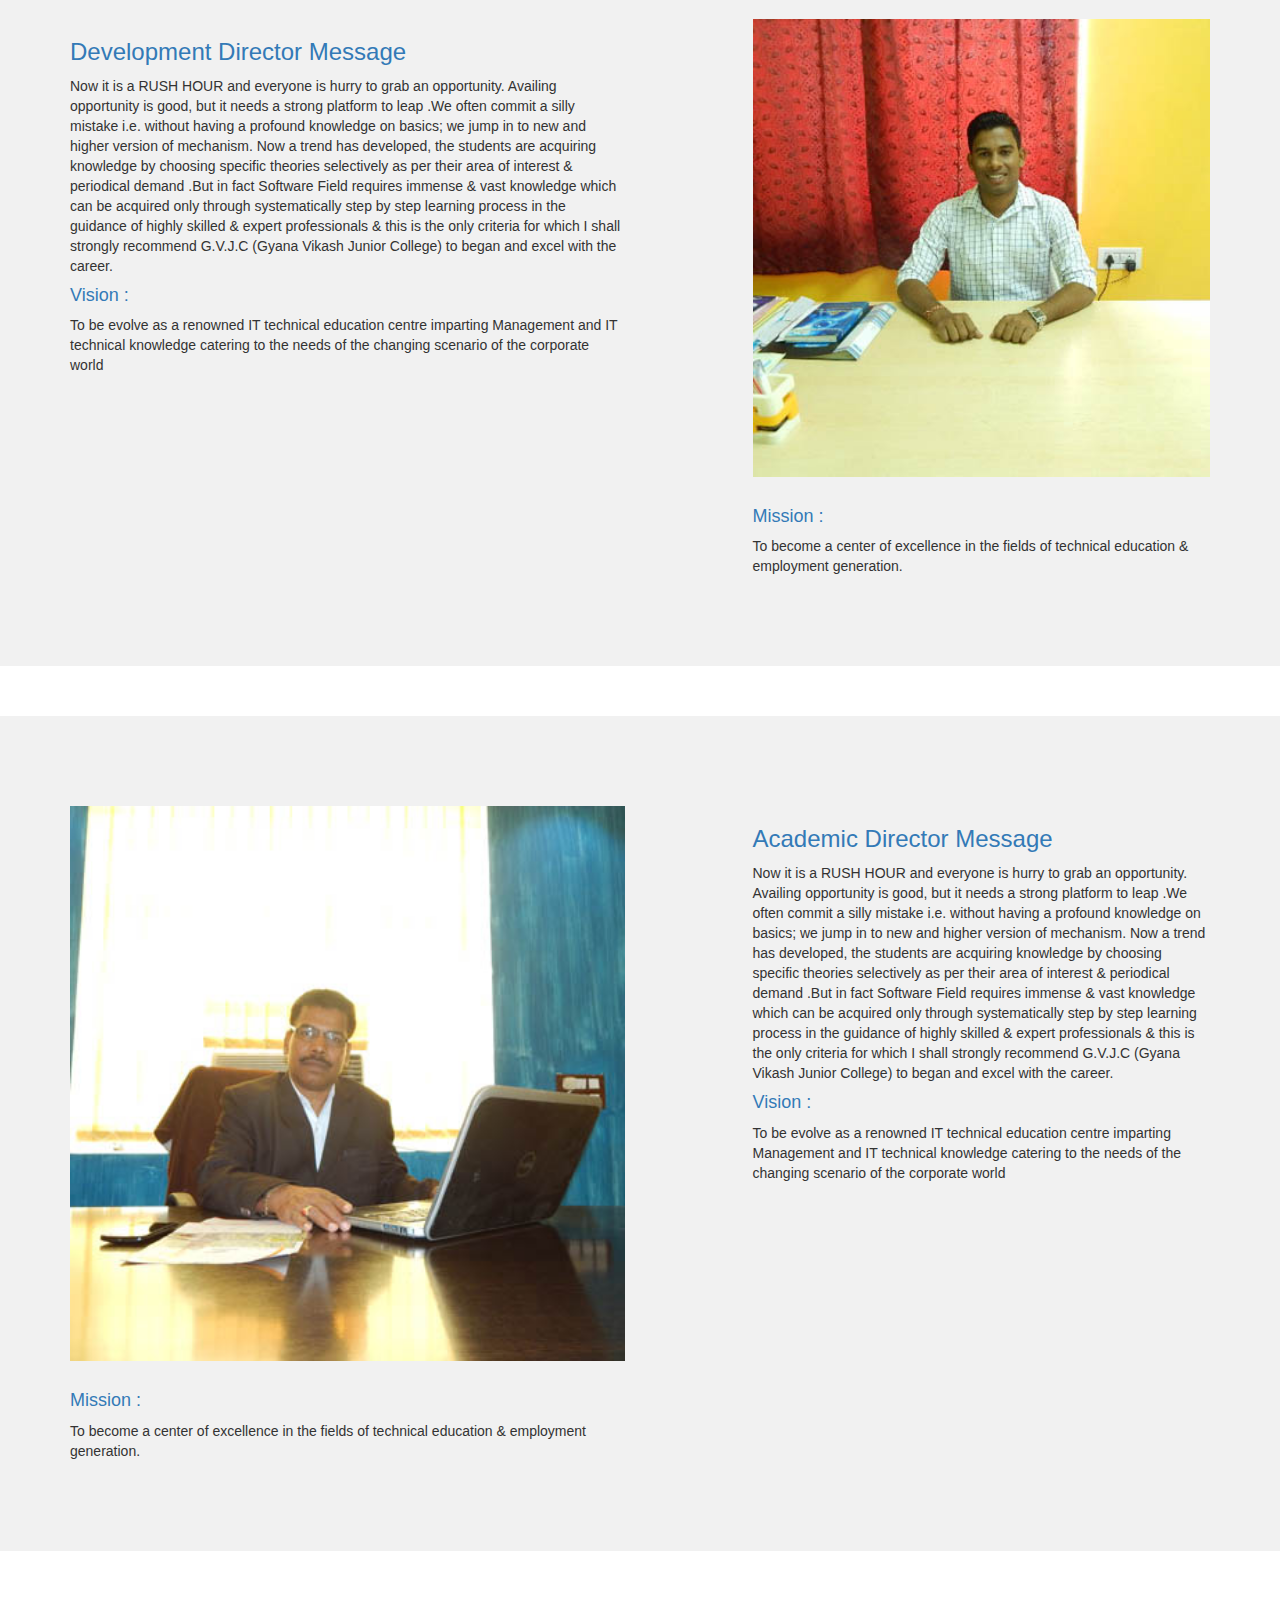
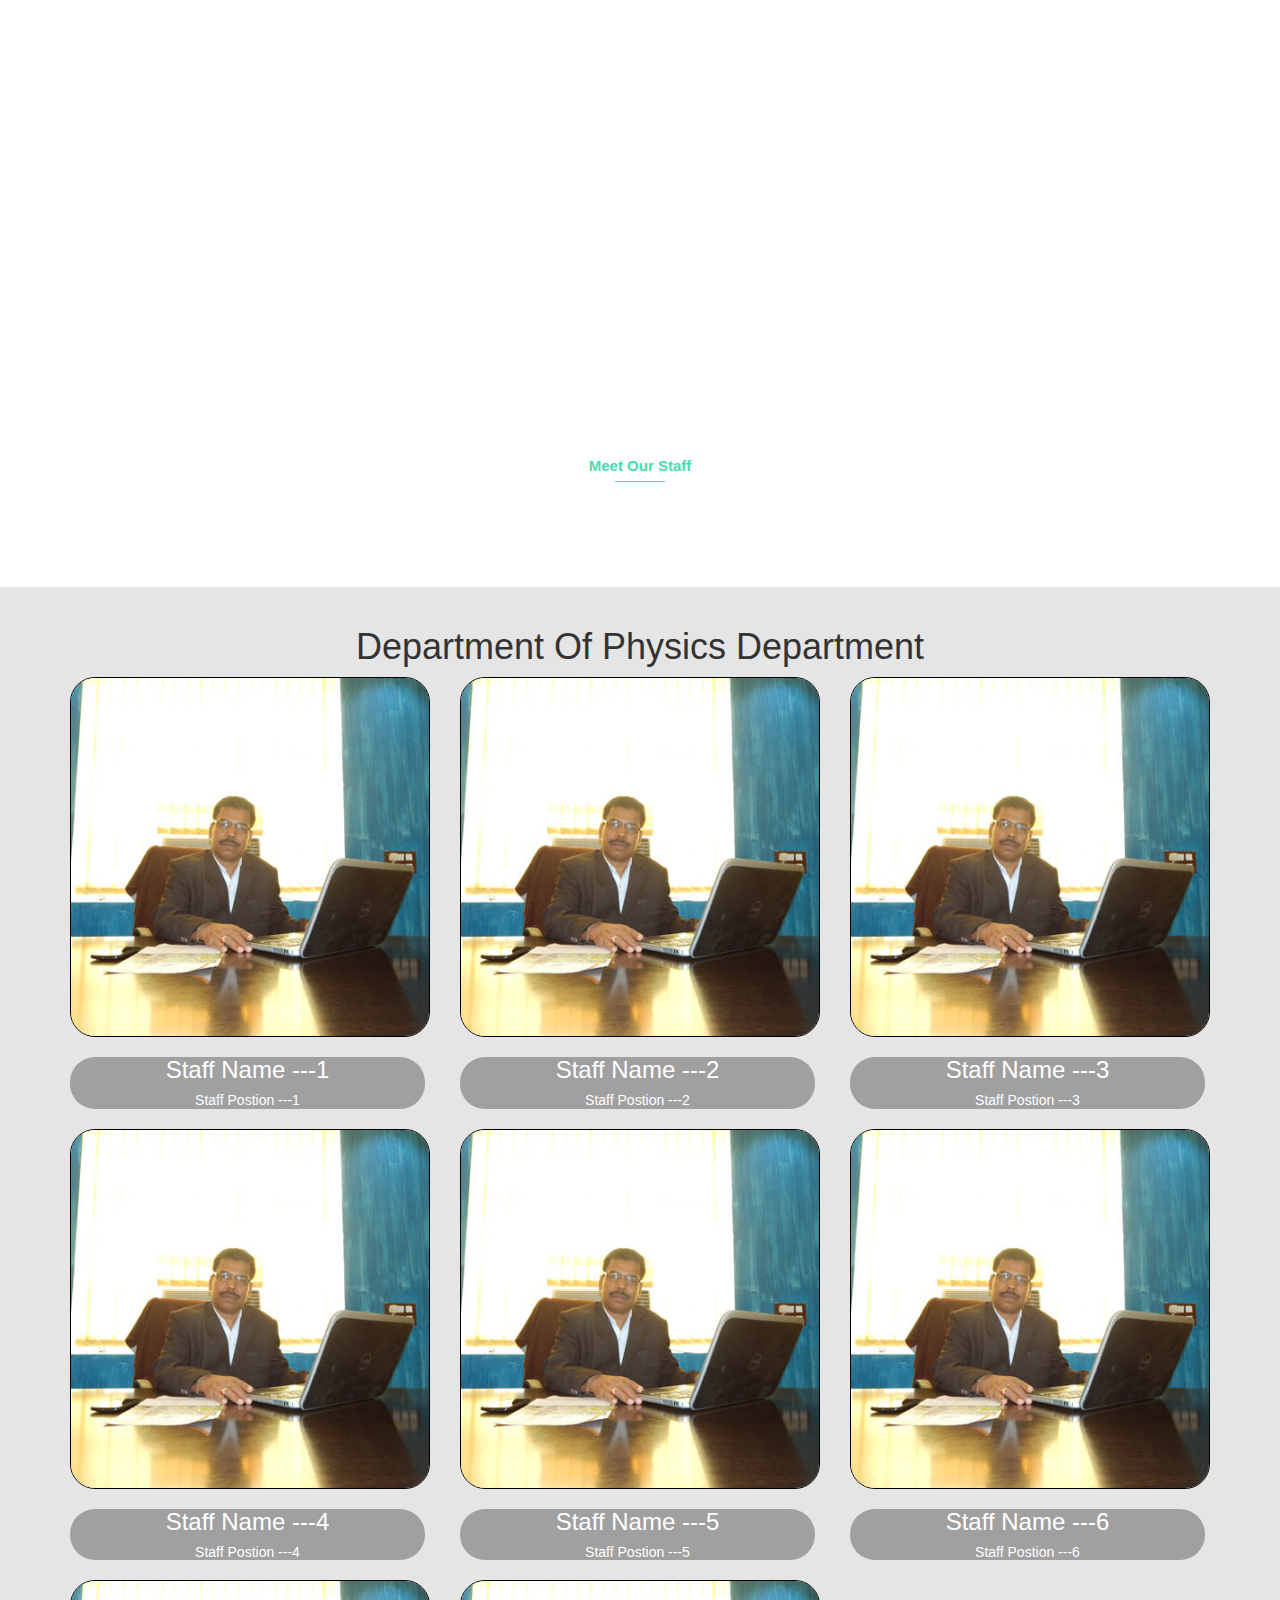
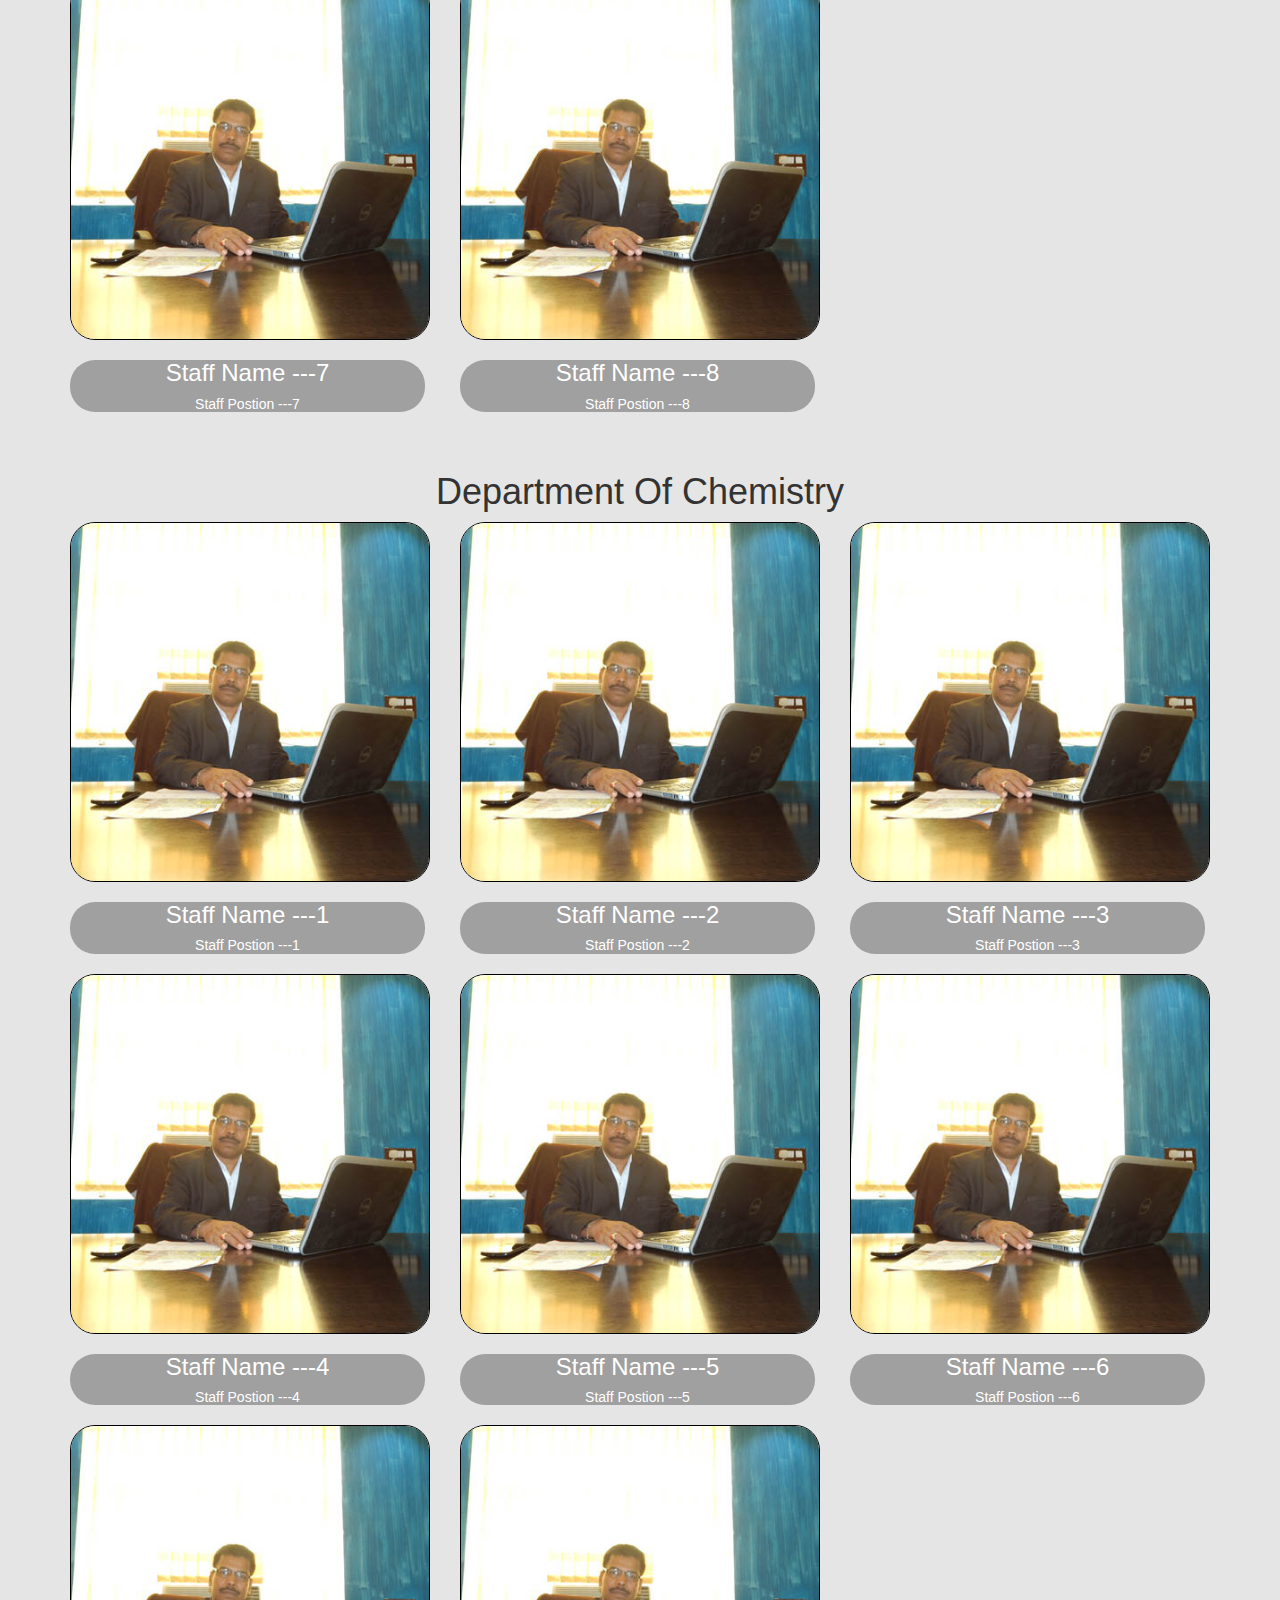
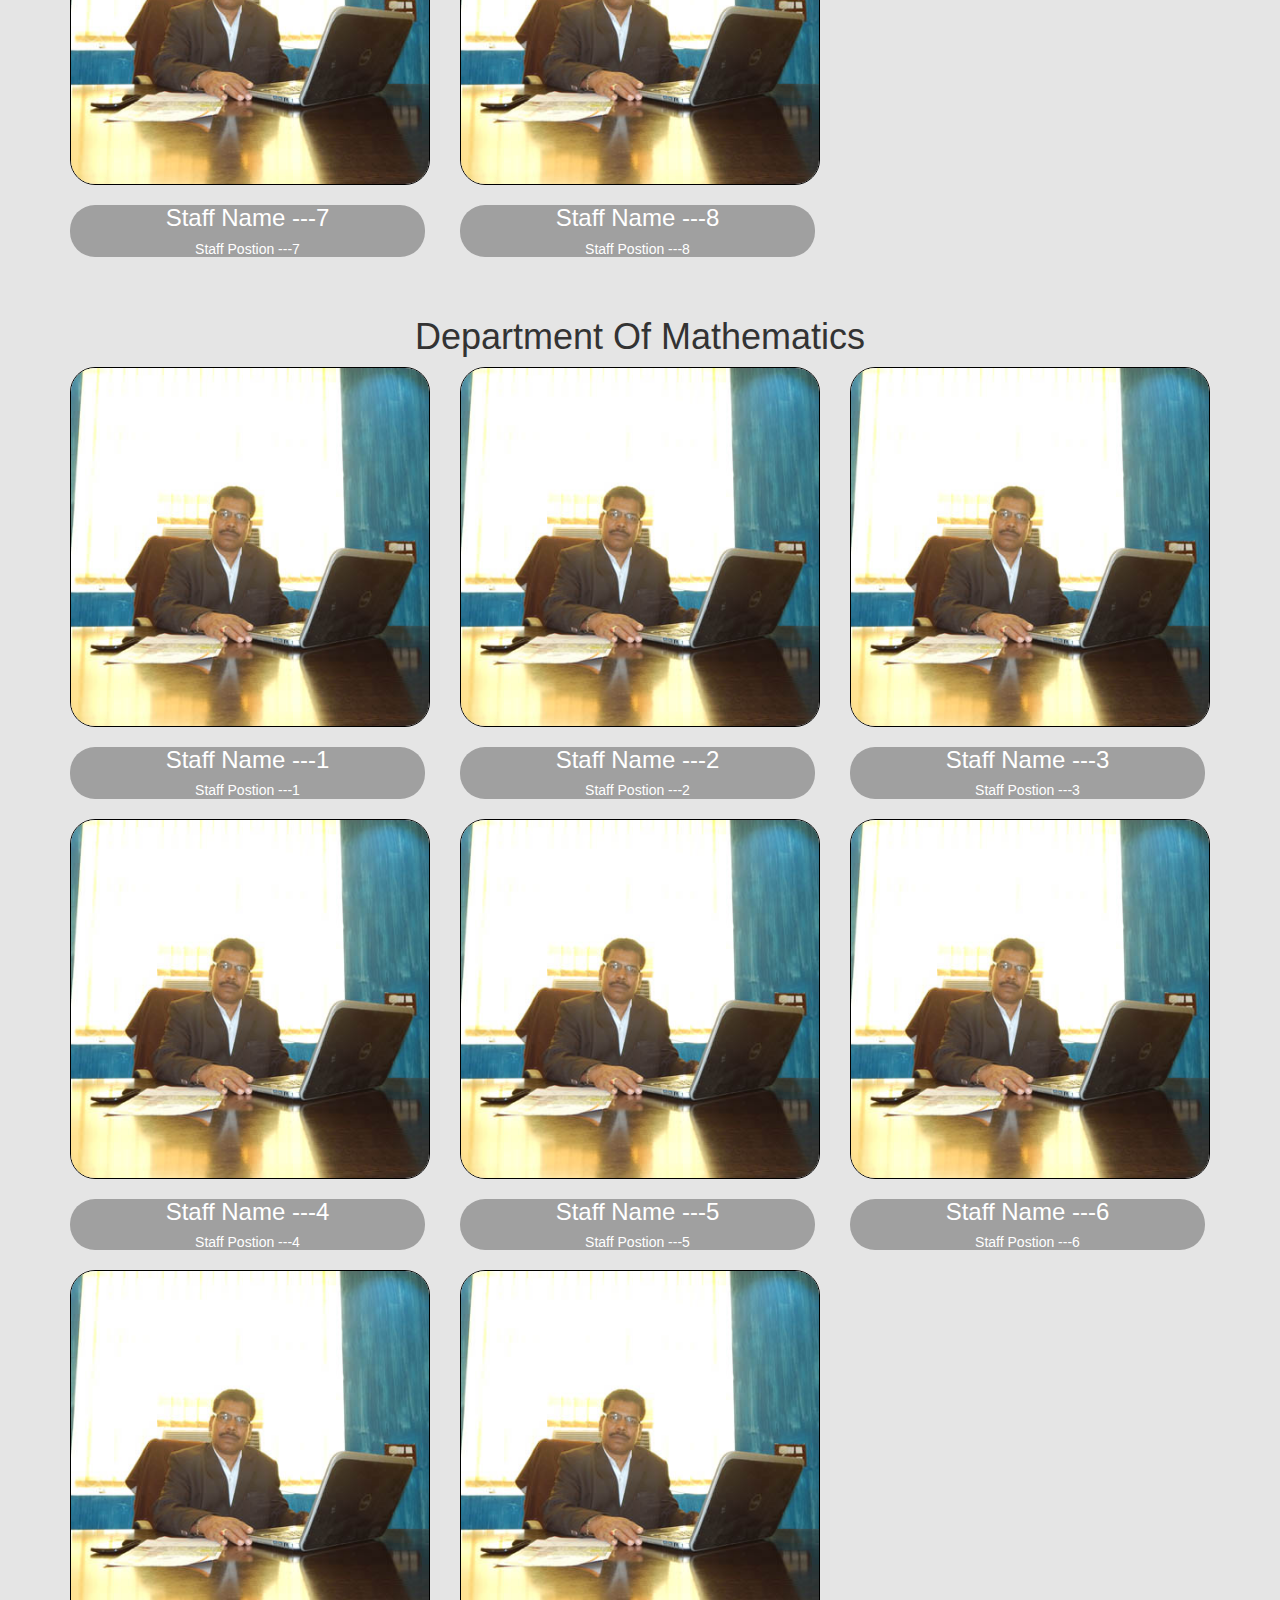
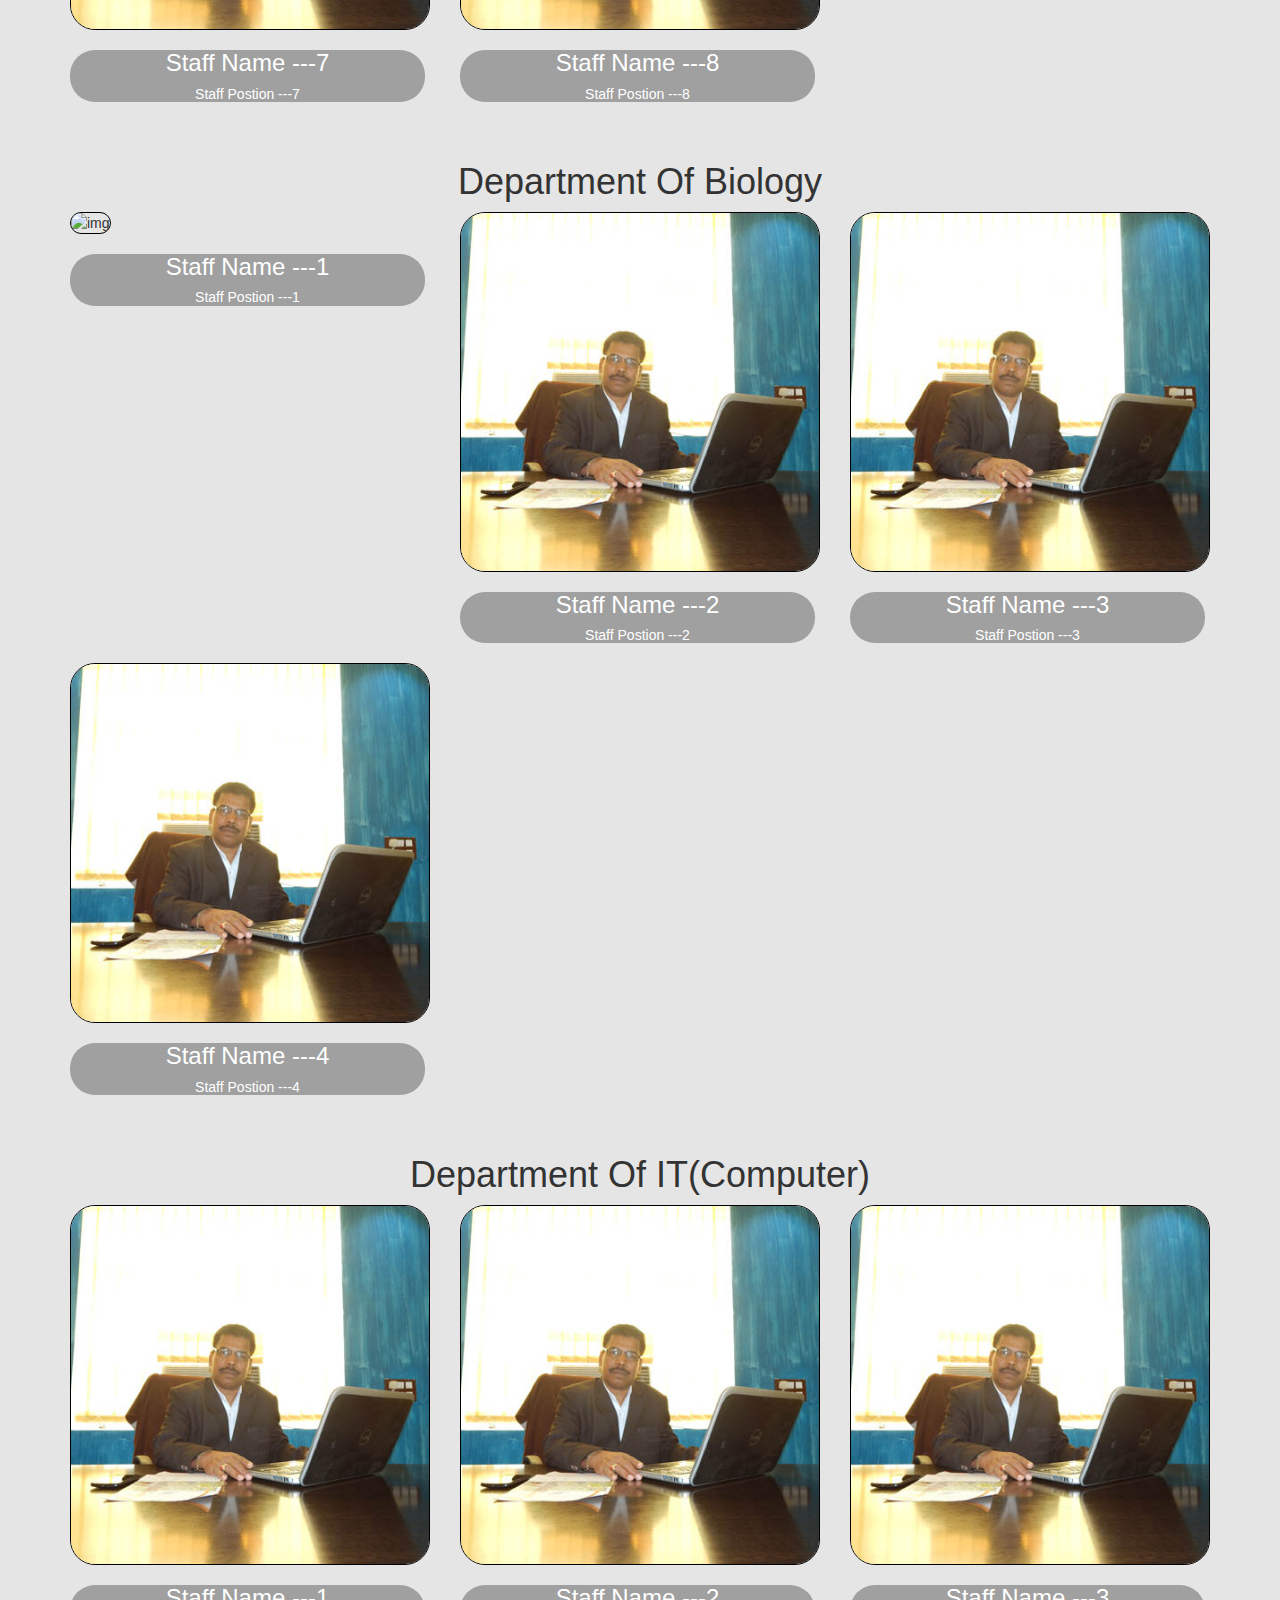
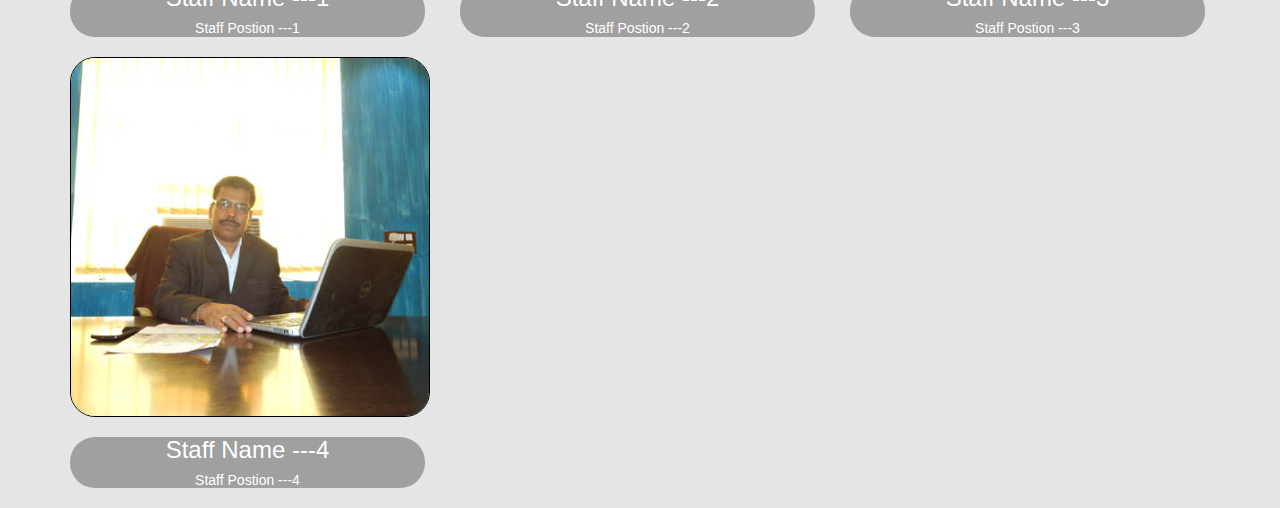
==== commit 79a4a1d2: "linkbox updated" ====
--- a/about/index.html
+++ b/about/index.html
@@ -18,13 +18,10 @@
 	 _____________BOOTSTRAP  CSS CDN version 3.4_______________
 	-->
 	 <link rel="stylesheet" href="https://maxcdn.bootstrapcdn.com/bootstrap/3.4.0/css/bootstrap.min.css">
- <!--
+  <!--
 	 _____________Google fonts css_______________
 	-->
-	<link href='https://fonts.googleapis.com/css?family=Sofia' rel='stylesheet'>
-	<link href='https://fonts.googleapis.com/css?family=Aclonica' rel='stylesheet'>
-	<link href="https://fonts.googleapis.com/css?family=Poppins&display=swap" rel="stylesheet">
-<!--
+	<link rel="stylesheet" href="font.css">
 	 _____________Ajax Jquery by bootstrap_______________
 	-->
      <script src="https://ajax.googleapis.com/ajax/libs/jquery/3.4.0/jquery.min.js"></script>
--- a/style.css
+++ b/style.css
@@ -7,6 +7,7 @@
  1.         Header Part        font awesome,code jquery,javascript-A
  1.         Header Part        font awesome,code jquery,javascript-A
 */
+@import url('https://fonts.googleapis.com/css?family=Roboto+Slab&display=swap');
 *{
 	scroll-behavior: smooth;	
 }
@@ -28,14 +29,14 @@
 
 header{
 	position: fixed;
-  width: 90%;
+   width: 90%;
 	background: #fff;
 	box-sizing: border-box;
 	border-radius: 4px;
 	box-shadow: 0 2px 5px rgba(0,0,0,0.2);
- top: 0px ;
-left: 5%;
-z-index: 99999;
+ 	top: 0px ;
+	left: 5%;
+	z-index: 99999;
 }
 .logo{
 color: #069370;
@@ -46,16 +47,16 @@
 font-weight: 700;
 text-decoration: none;
 padding-left: 20px;
-line-height: 60px;
+line-height: 180%;
 animation-delay: 4s;
 }
 .logo:hover{
 	text-decoration:none;
 }
 .logo-img{
-	padding-top: 5px;
 	height: 55px;
 	width: 65px;
+
 }
 nav{
 	float: right;
@@ -145,11 +146,16 @@
 	}
 .item{
 	width: 100%;
-	height: 90vh;
+	height: 100vh;
+	
+}
+.home-img{
+	opacity: 0.6;
 }
 .carousel-indicators{
-	bottom: 100px !important;
+	bottom: 10px !important;
 	position: absolute;
+	z-index: 1 !important;
 }
 .carousel-indicators li{
 	background-color: #069370 !important;
@@ -159,18 +165,22 @@
 .carousel-caption h3{
 	font-size: 48px;
 	font-weight: bold;
-	color: #f9f9f9 !important;
-	font-style: sofia;
+	font-family: 'Roboto Slab', serif;
+	color: white !important;
+	letter-spacing: 15px;
 	bottom: 200px;
 	position: relative;
 	}
 	.carousel-caption p{
 		font-size: 28px;
+		color: rgb(225, 240, 16)!important;
+		bottom: 150px;
 		font-weight: bold;
-		color: #6ae2c4 !important;
-		bottom: 150px;
+		letter-spacing: 5px;
 		position: relative;
+		
 		}
+	
 @media only screen and (max-width:608px) {
 	.slider-section{
 		margin-top: 50px;
@@ -181,23 +191,177 @@
 	.carousel-caption h3{
 		font-size: 28px;
 		bottom: 100px;
+		letter-spacing: 3px;
 		}
 		.carousel-caption p{
 			font-size: 18px;
 			bottom: 50px;
 		}
-		.item{
-			width: 100%;
-			height: 85vh;
-		}
 		
-}
-
-.notice{
-    margin: 0px;
-}
+		
+}
+
+
+/*
+----------------------------------------------------------------
+1.               Admssion And Notice Board And Achievment Css
+----------------------------------------------------------------
+*/
+.link-box{
+    width: 100%;
+	padding: 10px 15% 10px 15%;
+}
+.details-box{
+	padding: 30px;
+	height: 30vh;
+	 margin-bottom: 20px;/*for mobile version  */
+}
+.detail{
+	font-family: poppins;
+	color: white !important;	
+}
+.details-box i{
+	z-index: 99999;
+	position: fixed;
+	font-size: 25px;
+	background: white;
+	border-radius: 50%;
+	padding: 10px;
+	text-align: center;
+}
+.details-box i.more{
+bottom: -5px;
+left: 50%;
+position: absolute;
+transform: translate(-50%);
+}
+.link-box #admission-enquiry{
+	background: #c32a07;
+	padding: 30px;
+}
+.link-box #admission-enquiry i{
+	color: #c32a07;
+	border: 2px solid#c32a07;
+	bottom: -1px;
+}
+.link-box #notice-board{
+	background: #2196F3;
+	padding: 0px;
+}
+.link-box #notice-board i{
+	color: #2196F3;
+	border: 2px solid#2196F3;
+	position: fixed;
+}
+
+.link-box #achievement{
+	background: #f0bc01;
+		
+}
+.link-box #achievement i{
+	color: #f0bc01;
+	
+	border: 2px solid#f0bc01;
+}
+
+
+/*
+----------------------------------------------------------------
+1.               Notice  Part CSS code
+----------------------------------------------------------------
+
+*/
+
+#noticeCarousel .item{
+	height: 15vh;
+}
+#noticeCarousel h2{
+	padding: 0px;
+}
+.date{
+	font-weight: bold;
+	background-color: #000;
+}
+#noticeCarousel p{
+	font-weight: bold;
+	font-size: 15px;
+	padding: 0px 3px 0px 3px;
+	color: #000;
+}
+/*
+----------------------------------------------------------------
+1.               Achievement  Part CSS code
+----------------------------------------------------------------
+*/
+#topperCarousel .item{
+	height: 10vh;
+}
+#achievement h3{
+	top: 0px;
+	margin: 11px;
+	left: 50%;
+	transform: translate(-50%,-50%);
+	position: absolute;
+	z-index: 999;
+}
+
+
+.topper-img{
+	float: left;
+	width: 50%;
+	height: 25vh;
+}
+
+.topper-mark{
+	float: left;
+	width: 50%;
+}
+
+.topper-mark h5{
+	font-size: 17px;
+	font-family: 'Aclonica';
+	font-weight: 400;
+	
+}
+.topper-mark p{
+	letter-spacing: 1px;
+}
+
+/*
+----------------------------------------------------------------
+          Remove Black Shadow and Carousel
+----------------------------------------------------------------
+*/
+.carousel-control.left, .carousel-control.right {
+	background-image:none !important;
+	filter:none !important;
+
+	
+ }
+ .carousel:hover i{
+	 display: block;
+	 
+ }
+ .carousel-control i{
+	border-radius: 50%;
+	padding: 10px;
+	bottom: 70px;
+	position: fixed;
+	display: none;
+ }
+ @media only screen and (max-width:608px){
+	.carousel i{
+		display: block;
+	}
+ }
+
+/*
+----------------------------------------------------------------
+1.               Resaons Why  Part CSS code
+----------------------------------------------------------------
+*/
 .reason-section{
-	margin-top: 0% !important;
+	margin-top: 2% !important;
 }
  .reason-section h2{
 font-family: 'Sofia';
@@ -269,6 +433,15 @@
 	margin-bottom: 0px;
 }
 
+/*
+------------------------------------------------------------------------------------------------------------------------------------------
+3.              Youtube Video   Part CSS code
+------------------------------------------------------------------------------------------------------------------------------------
+*/
+
+iframe{
+	height: 30vh;
+}
 /*
 ------------------------------------------------------------------------------------------------------------------------------------------
 3.              Contact  Part CSS code
@@ -311,14 +484,14 @@
 	border-right-width: 4px;
   }
 
-.contact{
+.contact-poster{
 	width: 100%;
 	height: 93vh;
 	background-attachment: fixed;
 	background-image: url('img/contact.jpg');
 	background-size: 100% 100%;
 }
-.contact h1{
+.contact-poster h1{
 	top: 50%;
 	left: 50%;
 	position: absolute;
@@ -330,7 +503,7 @@
 
 @media only screen and (max-width:768px) {
 	
-	.contact h1{
+	.contact-poster h1{
 	top: 80% ;
 	font-size: 32px;
 	font-weight: bold;
@@ -357,7 +530,9 @@
 	background: #f9f9f9;
 	border-bottom: 2px solid #45deb0;  
 }
-
+.contact-box:hover .contact-icon i{
+	color: #069370;  
+}
 .contact-icon{
 	float: left;
 	text-align: center;
@@ -395,7 +570,11 @@
 
 
 
-
+/*
+------------------------------------------------------------------------------------------------------------------------------------------
+              Form  Part CSS code
+------------------------------------------------------------------------------------------------------------------------------------
+*/
 .gvjc-form{
 	padding: 90px 0px 90px 0px;	
 	background: #069370;  /* fallback for old browsers */
@@ -408,12 +587,7 @@
 	background-repeat: no-repeat;
 }
 
-.contact-form{
-	margin: 50px 0px 50px 0px;
-}
-
-
-.contact-form input, .contact-form textarea{
+.gvjc-form input, .gvjc-form textarea{
 	color: #1FA2FF;  
 	font-size: 14px;
 	font-weight: 500;
@@ -421,29 +595,57 @@
 	border: 1px solid rgb(206, 192, 192);
 	overflow: hidden;
 	width: 100%;
-	margin: 15px 0px 20px 0px; 
+	margin: 0px 0px 20px 0px; 
 	padding: 12px 15px 12px 15px;
 	-webkit-transition-duration: .3s;
 	transition-duration: .3s;    	
 }
 
-.contact-form input:focus{
+.gvjc-form input:focus{
 	border-color:  #1FA2FF;  
 }
 
-.contact-form textarea{
+.gvjc-form textarea{
 	min-height: 150px;
 }
 
-.contact-form textarea:focus{
+.gvjc-form textarea:focus{
 	border: 1px solid #444fa9;
 }
-
-
-
-
-
-
+/*
+----------------------------------------------------------------
+             job admission and contact submit button
+----------------------------------------------------------------
+*/
+.submit-button{
+margin-bottom: 20px;
+}
+
+/*
+----------------------------------------------------------------
+            Social Icons
+----------------------------------------------------------------
+*/
+.social-media{
+	width: 100%;
+	height:auto;
+    margin-top: 25px;
+}
+.social-media i{
+	font-size: 35px;
+	color:white;
+}
+.social-media i:hover{
+	color: rgb(236, 231, 231);
+}
+.social-media span{
+	letter-spacing: 2px;
+	font-family: Poppins;
+	margin-left: 2px;
+	font-size: 15px;
+	color: white;
+	line-height: 1.9;
+}
 
 
 /*
@@ -582,70 +784,14 @@
     opacity: 0;
     filter: alpha(opacity=0);
 }
-/*
-----------------------------------------------------------------
-3.              Result  Part CSS code
-----------------------------------------------------------------
-*/
-
-.result h2{
-font-family: 'Aclonica';
-color:  #069370;
-margin-top: 0px;
-padding-top: 10px;
-}
-
-   
-
-.topper{
-	background: #fff;
-	border: 1px solid #e6e6e6;
-	padding: 10px;
-	border-radius: 5px;
-	margin: 15px 0px 15px 0px;
-	
-}
-
-
-
-.topper-img{
-	float: left;
-	width: 50%;
-	text-align: center;
-	padding-top: 15px;
-}
-
-
-.topper-mark{
-	float: right;
-	width: 50%;
-}
-
-.topper-mark h5{
-	font-size: 17px;
-	font-family: 'Aclonica';
-	font-weight: 400;
-	color: #525252;
-	line-height: 180%;
-	margin-left: 15px;
-	margin-bottom: 5px;
-}
-
-.topper-mark p{
-	font-size: 15px;
-	font-weight: 400;
-	color:  #069370;
-	line-height: 180%;
-	margin-left: 15px;
-	margin-bottom: 0px;
-}
-
-
-
-.video-content{
-	width: 80%;
-	
-}
+
+
+
+
+
+
+
+
 
 /*
 ----------------------------------------------------------------
